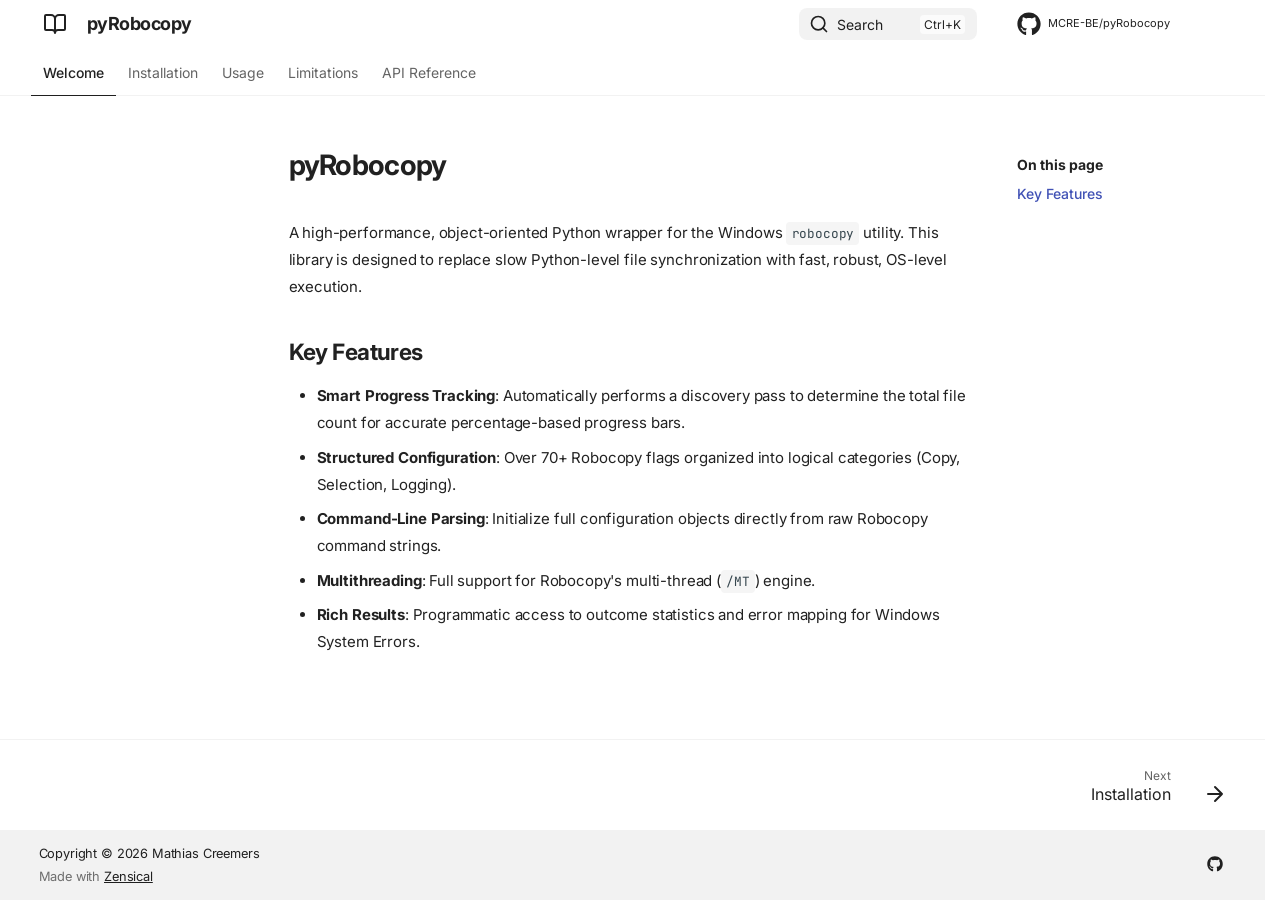
==== index.html @ 4ce52f13 "deploy: eb405501915160313f1ac45d04c2698e546c6771" ====
<!doctype html>
<html lang="en" class="no-js">
  <head>
    
      <meta charset="utf-8">
      <meta name="viewport" content="width=device-width,initial-scale=1">
      
      
      
      
      
        <link rel="next" href="./installation/">
      
      
        
      
      
      <link rel="icon" href="./assets/images/favicon.png">
      <meta name="generator" content="zensical-0.0.33">
    
    
      
        <title>pyRobocopy - pyRobocopy</title>
      
    
    
      
        
      
      <link rel="stylesheet" href="./assets/stylesheets/modern/main.53a7feaf.min.css">
      
        
          
        
        <link rel="stylesheet" href="./assets/stylesheets/modern/palette.dfe2e883.min.css">
      
      


    
    
      
    
    
      
        
        
        <link rel="preconnect" href="https://fonts.gstatic.com" crossorigin>
        <link rel="stylesheet" href="https://fonts.googleapis.com/css?family=Inter:300,300i,400,400i,500,500i,700,700i%7CJetBrains+Mono:400,400i,700,700i&amp;display=fallback">
        <style>:root{--md-text-font:"Inter";--md-code-font:"JetBrains Mono"}</style>
      
    
    
      <link rel="stylesheet" href="./stylesheets/extra.css">
    
    <script>__md_scope=new URL(".",location),__md_hash=e=>[...e].reduce(((e,t)=>(e<<5)-e+t.charCodeAt(0)),0),__md_get=(e,t=localStorage,a=__md_scope)=>JSON.parse(t.getItem(a.pathname+"."+e)),__md_set=(e,t,a=localStorage,_=__md_scope)=>{try{a.setItem(_.pathname+"."+e,JSON.stringify(t))}catch(e){}},document.documentElement.setAttribute("data-platform",navigator.platform)</script>
    
      

    
    
  </head>
  
  
    
    
      
    
    
    
    
    <body dir="ltr" data-md-color-scheme="default" data-md-color-primary="indigo" data-md-color-accent="indigo">
  
    
    <input class="md-toggle" data-md-toggle="drawer" type="checkbox" id="__drawer" autocomplete="off">
    <input class="md-toggle" data-md-toggle="search" type="checkbox" id="__search" autocomplete="off">
    <label class="md-overlay" for="__drawer" aria-label="Navigation"></label>
    <div data-md-component="skip">
      
        
        <a href="#pyrobocopy" class="md-skip">
          Skip to content
        </a>
      
    </div>
    <div data-md-component="announce">
      
    </div>
    
    
      

  

<header class="md-header md-header--shadow md-header--lifted" data-md-component="header">
  <nav class="md-header__inner md-grid" aria-label="Header">
    <a href="" title="pyRobocopy" class="md-header__button md-logo" aria-label="pyRobocopy" data-md-component="logo">
      
  
  <svg xmlns="http://www.w3.org/2000/svg" fill="none" stroke="currentColor" stroke-linecap="round" stroke-linejoin="round" stroke-width="2" class="lucide lucide-book-open" viewBox="0 0 24 24"><path d="M12 7v14M3 18a1 1 0 0 1-1-1V4a1 1 0 0 1 1-1h5a4 4 0 0 1 4 4 4 4 0 0 1 4-4h5a1 1 0 0 1 1 1v13a1 1 0 0 1-1 1h-6a3 3 0 0 0-3 3 3 3 0 0 0-3-3z"/></svg>

    </a>
    <label class="md-header__button md-icon" for="__drawer" aria-label="Navigation">
      
      <svg xmlns="http://www.w3.org/2000/svg" fill="none" stroke="currentColor" stroke-linecap="round" stroke-linejoin="round" stroke-width="2" class="lucide lucide-menu" viewBox="0 0 24 24"><path d="M4 5h16M4 12h16M4 19h16"/></svg>
    </label>
    <div class="md-header__title" data-md-component="header-title">
      <div class="md-header__ellipsis">
        <div class="md-header__topic">
          <span class="md-ellipsis">
            pyRobocopy
          </span>
        </div>
        <div class="md-header__topic" data-md-component="header-topic">
          <span class="md-ellipsis">
            
              pyRobocopy
            
          </span>
        </div>
      </div>
    </div>
    
      
        <form class="md-header__option" data-md-component="palette">
  
    
    
    
    <input class="md-option" data-md-color-media="none" data-md-color-scheme="default" data-md-color-primary="indigo" data-md-color-accent="indigo"  aria-hidden="true"  type="radio" name="__palette" id="__palette_0">
    
  
</form>
      
    
    
      <script>var palette=__md_get("__palette");if(palette&&palette.color){if("(prefers-color-scheme)"===palette.color.media){var media=matchMedia("(prefers-color-scheme: light)"),input=document.querySelector(media.matches?"[data-md-color-media='(prefers-color-scheme: light)']":"[data-md-color-media='(prefers-color-scheme: dark)']");palette.color.media=input.getAttribute("data-md-color-media"),palette.color.scheme=input.getAttribute("data-md-color-scheme"),palette.color.primary=input.getAttribute("data-md-color-primary"),palette.color.accent=input.getAttribute("data-md-color-accent")}for(var[key,value]of Object.entries(palette.color))document.body.setAttribute("data-md-color-"+key,value)}</script>
    
    
    
      
      
        <label class="md-header__button md-icon" for="__search" aria-label="Search">
          
          <svg xmlns="http://www.w3.org/2000/svg" fill="none" stroke="currentColor" stroke-linecap="round" stroke-linejoin="round" stroke-width="2" class="lucide lucide-search" viewBox="0 0 24 24"><path d="m21 21-4.34-4.34"/><circle cx="11" cy="11" r="8"/></svg>
        </label>
        <div class="md-search" data-md-component="search" role="dialog" aria-label="Search">
  <button type="button" class="md-search__button">
    Search
  </button>
</div>
      
    
    <div class="md-header__source">
      
        <a href="https://github.com/MCRE-BE/pyRobocopy" title="Go to repository" class="md-source" data-md-component="source">
  <div class="md-source__icon md-icon">
    
    <svg xmlns="http://www.w3.org/2000/svg" viewBox="0 0 512 512"><!--! Font Awesome Free 7.2.0 by @fontawesome - https://fontawesome.com License - https://fontawesome.com/license/free (Icons: CC BY 4.0, Fonts: SIL OFL 1.1, Code: MIT License) Copyright 2026 Fonticons, Inc.--><path fill="currentColor" d="M173.9 397.4c0 2-2.3 3.6-5.2 3.6-3.3.3-5.6-1.3-5.6-3.6 0-2 2.3-3.6 5.2-3.6 3-.3 5.6 1.3 5.6 3.6m-31.1-4.5c-.7 2 1.3 4.3 4.3 4.9 2.6 1 5.6 0 6.2-2s-1.3-4.3-4.3-5.2c-2.6-.7-5.5.3-6.2 2.3m44.2-1.7c-2.9.7-4.9 2.6-4.6 4.9.3 2 2.9 3.3 5.9 2.6 2.9-.7 4.9-2.6 4.6-4.6-.3-1.9-3-3.2-5.9-2.9M252.8 8C114.1 8 8 113.3 8 252c0 110.9 69.8 205.8 169.5 239.2 12.8 2.3 17.3-5.6 17.3-12.1 0-6.2-.3-40.4-.3-61.4 0 0-70 15-84.7-29.8 0 0-11.4-29.1-27.8-36.6 0 0-22.9-15.7 1.6-15.4 0 0 24.9 2 38.6 25.8 21.9 38.6 58.6 27.5 72.9 20.9 2.3-16 8.8-27.1 16-33.7-55.9-6.2-112.3-14.3-112.3-110.5 0-27.5 7.6-41.3 23.6-58.9-2.6-6.5-11.1-33.3 2.6-67.9 20.9-6.5 69 27 69 27 20-5.6 41.5-8.5 62.8-8.5s42.8 2.9 62.8 8.5c0 0 48.1-33.6 69-27 13.7 34.7 5.2 61.4 2.6 67.9 16 17.7 25.8 31.5 25.8 58.9 0 96.5-58.9 104.2-114.8 110.5 9.2 7.9 17 22.9 17 46.4 0 33.7-.3 75.4-.3 83.6 0 6.5 4.6 14.4 17.3 12.1C436.2 457.8 504 362.9 504 252 504 113.3 391.5 8 252.8 8M105.2 352.9c-1.3 1-1 3.3.7 5.2 1.6 1.6 3.9 2.3 5.2 1 1.3-1 1-3.3-.7-5.2-1.6-1.6-3.9-2.3-5.2-1m-10.8-8.1c-.7 1.3.3 2.9 2.3 3.9 1.6 1 3.6.7 4.3-.7.7-1.3-.3-2.9-2.3-3.9-2-.6-3.6-.3-4.3.7m32.4 35.6c-1.6 1.3-1 4.3 1.3 6.2 2.3 2.3 5.2 2.6 6.5 1 1.3-1.3.7-4.3-1.3-6.2-2.2-2.3-5.2-2.6-6.5-1m-11.4-14.7c-1.6 1-1.6 3.6 0 5.9s4.3 3.3 5.6 2.3c1.6-1.3 1.6-3.9 0-6.2-1.4-2.3-4-3.3-5.6-2"/></svg>
  </div>
  <div class="md-source__repository">
    MCRE-BE/pyRobocopy
  </div>
</a>
      
    </div>
  </nav>
  
    
      
<nav class="md-tabs" aria-label="Tabs" data-md-component="tabs">
  <div class="md-grid">
    <ul class="md-tabs__list">
      
        
  
  
  
    
  
  
    <li class="md-tabs__item md-tabs__item--active">
      <a href="" class="md-tabs__link">
        
  
  Welcome

      </a>
    </li>
  

      
        
  
  
  
  
    <li class="md-tabs__item">
      <a href="./installation/" class="md-tabs__link">
        
  
  Installation

      </a>
    </li>
  

      
        
  
  
  
  
    <li class="md-tabs__item">
      <a href="./usage/" class="md-tabs__link">
        
  
  Usage

      </a>
    </li>
  

      
        
  
  
  
  
    <li class="md-tabs__item">
      <a href="./limitation/" class="md-tabs__link">
        
  
  Limitations

      </a>
    </li>
  

      
        
  
  
  
  
    <li class="md-tabs__item">
      <a href="./references/" class="md-tabs__link">
        
  
  API Reference

      </a>
    </li>
  

      
    </ul>
  </div>
</nav>
    
  
</header>
    
    <div class="md-container" data-md-component="container">
      
      
        
      
      <main class="md-main" data-md-component="main">
        <div class="md-main__inner md-grid">
          
            
              
              <div class="md-sidebar md-sidebar--primary" data-md-component="sidebar" data-md-type="navigation" >
                <div class="md-sidebar__scrollwrap">
                  <div class="md-sidebar__inner">
                    


  


<nav class="md-nav md-nav--primary md-nav--lifted" aria-label="Navigation" data-md-level="0">
  <label class="md-nav__title" for="__drawer">
    <a href="" title="pyRobocopy" class="md-nav__button md-logo" aria-label="pyRobocopy" data-md-component="logo">
      
  
  <svg xmlns="http://www.w3.org/2000/svg" fill="none" stroke="currentColor" stroke-linecap="round" stroke-linejoin="round" stroke-width="2" class="lucide lucide-book-open" viewBox="0 0 24 24"><path d="M12 7v14M3 18a1 1 0 0 1-1-1V4a1 1 0 0 1 1-1h5a4 4 0 0 1 4 4 4 4 0 0 1 4-4h5a1 1 0 0 1 1 1v13a1 1 0 0 1-1 1h-6a3 3 0 0 0-3 3 3 3 0 0 0-3-3z"/></svg>

    </a>
    pyRobocopy
  </label>
  
    <div class="md-nav__source">
      <a href="https://github.com/MCRE-BE/pyRobocopy" title="Go to repository" class="md-source" data-md-component="source">
  <div class="md-source__icon md-icon">
    
    <svg xmlns="http://www.w3.org/2000/svg" viewBox="0 0 512 512"><!--! Font Awesome Free 7.2.0 by @fontawesome - https://fontawesome.com License - https://fontawesome.com/license/free (Icons: CC BY 4.0, Fonts: SIL OFL 1.1, Code: MIT License) Copyright 2026 Fonticons, Inc.--><path fill="currentColor" d="M173.9 397.4c0 2-2.3 3.6-5.2 3.6-3.3.3-5.6-1.3-5.6-3.6 0-2 2.3-3.6 5.2-3.6 3-.3 5.6 1.3 5.6 3.6m-31.1-4.5c-.7 2 1.3 4.3 4.3 4.9 2.6 1 5.6 0 6.2-2s-1.3-4.3-4.3-5.2c-2.6-.7-5.5.3-6.2 2.3m44.2-1.7c-2.9.7-4.9 2.6-4.6 4.9.3 2 2.9 3.3 5.9 2.6 2.9-.7 4.9-2.6 4.6-4.6-.3-1.9-3-3.2-5.9-2.9M252.8 8C114.1 8 8 113.3 8 252c0 110.9 69.8 205.8 169.5 239.2 12.8 2.3 17.3-5.6 17.3-12.1 0-6.2-.3-40.4-.3-61.4 0 0-70 15-84.7-29.8 0 0-11.4-29.1-27.8-36.6 0 0-22.9-15.7 1.6-15.4 0 0 24.9 2 38.6 25.8 21.9 38.6 58.6 27.5 72.9 20.9 2.3-16 8.8-27.1 16-33.7-55.9-6.2-112.3-14.3-112.3-110.5 0-27.5 7.6-41.3 23.6-58.9-2.6-6.5-11.1-33.3 2.6-67.9 20.9-6.5 69 27 69 27 20-5.6 41.5-8.5 62.8-8.5s42.8 2.9 62.8 8.5c0 0 48.1-33.6 69-27 13.7 34.7 5.2 61.4 2.6 67.9 16 17.7 25.8 31.5 25.8 58.9 0 96.5-58.9 104.2-114.8 110.5 9.2 7.9 17 22.9 17 46.4 0 33.7-.3 75.4-.3 83.6 0 6.5 4.6 14.4 17.3 12.1C436.2 457.8 504 362.9 504 252 504 113.3 391.5 8 252.8 8M105.2 352.9c-1.3 1-1 3.3.7 5.2 1.6 1.6 3.9 2.3 5.2 1 1.3-1 1-3.3-.7-5.2-1.6-1.6-3.9-2.3-5.2-1m-10.8-8.1c-.7 1.3.3 2.9 2.3 3.9 1.6 1 3.6.7 4.3-.7.7-1.3-.3-2.9-2.3-3.9-2-.6-3.6-.3-4.3.7m32.4 35.6c-1.6 1.3-1 4.3 1.3 6.2 2.3 2.3 5.2 2.6 6.5 1 1.3-1.3.7-4.3-1.3-6.2-2.2-2.3-5.2-2.6-6.5-1m-11.4-14.7c-1.6 1-1.6 3.6 0 5.9s4.3 3.3 5.6 2.3c1.6-1.3 1.6-3.9 0-6.2-1.4-2.3-4-3.3-5.6-2"/></svg>
  </div>
  <div class="md-source__repository">
    MCRE-BE/pyRobocopy
  </div>
</a>
    </div>
  
  <ul class="md-nav__list" data-md-scrollfix>
    
      
      
  
  
    
  
  
  
    <li class="md-nav__item md-nav__item--active">
      
      
      
      
        
      
      
        <label class="md-nav__link md-nav__link--active" for="__toc">
          
  
  
  <span class="md-ellipsis">
    
  
    Welcome
  

    
  </span>
  
  

          <span class="md-nav__icon md-icon"></span>
        </label>
      
      <a href="" class="md-nav__link md-nav__link--active">
        
  
  
  <span class="md-ellipsis">
    
  
    Welcome
  

    
  </span>
  
  

      </a>
      
        


<nav class="md-nav md-nav--secondary" aria-label="On this page">
  
  
  
    
  
  
    <label class="md-nav__title" for="__toc">
      <span class="md-nav__icon md-icon"></span>
      On this page
    </label>
    <ul class="md-nav__list" data-md-component="toc" data-md-scrollfix>
      
        <li class="md-nav__item">
  <a href="#key-features" class="md-nav__link">
    <span class="md-ellipsis">
      
        Key Features
      
    </span>
  </a>
  
</li>
      
    </ul>
  
</nav>
      
    </li>
  

    
      
      
  
  
  
  
    <li class="md-nav__item">
      <a href="./installation/" class="md-nav__link">
        
  
  
  <span class="md-ellipsis">
    
  
    Installation
  

    
  </span>
  
  

      </a>
    </li>
  

    
      
      
  
  
  
  
    <li class="md-nav__item">
      <a href="./usage/" class="md-nav__link">
        
  
  
  <span class="md-ellipsis">
    
  
    Usage
  

    
  </span>
  
  

      </a>
    </li>
  

    
      
      
  
  
  
  
    <li class="md-nav__item">
      <a href="./limitation/" class="md-nav__link">
        
  
  
  <span class="md-ellipsis">
    
  
    Limitations
  

    
  </span>
  
  

      </a>
    </li>
  

    
      
      
  
  
  
  
    <li class="md-nav__item">
      <a href="./references/" class="md-nav__link">
        
  
  
  <span class="md-ellipsis">
    
  
    API Reference
  

    
  </span>
  
  

      </a>
    </li>
  

    
  </ul>
</nav>
                  </div>
                </div>
              </div>
            
            
              
              <div class="md-sidebar md-sidebar--secondary" data-md-component="sidebar" data-md-type="toc" >
                <div class="md-sidebar__scrollwrap">
                  
                    
                    
                    
                      
                    
                    
                      <input class="md-nav__toggle md-toggle" type="checkbox" id="__toc">
                      <div class="md-sidebar-button__wrapper">
                        <label class="md-sidebar-button" for="__toc"></label>
                      </div>
                    
                  
                  <div class="md-sidebar__inner">
                    


<nav class="md-nav md-nav--secondary" aria-label="On this page">
  
  
  
    
  
  
    <label class="md-nav__title" for="__toc">
      <span class="md-nav__icon md-icon"></span>
      On this page
    </label>
    <ul class="md-nav__list" data-md-component="toc" data-md-scrollfix>
      
        <li class="md-nav__item">
  <a href="#key-features" class="md-nav__link">
    <span class="md-ellipsis">
      
        Key Features
      
    </span>
  </a>
  
</li>
      
    </ul>
  
</nav>
                  </div>
                </div>
              </div>
            
          
          
            <div class="md-content" data-md-component="content">
              
              <article class="md-content__inner md-typeset">
                
                  
  
  


<h1 id="pyrobocopy">pyRobocopy</h1>
<p>A high-performance, object-oriented Python wrapper for the Windows <code>robocopy</code> utility. This library is designed to replace slow Python-level file synchronization with fast, robust, OS-level execution.</p>
<h2 id="key-features">Key Features</h2>
<ul>
<li><strong>Smart Progress Tracking</strong>: Automatically performs a discovery pass to determine the total file count for accurate percentage-based progress bars.</li>
<li><strong>Structured Configuration</strong>: Over 70+ Robocopy flags organized into logical categories (Copy, Selection, Logging).</li>
<li><strong>Command-Line Parsing</strong>: Initialize full configuration objects directly from raw Robocopy command strings.</li>
<li><strong>Multithreading</strong>: Full support for Robocopy's multi-thread (<code>/MT</code>) engine.</li>
<li><strong>Rich Results</strong>: Programmatic access to outcome statistics and error mapping for Windows System Errors.</li>
</ul>














                
              </article>
            </div>
          
          
<script>var target=document.getElementById(location.hash.slice(1));target&&target.name&&(target.checked=target.name.startsWith("__tabbed_"))</script>
        </div>
        
      </main>
      
        <footer class="md-footer">
  
    
      
      <nav class="md-footer__inner md-grid" aria-label="Footer" >
        
        
          
          <a href="./installation/" class="md-footer__link md-footer__link--next" aria-label="Next: Installation">
            <div class="md-footer__title">
              <span class="md-footer__direction">
                Next
              </span>
              <div class="md-ellipsis">
                Installation
              </div>
            </div>
            <div class="md-footer__button md-icon">
              
              <svg xmlns="http://www.w3.org/2000/svg" fill="none" stroke="currentColor" stroke-linecap="round" stroke-linejoin="round" stroke-width="2" class="lucide lucide-arrow-right" viewBox="0 0 24 24"><path d="M5 12h14M12 5l7 7-7 7"/></svg>
            </div>
          </a>
        
      </nav>
    
  
  <div class="md-footer-meta md-typeset">
    <div class="md-footer-meta__inner md-grid">
      <div class="md-copyright">
  
    <div class="md-copyright__highlight">
      Copyright &copy; 2026 Mathias Creemers
    </div>
  
  
    Made with
    <a href="https://zensical.org/" target="_blank" rel="noopener">
      Zensical
    </a>
  
</div>
      
        
<div class="md-social">
  
    
    
    
    
      
      
    
    <a href="https://github.com/MCRE-BE/pyRobocopy" target="_blank" rel="noopener" title="github.com" class="md-social__link">
      <svg xmlns="http://www.w3.org/2000/svg" viewBox="0 0 512 512"><!--! Font Awesome Free 7.2.0 by @fontawesome - https://fontawesome.com License - https://fontawesome.com/license/free (Icons: CC BY 4.0, Fonts: SIL OFL 1.1, Code: MIT License) Copyright 2026 Fonticons, Inc.--><path fill="currentColor" d="M173.9 397.4c0 2-2.3 3.6-5.2 3.6-3.3.3-5.6-1.3-5.6-3.6 0-2 2.3-3.6 5.2-3.6 3-.3 5.6 1.3 5.6 3.6m-31.1-4.5c-.7 2 1.3 4.3 4.3 4.9 2.6 1 5.6 0 6.2-2s-1.3-4.3-4.3-5.2c-2.6-.7-5.5.3-6.2 2.3m44.2-1.7c-2.9.7-4.9 2.6-4.6 4.9.3 2 2.9 3.3 5.9 2.6 2.9-.7 4.9-2.6 4.6-4.6-.3-1.9-3-3.2-5.9-2.9M252.8 8C114.1 8 8 113.3 8 252c0 110.9 69.8 205.8 169.5 239.2 12.8 2.3 17.3-5.6 17.3-12.1 0-6.2-.3-40.4-.3-61.4 0 0-70 15-84.7-29.8 0 0-11.4-29.1-27.8-36.6 0 0-22.9-15.7 1.6-15.4 0 0 24.9 2 38.6 25.8 21.9 38.6 58.6 27.5 72.9 20.9 2.3-16 8.8-27.1 16-33.7-55.9-6.2-112.3-14.3-112.3-110.5 0-27.5 7.6-41.3 23.6-58.9-2.6-6.5-11.1-33.3 2.6-67.9 20.9-6.5 69 27 69 27 20-5.6 41.5-8.5 62.8-8.5s42.8 2.9 62.8 8.5c0 0 48.1-33.6 69-27 13.7 34.7 5.2 61.4 2.6 67.9 16 17.7 25.8 31.5 25.8 58.9 0 96.5-58.9 104.2-114.8 110.5 9.2 7.9 17 22.9 17 46.4 0 33.7-.3 75.4-.3 83.6 0 6.5 4.6 14.4 17.3 12.1C436.2 457.8 504 362.9 504 252 504 113.3 391.5 8 252.8 8M105.2 352.9c-1.3 1-1 3.3.7 5.2 1.6 1.6 3.9 2.3 5.2 1 1.3-1 1-3.3-.7-5.2-1.6-1.6-3.9-2.3-5.2-1m-10.8-8.1c-.7 1.3.3 2.9 2.3 3.9 1.6 1 3.6.7 4.3-.7.7-1.3-.3-2.9-2.3-3.9-2-.6-3.6-.3-4.3.7m32.4 35.6c-1.6 1.3-1 4.3 1.3 6.2 2.3 2.3 5.2 2.6 6.5 1 1.3-1.3.7-4.3-1.3-6.2-2.2-2.3-5.2-2.6-6.5-1m-11.4-14.7c-1.6 1-1.6 3.6 0 5.9s4.3 3.3 5.6 2.3c1.6-1.3 1.6-3.9 0-6.2-1.4-2.3-4-3.3-5.6-2"/></svg>
    </a>
  
</div>
      
    </div>
  </div>
</footer>
      
    </div>
    <div class="md-dialog" data-md-component="dialog">
      <div class="md-dialog__inner md-typeset"></div>
    </div>
    
    
    
      
      
      <script id="__config" type="application/json">{"annotate":null,"base":".","features":["navigation.tabs","navigation.tabs.sticky","navigation.footer"],"search":"./assets/javascripts/workers/search.e2d2d235.min.js","tags":null,"translations":{"clipboard.copied":"Copied to clipboard","clipboard.copy":"Copy to clipboard","search.result.more.one":"1 more on this page","search.result.more.other":"# more on this page","search.result.none":"No matching documents","search.result.one":"1 matching document","search.result.other":"# matching documents","search.result.placeholder":"Type to start searching","search.result.term.missing":"Missing","select.version":"Select version"},"version":null}</script>
    
    
      <script src="./assets/javascripts/bundle.63456bd9.min.js"></script>
      
    
  </body>
</html>
---- assets/stylesheets/modern/main.53a7feaf.min.css ----
@charset "UTF-8";html{-webkit-text-size-adjust:none;-moz-text-size-adjust:none;text-size-adjust:none;box-sizing:border-box}*,:after,:before{box-sizing:inherit}@media (prefers-reduced-motion){*,:after,:before{transition:none!important}}body{margin:0}a,button,input,label{-webkit-tap-highlight-color:transparent}a{color:inherit;text-decoration:none}hr{border:0;box-sizing:initial;display:block;height:.05rem;overflow:visible;padding:0}small{font-size:80%}sub,sup{line-height:1em}img{border-style:none}table{border-collapse:initial;border-spacing:0}td,th{font-weight:400;vertical-align:top}button{background:#0000;border:0;font-family:inherit;font-size:inherit;margin:0;padding:0}input{border:0;outline:none}:root{--md-primary-fg-color:#4051b5;--md-primary-fg-color--light:#5d6cc0;--md-primary-fg-color--dark:#303fa1;--md-primary-bg-color:#fff;--md-primary-bg-color--light:#ffffffb3;--md-accent-fg-color:#526cfe;--md-accent-fg-color--transparent:#526cfe1a;--md-accent-bg-color:#fff;--md-accent-bg-color--light:#ffffffb3}[data-md-color-scheme=default]{color-scheme:light}[data-md-color-scheme=default] img[src$="#gh-dark-mode-only"],[data-md-color-scheme=default] img[src$="#only-dark"]{display:none}:root,[data-md-color-scheme=default]{--md-hue:225deg;--md-default-fg-color:#000000de;--md-default-fg-color--light:#0000008c;--md-default-fg-color--lighter:#00000052;--md-default-fg-color--lightest:#0000000d;--md-default-bg-color:#fff;--md-default-bg-color--light:#ffffffb3;--md-default-bg-color--lighter:#ffffff4d;--md-default-bg-color--lightest:#ffffff1f;--md-code-fg-color:#36464e;--md-code-bg-color:#f5f5f5;--md-code-bg-color--light:#f5f5f5b3;--md-code-bg-color--lighter:#f5f5f54d;--md-code-hl-color:#4287ff;--md-code-hl-color--light:#4287ff1a;--md-code-hl-number-color:#d52a2a;--md-code-hl-special-color:#db1457;--md-code-hl-function-color:#a846b9;--md-code-hl-constant-color:#6e59d9;--md-code-hl-keyword-color:#3f6ec6;--md-code-hl-string-color:#1c7d4d;--md-code-hl-name-color:var(--md-code-fg-color);--md-code-hl-operator-color:var(--md-default-fg-color--light);--md-code-hl-punctuation-color:var(--md-default-fg-color--light);--md-code-hl-comment-color:var(--md-default-fg-color--light);--md-code-hl-generic-color:var(--md-default-fg-color--light);--md-code-hl-variable-color:var(--md-default-fg-color--light);--md-typeset-color:var(--md-default-fg-color);--md-typeset-a-color:var(--md-primary-fg-color);--md-typeset-del-color:#f5503d26;--md-typeset-ins-color:#0bd57026;--md-typeset-kbd-color:#fafafa;--md-typeset-kbd-accent-color:#fff;--md-typeset-kbd-border-color:#b8b8b8;--md-typeset-mark-color:#ffff0080;--md-typeset-table-color:#0000001f;--md-typeset-table-color--light:rgba(0,0,0,.035);--md-admonition-fg-color:var(--md-default-fg-color);--md-admonition-bg-color:var(--md-default-bg-color);--md-warning-fg-color:#000000de;--md-warning-bg-color:#ff9;--md-shadow-z1:0 0.2rem 0.5rem #0000000d,0 0 0.05rem #0000001a;--md-shadow-z2:0 0.2rem 0.5rem #0000001a,0 0 0.05rem #00000040;--md-shadow-z3:0 0.2rem 0.5rem #0003,0 0 0.05rem #00000059;--color-foreground:0 0 0;--color-background:255 255 255;--color-background-subtle:240 240 240;--color-backdrop:255 255 255}.md-icon svg{fill:currentcolor;display:block;height:1.2rem;width:1.2rem}.md-icon svg.lucide{fill:#0000;stroke:currentcolor}body{-webkit-font-smoothing:antialiased;-moz-osx-font-smoothing:grayscale;--md-text-font-family:var(--md-text-font,_),-apple-system,BlinkMacSystemFont,Helvetica,Arial,sans-serif;--md-code-font-family:var(--md-code-font,_),SFMono-Regular,Consolas,Menlo,monospace}aside,body,input{font-feature-settings:"kern","liga";color:var(--md-typeset-color);font-family:var(--md-text-font-family)}code,kbd,pre{font-feature-settings:"kern";font-family:var(--md-code-font-family)}:root{--md-typeset-table-sort-icon:url('data:image/svg+xml;charset=utf-8,<svg xmlns="http://www.w3.org/2000/svg" fill="none" stroke="currentColor" stroke-linecap="round" stroke-linejoin="round" stroke-width="2" class="lucide lucide-arrow-down-up" viewBox="0 0 24 24"><path d="m3 16 4 4 4-4m-4 4V4m14 4-4-4-4 4m4-4v16"/></svg>');--md-typeset-table-sort-icon--asc:url('data:image/svg+xml;charset=utf-8,<svg xmlns="http://www.w3.org/2000/svg" fill="none" stroke="currentColor" stroke-linecap="round" stroke-linejoin="round" stroke-width="2" class="lucide lucide-arrow-down-narrow-wide" viewBox="0 0 24 24"><path d="m3 16 4 4 4-4m-4 4V4m4 0h4m-4 4h7m-7 4h10"/></svg>');--md-typeset-table-sort-icon--desc:url('data:image/svg+xml;charset=utf-8,<svg xmlns="http://www.w3.org/2000/svg" fill="none" stroke="currentColor" stroke-linecap="round" stroke-linejoin="round" stroke-width="2" class="lucide lucide-arrow-up-narrow-wide" viewBox="0 0 24 24"><path d="m3 8 4-4 4 4M7 4v16m4-8h4m-4 4h7m-7 4h10"/></svg>');--md-typeset-preview-icon:url('data:image/svg+xml;charset=utf-8,<svg xmlns="http://www.w3.org/2000/svg" fill="none" stroke="currentColor" stroke-linecap="round" stroke-linejoin="round" stroke-width="2" class="lucide lucide-mouse-pointer-2" viewBox="0 0 24 24"><path d="M4.037 4.688a.495.495 0 0 1 .651-.651l16 6.5a.5.5 0 0 1-.063.947l-6.124 1.58a2 2 0 0 0-1.438 1.435l-1.579 6.126a.5.5 0 0 1-.947.063z"/></svg>')}.md-typeset{-webkit-print-color-adjust:exact;color-adjust:exact;font-size:.75rem;letter-spacing:-.01em;line-height:1.8;overflow-wrap:break-word}@media print{.md-typeset{font-size:.68rem}}.md-typeset blockquote,.md-typeset dl,.md-typeset figure,.md-typeset ol,.md-typeset pre,.md-typeset ul{margin-bottom:1em;margin-top:1em}.md-typeset h1{color:var(--md-default-fg-color);font-size:1.875em;line-height:1.3;margin:0 0 1.25em}.md-typeset h1,.md-typeset h2{font-weight:700;letter-spacing:-.025em}.md-typeset h2{font-size:1.5em;line-height:1.4;margin:1.6em 0 .64em}.md-typeset h3{font-size:1.25em;font-weight:700;letter-spacing:-.01em;line-height:1.5;margin:1.6em 0 .8em}.md-typeset h2+h3{margin-top:.8em}.md-typeset h4{font-weight:700;letter-spacing:-.01em;margin:1em 0}.md-typeset h5,.md-typeset h6{color:var(--md-default-fg-color--light);font-size:.8em;font-weight:700;letter-spacing:-.01em;margin:1.25em 0}.md-typeset h5{text-transform:uppercase}.md-typeset h5 code{text-transform:none}.md-typeset hr{border-bottom:.05rem solid var(--md-default-fg-color--lightest);display:flow-root;margin:1.5em 0}.md-typeset a{color:var(--md-typeset-a-color);text-decoration:underline;word-break:break-word}.md-typeset a,.md-typeset a:before{transition:color 125ms}.md-typeset a:focus,.md-typeset a:hover{color:var(--md-accent-fg-color)}.md-typeset a:focus code,.md-typeset a:hover code{background-color:var(--md-accent-fg-color--transparent);color:var(--md-accent-fg-color)}.md-typeset a code{color:var(--md-typeset-a-color)}.md-typeset a.focus-visible{outline-color:var(--md-accent-fg-color);outline-offset:.2rem}.md-typeset code,.md-typeset kbd,.md-typeset pre{color:var(--md-code-fg-color);direction:ltr;font-variant-ligatures:none;transition:background-color 125ms}@media print{.md-typeset code,.md-typeset kbd,.md-typeset pre{white-space:pre-wrap}}.md-typeset code{background-color:var(--md-code-bg-color);border-radius:.2rem;-webkit-box-decoration-break:clone;box-decoration-break:clone;font-size:.85em;padding:.25em .4em;transition:color 125ms,background-color 125ms;word-break:break-word}.md-typeset code:not(.focus-visible){-webkit-tap-highlight-color:transparent;outline:none}.md-typeset pre{display:flow-root;line-height:1.4;position:relative}.md-typeset pre>code{border-radius:.4rem;-webkit-box-decoration-break:slice;box-decoration-break:slice;box-shadow:none;display:block;margin:0;outline-color:var(--md-accent-fg-color);overflow:auto;padding:.7720588235em 1.1764705882em;scrollbar-color:var(--md-default-fg-color--lighter) #0000;scrollbar-width:thin;touch-action:auto;word-break:normal}.md-typeset pre>code:hover{scrollbar-color:var(--md-accent-fg-color) #0000}.md-typeset pre>code::-webkit-scrollbar{height:.2rem;width:.2rem}.md-typeset pre>code::-webkit-scrollbar-thumb{background-color:var(--md-default-fg-color--lighter)}.md-typeset pre>code::-webkit-scrollbar-thumb:hover{background-color:var(--md-accent-fg-color)}.md-typeset kbd{border-radius:.2rem;box-shadow:0 0 0 .05rem var(--md-typeset-kbd-border-color),0 .15rem 0 var(--md-typeset-kbd-border-color);color:var(--md-default-fg-color);display:inline-block;font-size:.75em;padding:0 .6666666667em;vertical-align:text-top;word-break:break-word}.md-typeset mark{background-color:var(--md-typeset-mark-color);-webkit-box-decoration-break:clone;box-decoration-break:clone;color:inherit;word-break:break-word}.md-typeset abbr{border-bottom:.05rem dotted var(--md-default-fg-color--light);cursor:help;text-decoration:none}.md-typeset [data-preview]{position:relative}[dir=ltr] .md-typeset [data-preview]:after{margin-left:.125em}[dir=rtl] .md-typeset [data-preview]:after{margin-right:.125em}.md-typeset [data-preview]:after{background-color:currentcolor;content:"";display:inline-block;height:.8em;-webkit-mask-image:var(--md-typeset-preview-icon);mask-image:var(--md-typeset-preview-icon);-webkit-mask-repeat:no-repeat;mask-repeat:no-repeat;-webkit-mask-size:contain;mask-size:contain;transition:background-color 125ms;vertical-align:text-top;width:.8em}.md-typeset small{opacity:.75}[dir=ltr] .md-typeset sub,[dir=ltr] .md-typeset sup{margin-left:.078125em}[dir=rtl] .md-typeset sub,[dir=rtl] .md-typeset sup{margin-right:.078125em}[dir=ltr] .md-typeset blockquote{padding-left:.6rem}[dir=rtl] .md-typeset blockquote{padding-right:.6rem}[dir=ltr] .md-typeset blockquote{border-left:.2rem solid var(--md-default-fg-color--lighter)}[dir=rtl] .md-typeset blockquote{border-right:.2rem solid var(--md-default-fg-color--lighter)}.md-typeset blockquote{color:var(--md-default-fg-color--light);margin-left:0;margin-right:0}.md-typeset ul{list-style-type:disc}.md-typeset ul[type]{list-style-type:revert-layer}[dir=ltr] .md-typeset ol,[dir=ltr] .md-typeset ul{margin-left:.625em}[dir=rtl] .md-typeset ol,[dir=rtl] .md-typeset ul{margin-right:.625em}.md-typeset ol,.md-typeset ul{padding:0}.md-typeset ol:not([hidden]),.md-typeset ul:not([hidden]){display:flow-root}.md-typeset ol ol,.md-typeset ul ol{list-style-type:lower-alpha}.md-typeset ol ol ol,.md-typeset ul ol ol{list-style-type:lower-roman}.md-typeset ol ol ol ol,.md-typeset ul ol ol ol{list-style-type:upper-alpha}.md-typeset ol ol ol ol ol,.md-typeset ul ol ol ol ol{list-style-type:upper-roman}.md-typeset ol[type],.md-typeset ul[type]{list-style-type:revert-layer}[dir=ltr] .md-typeset ol li,[dir=ltr] .md-typeset ul li{margin-left:1.25em}[dir=rtl] .md-typeset ol li,[dir=rtl] .md-typeset ul li{margin-right:1.25em}.md-typeset ol li,.md-typeset ul li{margin-bottom:.5em}.md-typeset ol li blockquote,.md-typeset ol li p,.md-typeset ul li blockquote,.md-typeset ul li p{margin:.5em 0}.md-typeset ol li:last-child,.md-typeset ul li:last-child{margin-bottom:0}[dir=ltr] .md-typeset ol li ol,[dir=ltr] .md-typeset ol li ul,[dir=ltr] .md-typeset ul li ol,[dir=ltr] .md-typeset ul li ul{margin-left:.625em}[dir=rtl] .md-typeset ol li ol,[dir=rtl] .md-typeset ol li ul,[dir=rtl] .md-typeset ul li ol,[dir=rtl] .md-typeset ul li ul{margin-right:.625em}.md-typeset ol li ol,.md-typeset ol li ul,.md-typeset ul li ol,.md-typeset ul li ul{margin-bottom:.5em;margin-top:.5em}[dir=ltr] .md-typeset dd{margin-left:1.875em}[dir=rtl] .md-typeset dd{margin-right:1.875em}.md-typeset dd{margin-bottom:1.5em;margin-top:1em}.md-typeset img,.md-typeset svg,.md-typeset video{height:auto;max-width:100%}.md-typeset img[align=left]{margin:1em 1em 1em 0}.md-typeset img[align=right]{margin:1em 0 1em 1em}.md-typeset img[align]:only-child{margin-top:0}.md-typeset figure{display:flow-root;margin:1em auto;max-width:100%;text-align:center;width:fit-content}.md-typeset figure img{display:block;margin:0 auto}.md-typeset figcaption{font-style:italic;margin:1em auto;max-width:24rem}.md-typeset iframe{max-width:100%}.md-typeset table:not([class]){background-color:var(--md-default-bg-color);border:.05rem solid var(--md-typeset-table-color);border-radius:.1rem;display:inline-block;font-size:.64rem;max-width:100%;overflow:auto;touch-action:auto}@media print{.md-typeset table:not([class]){display:table}}.md-typeset table:not([class])+*{margin-top:1.5em}.md-typeset table:not([class]) td>:first-child,.md-typeset table:not([class]) th>:first-child{margin-top:0}.md-typeset table:not([class]) td>:last-child,.md-typeset table:not([class]) th>:last-child{margin-bottom:0}.md-typeset table:not([class]) td:not([align]),.md-typeset table:not([class]) th:not([align]){text-align:left}[dir=rtl] .md-typeset table:not([class]) td:not([align]),[dir=rtl] .md-typeset table:not([class]) th:not([align]){text-align:right}.md-typeset table:not([class]) th{font-weight:700;min-width:5rem;padding:.9375em 1.25em;vertical-align:top}.md-typeset table:not([class]) td{border-top:.05rem solid var(--md-typeset-table-color);padding:.9375em 1.25em;vertical-align:top}.md-typeset table:not([class]) tbody tr{transition:background-color 125ms}.md-typeset table:not([class]) tbody tr:hover{background-color:var(--md-typeset-table-color--light);box-shadow:0 .05rem 0 var(--md-default-bg-color) inset}.md-typeset table:not([class]) a{word-break:normal}.md-typeset table th[role=columnheader]{cursor:pointer}[dir=ltr] .md-typeset table th[role=columnheader]:after{margin-left:.5em}[dir=rtl] .md-typeset table th[role=columnheader]:after{margin-right:.5em}.md-typeset table th[role=columnheader]:after{content:"";display:inline-block;height:1.2em;-webkit-mask-image:var(--md-typeset-table-sort-icon);mask-image:var(--md-typeset-table-sort-icon);-webkit-mask-repeat:no-repeat;mask-repeat:no-repeat;-webkit-mask-size:contain;mask-size:contain;transition:background-color 125ms;vertical-align:text-bottom;width:1.2em}.md-typeset table th[role=columnheader]:hover:after{background-color:var(--md-default-fg-color--lighter)}.md-typeset table th[role=columnheader][aria-sort=ascending]:after{background-color:var(--md-default-fg-color--light);-webkit-mask-image:var(--md-typeset-table-sort-icon--asc);mask-image:var(--md-typeset-table-sort-icon--asc)}.md-typeset table th[role=columnheader][aria-sort=descending]:after{background-color:var(--md-default-fg-color--light);-webkit-mask-image:var(--md-typeset-table-sort-icon--desc);mask-image:var(--md-typeset-table-sort-icon--desc)}.md-typeset__scrollwrap{margin:1em -.8rem;overflow-x:auto;touch-action:auto}.md-typeset__table{display:inline-block;margin-bottom:.5em;padding:0 .8rem}@media print{.md-typeset__table{display:block}}html .md-typeset__table table{display:table;margin:0;overflow:hidden;width:100%}@media screen and (max-width:44.984375em){.md-content__inner>pre{margin:1em -.8rem}.md-content__inner>pre code{border-radius:0}}.md-banner{background-color:var(--md-accent-fg-color--transparent);color:var(--md-default-fg-color);overflow:auto}@media print{.md-banner{display:none}}.md-banner--warning{background-color:var(--md-warning-bg-color);color:var(--md-warning-fg-color)}.md-banner__inner{font-size:.7rem;margin:.6rem auto;padding:0 .8rem}[dir=ltr] .md-banner__button{float:right}[dir=rtl] .md-banner__button{float:left}.md-banner__button{color:inherit;cursor:pointer;transition:opacity .25s}.no-js .md-banner__button{display:none}.md-banner__button:hover{opacity:.7}html{scrollbar-gutter:stable;font-size:125%;height:100%;overflow-x:hidden}@media screen and (min-width:100em){html{font-size:137.5%}}@media screen and (min-width:125em){html{font-size:150%}}body{background-color:var(--md-default-bg-color);display:flex;flex-direction:column;font-size:.5rem;min-height:100%;position:relative;width:100%}@media print{body{display:block}}@media screen and (max-width:59.984375em){body[data-md-scrolllock]{position:fixed}}.md-grid{margin-left:auto;margin-right:auto;max-width:61rem}.md-container{display:flex;flex-direction:column;flex-grow:1}@media print{.md-container{display:block}}.md-main{flex-grow:1}.md-main__inner{display:flex;height:100%;margin-top:1.5rem}.md-ellipsis{overflow:hidden;text-overflow:ellipsis}.md-toggle{display:none}.md-option{height:0;opacity:0;position:absolute;width:0}.md-option:checked+label:not([hidden]){display:block}.md-option.focus-visible+label{outline-color:var(--md-accent-fg-color);outline-style:auto}.md-skip{background-color:var(--md-default-fg-color);border-radius:.1rem;color:var(--md-default-bg-color);font-size:.64rem;margin:.5rem;opacity:0;outline-color:var(--md-accent-fg-color);padding:.3rem .5rem;position:fixed;transform:translateY(.4rem);z-index:-1}.md-skip:focus{opacity:1;transform:translateY(0);transition:transform .25s cubic-bezier(.4,0,.2,1),opacity 175ms 75ms;z-index:10}@page{margin:25mm}:root{--md-clipboard-icon:url('data:image/svg+xml;charset=utf-8,<svg xmlns="http://www.w3.org/2000/svg" fill="none" stroke="currentColor" stroke-linecap="round" stroke-linejoin="round" stroke-width="2" class="lucide lucide-clipboard-copy" viewBox="0 0 24 24"><rect width="8" height="4" x="8" y="2" rx="1" ry="1"/><path d="M8 4H6a2 2 0 0 0-2 2v14a2 2 0 0 0 2 2h12a2 2 0 0 0 2-2v-2M16 4h2a2 2 0 0 1 2 2v4m1 4H11"/><path d="m15 10-4 4 4 4"/></svg>')}.md-clipboard{border-radius:.1rem;color:var(--md-default-fg-color--lightest);cursor:pointer;height:1.5em;outline-color:var(--md-accent-fg-color);outline-offset:.1rem;transition:color .25s;width:1.5em;z-index:1}@media print{.md-clipboard{display:none}}.md-clipboard:not(.focus-visible){-webkit-tap-highlight-color:transparent;outline:none}:hover>.md-clipboard{color:var(--md-default-fg-color--light)}.md-clipboard:focus,.md-clipboard:hover{color:var(--md-accent-fg-color)}.md-clipboard:after{background-color:currentcolor;content:"";display:block;height:1.125em;margin:0 auto;-webkit-mask-image:var(--md-clipboard-icon);mask-image:var(--md-clipboard-icon);-webkit-mask-position:center;mask-position:center;-webkit-mask-repeat:no-repeat;mask-repeat:no-repeat;-webkit-mask-size:contain;mask-size:contain;width:1.125em}.md-clipboard--inline{cursor:pointer}.md-clipboard--inline code{transition:color .25s,background-color .25s}.md-clipboard--inline:focus code,.md-clipboard--inline:hover code{background-color:var(--md-accent-fg-color--transparent);color:var(--md-accent-fg-color)}:root{--md-code-select-icon:url('data:image/svg+xml;charset=utf-8,<svg xmlns="http://www.w3.org/2000/svg" fill="none" stroke="currentColor" stroke-linecap="round" stroke-linejoin="round" stroke-width="2" class="lucide lucide-scan" viewBox="0 0 24 24"><path d="M3 7V5a2 2 0 0 1 2-2h2m10 0h2a2 2 0 0 1 2 2v2m0 10v2a2 2 0 0 1-2 2h-2M7 21H5a2 2 0 0 1-2-2v-2"/></svg>');--md-code-copy-icon:url('data:image/svg+xml;charset=utf-8,<svg xmlns="http://www.w3.org/2000/svg" fill="none" stroke="currentColor" stroke-linecap="round" stroke-linejoin="round" stroke-width="2" class="lucide lucide-clipboard-copy" viewBox="0 0 24 24"><rect width="8" height="4" x="8" y="2" rx="1" ry="1"/><path d="M8 4H6a2 2 0 0 0-2 2v14a2 2 0 0 0 2 2h12a2 2 0 0 0 2-2v-2M16 4h2a2 2 0 0 1 2 2v4m1 4H11"/><path d="m15 10-4 4 4 4"/></svg>')}.md-typeset .md-code__content{display:grid}.md-code__nav{background-color:var(--md-code-bg-color--lighter);border-radius:.1rem;display:flex;gap:.2rem;padding:.2rem;position:absolute;right:.25em;top:.25em;transition:background-color .25s;z-index:1}:hover>.md-code__nav{background-color:var(--md-code-bg-color--light)}.md-code__button{color:var(--md-default-fg-color--lightest);cursor:pointer;display:block;height:1.5em;outline-color:var(--md-accent-fg-color);outline-offset:.1rem;transition:color .25s;width:1.5em}:hover>*>.md-code__button{color:var(--md-default-fg-color--light)}.md-code__button.focus-visible,.md-code__button:hover{color:var(--md-accent-fg-color)}.md-code__button--active{color:var(--md-default-fg-color)!important}.md-code__button:after{background-color:currentcolor;content:"";display:block;height:1.125em;margin:0 auto;-webkit-mask-position:center;mask-position:center;-webkit-mask-repeat:no-repeat;mask-repeat:no-repeat;-webkit-mask-size:contain;mask-size:contain;width:1.125em}.md-code__button[data-md-type=select]:after{-webkit-mask-image:var(--md-code-select-icon);mask-image:var(--md-code-select-icon)}.md-code__button[data-md-type=copy]:after{-webkit-mask-image:var(--md-code-copy-icon);mask-image:var(--md-code-copy-icon)}@keyframes consent{0%{opacity:0;transform:translateY(100%)}to{opacity:1;transform:translateY(0)}}@keyframes overlay{0%{opacity:0}to{opacity:1}}.md-consent__overlay{animation:overlay .35s both;-webkit-backdrop-filter:blur(.2rem);backdrop-filter:blur(.2rem);background-color:var(--md-default-bg-color--light);height:100%;opacity:1;position:fixed;top:0;width:100%;z-index:5}.md-consent__inner{bottom:0;display:flex;justify-content:center;max-height:100%;padding:0;position:fixed;width:100%;z-index:5}.md-consent__form{animation:consent .5s cubic-bezier(.1,.7,.1,1) both;background-color:var(--md-default-bg-color);border:0;border-radius:.8rem;box-shadow:var(--md-shadow-z3);margin:.4rem;overflow:auto;padding-left:1.2rem;padding-right:1.2rem}.md-consent__settings{display:none;margin:1em 0}input:checked+.md-consent__settings{display:block}.md-consent__controls{line-height:1.2;margin-bottom:.8rem}.md-typeset .md-consent__controls .md-button{display:inline}@media screen and (max-width:44.984375em){.md-typeset .md-consent__controls .md-button{display:block;margin-top:.4rem;text-align:center;width:100%}}.md-consent label{cursor:pointer}.md-content{flex-grow:1;min-width:0}.md-content__inner{margin:0 .8rem 1.2rem;padding-top:.7rem}@media screen and (min-width:76.25em){[dir=ltr] .md-sidebar--primary:not([hidden])~.md-content>.md-content__inner{margin-left:1.2rem}[dir=ltr] .md-sidebar--secondary:not([hidden])~.md-content>.md-content__inner,[dir=rtl] .md-sidebar--primary:not([hidden])~.md-content>.md-content__inner{margin-right:1.2rem}[dir=rtl] .md-sidebar--secondary:not([hidden])~.md-content>.md-content__inner{margin-left:1.2rem}}.md-content__inner:before{content:"";display:block;height:.4rem}.md-content__inner>:last-child{margin-bottom:0}[dir=ltr] .md-content__button{float:right}[dir=rtl] .md-content__button{float:left}[dir=ltr] .md-content__button{margin-left:.4rem}[dir=rtl] .md-content__button{margin-right:.4rem}.md-content__button{background-color:var(--md-default-fg-color--lightest);border-radius:.4rem;display:flex;margin-top:.2rem;padding:.3rem}@media print{.md-content__button{display:none}}.md-typeset .md-content__button{color:var(--md-default-fg-color);transition:color .25s,background-color .25s}.md-typeset .md-content__button svg{opacity:.5;transition:opacity .25s}.md-typeset .md-content__button:focus,.md-typeset .md-content__button:hover{background-color:var(--md-accent-fg-color--transparent);color:var(--md-accent-fg-color)}.md-typeset .md-content__button:focus svg,.md-typeset .md-content__button:hover svg{opacity:1}.md-content__button svg{height:.9rem;width:.9rem}[dir=rtl] .md-content__button svg{transform:scaleX(-1)}.md-content__button svg.lucide{fill:#0000;stroke:currentcolor}[dir=ltr] .md-dialog{right:.8rem}[dir=rtl] .md-dialog{left:.8rem}.md-dialog{background-color:var(--md-accent-fg-color);border-radius:1.2rem;bottom:.8rem;box-shadow:var(--md-shadow-z3);min-width:11.1rem;opacity:0;padding:.4rem 1.2rem;pointer-events:none;position:fixed;transform:translateY(100%);transition:transform 0ms .4s,opacity .4s;z-index:4}@media print{.md-dialog{display:none}}.md-dialog--active{opacity:1;pointer-events:auto;transform:translateY(0);transition:transform .4s cubic-bezier(.075,.85,.175,1),opacity .4s}.md-dialog__inner{color:var(--md-default-bg-color);font-size:.7rem}.md-feedback{margin:2em 0 1em;text-align:center}.md-feedback fieldset{border:none;margin:0;padding:0}.md-feedback__title{font-weight:700;margin:1em auto}.md-feedback__inner{position:relative}.md-feedback__list{display:flex;flex-wrap:wrap;place-content:baseline center;position:relative}.md-feedback__list:hover .md-icon:not(:disabled){color:var(--md-default-fg-color--lighter)}:disabled .md-feedback__list{min-height:1.8rem}.md-feedback__icon{color:var(--md-default-fg-color--light);cursor:pointer;flex-shrink:0;margin:0 .1rem;transition:color 125ms}.md-feedback__icon:not(:disabled).md-icon:hover{color:var(--md-accent-fg-color)}.md-feedback__icon:disabled{color:var(--md-default-fg-color--lightest);pointer-events:none}.md-feedback__note{opacity:0;position:relative;transform:translateY(.4rem);transition:transform .4s cubic-bezier(.1,.7,.1,1),opacity .15s}.md-feedback__note>*{margin:0 auto;max-width:16rem}:disabled .md-feedback__note{opacity:1;transform:translateY(0)}@media print{.md-feedback{display:none}}.md-footer{background-color:var(--md-default-bg-color);border-top:.05rem solid var(--md-default-fg-color--lightest);color:var(--md-default-fg-color)}@media print{.md-footer{display:none}}.md-footer__inner{justify-content:space-between;overflow:auto;padding:.2rem}.md-footer__inner:not([hidden]){display:flex}.md-footer__link{align-items:end;display:flex;flex-grow:0.01;margin-bottom:.4rem;margin-top:1rem;max-width:100%;outline-color:var(--md-accent-fg-color);overflow:hidden;transition:opacity .25s}.md-footer__link:focus,.md-footer__link:hover{opacity:.7}[dir=rtl] .md-footer__link svg{transform:scaleX(-1)}@media screen and (max-width:44.984375em){.md-footer__link--prev{flex-shrink:0}.md-footer__link--prev .md-footer__title{display:none}}[dir=ltr] .md-footer__link--next{margin-left:auto}[dir=rtl] .md-footer__link--next{margin-right:auto}.md-footer__link--next{text-align:right}[dir=rtl] .md-footer__link--next{text-align:left}.md-footer__title{flex-grow:1;font-size:.8rem;margin-bottom:.7rem;max-width:calc(100% - 2.4rem);padding:0 1rem;white-space:nowrap}.md-footer__button{margin:.2rem;padding:.4rem}.md-footer__direction{font-size:.6rem;opacity:.7}.md-footer-meta{background-color:var(--md-default-fg-color--lightest)}.md-footer-meta__inner{display:flex;flex-wrap:wrap;justify-content:space-between;padding:.2rem}html .md-footer-meta.md-typeset a:not(:focus,:hover){color:var(--md-default-fg-color)}.md-copyright{color:var(--md-default-fg-color--light);font-size:.64rem;margin:auto .6rem;padding:.4rem 0;width:100%}@media screen and (min-width:45em){.md-copyright{width:auto}}.md-copyright__highlight{color:var(--md-default-fg-color)}.md-social{display:inline-flex;gap:.2rem;margin:0 .4rem;padding:.2rem 0 .6rem}@media screen and (min-width:45em){.md-social{padding:.6rem 0}}.md-social__link{display:inline-block;height:1.6rem;text-align:center;width:1.6rem}.md-social__link:before{line-height:1.9}.md-social__link svg{fill:currentcolor;max-height:.8rem;vertical-align:-25%}.md-social__link svg.lucide{fill:#0000;stroke:currentcolor}.md-typeset .md-button{background-color:var(--md-default-fg-color--lightest);border-radius:1.2rem;color:var(--md-default-fg-color--light);cursor:pointer;display:inline-block;font-size:.875em;font-weight:700;padding:.625em 2em;text-decoration:none;transition:color 125ms,background-color 125ms,opacity 125ms}.md-typeset .md-button.focus-visible{outline-offset:0}.md-typeset .md-button:focus,.md-typeset .md-button:hover{color:var(--md-default-fg-color--light);opacity:.8}.md-typeset .md-button--primary{background-color:var(--md-primary-fg-color);color:var(--md-primary-bg-color)}.md-typeset .md-button--primary:focus,.md-typeset .md-button--primary:hover{color:var(--md-primary-bg-color);opacity:.8}[dir=ltr] .md-typeset .md-input{border-top-left-radius:.1rem}[dir=ltr] .md-typeset .md-input,[dir=rtl] .md-typeset .md-input{border-top-right-radius:.1rem}[dir=rtl] .md-typeset .md-input{border-top-left-radius:.1rem}.md-typeset .md-input{border-bottom:.1rem solid var(--md-default-fg-color--lighter);box-shadow:var(--md-shadow-z1);font-size:.8rem;height:1.8rem;padding:0 .6rem;transition:border .25s,box-shadow .25s}.md-typeset .md-input:focus,.md-typeset .md-input:hover{border-bottom-color:var(--md-accent-fg-color);box-shadow:var(--md-shadow-z2)}.md-typeset .md-input--stretch{width:100%}.md-header{-webkit-backdrop-filter:blur(.4rem);backdrop-filter:blur(.4rem);background-color:var(--md-default-bg-color--light);color:var(--md-default-fg-color);display:block;left:0;position:sticky;right:0;top:0;z-index:4}@media print{.md-header{display:none}}.md-header[hidden]{transform:translateY(-100%);transition:transform .25s cubic-bezier(.8,0,.6,1)}.md-header--shadow{box-shadow:0 .05rem 0 var(--md-default-fg-color--lightest);transition:transform .25s cubic-bezier(.1,.7,.1,1)}.md-header__inner{align-items:center;display:flex;padding:0 .4rem}.md-header__button{color:currentcolor;cursor:pointer;margin:.2rem;outline-color:var(--md-accent-fg-color);padding:.4rem;position:relative;transition:opacity .25s;vertical-align:middle;z-index:1}.md-header__button:hover{opacity:.7}.md-header__button:not([hidden]){display:inline-block}.md-header__button:not(.focus-visible){-webkit-tap-highlight-color:transparent;outline:none}.md-header__button.md-logo{margin:.2rem;padding:.4rem}@media screen and (max-width:76.234375em){.md-header__button.md-logo{display:none}}.md-header__button.md-logo img,.md-header__button.md-logo svg{fill:currentcolor;display:block;height:1.2rem;width:auto}.md-header__button.md-logo img.lucide,.md-header__button.md-logo svg.lucide{fill:#0000;stroke:currentcolor}@media screen and (min-width:60em){.md-header__button[for=__search]{display:none}}.no-js .md-header__button[for=__search]{display:none}[dir=rtl] .md-header__button[for=__search] svg{transform:scaleX(-1)}@media screen and (min-width:76.25em){.md-header__button[for=__drawer]{display:none}}.md-header__topic{display:flex;max-width:100%;position:absolute;transition:transform .4s cubic-bezier(.1,.7,.1,1),opacity .15s;white-space:nowrap}.md-header__topic+.md-header__topic{opacity:0;pointer-events:none;transform:translateX(1.25rem);transition:transform .4s cubic-bezier(1,.7,.1,.1),opacity .15s;z-index:-1}[dir=rtl] .md-header__topic+.md-header__topic{transform:translateX(-1.25rem)}.md-header__topic:first-child{font-weight:700}.md-header__title{flex-grow:1;font-size:.9rem;height:2.4rem;letter-spacing:-.025em;line-height:2.4rem;margin-left:.4rem;margin-right:.4rem}.md-header__title--active .md-header__topic{opacity:0;pointer-events:none;transform:translateX(-1.25rem);transition:transform .4s cubic-bezier(1,.7,.1,.1),opacity .15s;z-index:-1}[dir=rtl] .md-header__title--active .md-header__topic{transform:translateX(1.25rem)}.md-header__title--active .md-header__topic+.md-header__topic{opacity:1;pointer-events:auto;transform:translateX(0);transition:transform .4s cubic-bezier(.1,.7,.1,1),opacity .15s;z-index:0}.md-header__title>.md-header__ellipsis{height:100%;position:relative;width:100%}.md-header__option{display:flex;flex-shrink:0;max-width:100%;white-space:nowrap}.md-header__option>input{bottom:0}.md-header__source{display:none}@media screen and (min-width:60em){[dir=ltr] .md-header__source{margin-left:1rem}[dir=rtl] .md-header__source{margin-right:1rem}.md-header__source{display:block;max-width:11.5rem;width:11.5rem}}@media screen and (min-width:76.25em){[dir=ltr] .md-header__source{margin-left:1.4rem}[dir=rtl] .md-header__source{margin-right:1.4rem}}.md-header .md-icon svg{height:1rem;width:1rem}:root{--md-nav-icon--next:url('data:image/svg+xml;charset=utf-8,<svg xmlns="http://www.w3.org/2000/svg" fill="none" stroke="currentColor" stroke-linecap="round" stroke-linejoin="round" stroke-width="2" class="lucide lucide-chevron-right" viewBox="0 0 24 24"><path d="m9 18 6-6-6-6"/></svg>')}.md-nav{font-size:.7rem;line-height:1.3;transition:max-height .25s cubic-bezier(.86,0,.07,1)}.md-nav .md-nav__title{display:none}.md-nav__list{display:flex;flex-direction:column;gap:.2rem;list-style:none;margin:0;padding:0}[dir=ltr] .md-nav__list .md-nav__list{margin-left:.6rem}[dir=rtl] .md-nav__list .md-nav__list{margin-right:.6rem}.md-nav__item--nested .md-nav__list:after,.md-nav__item--nested .md-nav__list:before{content:" ";display:block;height:0}.md-nav__link{align-items:flex-start;border-radius:.4rem;cursor:pointer;display:flex;gap:.6rem;margin-left:.2rem;margin-right:.2rem;padding:.35rem .8rem;transition:color .25s,background-color .25s}.md-nav__link .md-nav__link{margin:0}.md-nav__link--passed,.md-nav__link--passed code{color:var(--md-default-fg-color--light)}.md-nav__item .md-nav__link--active{font-weight:500}.md-nav--primary .md-nav__item .md-nav__link--active{background:var(--md-accent-fg-color--transparent);color:var(--md-accent-fg-color)}.md-nav__item .md-nav__link--active,.md-nav__item .md-nav__link--active code{color:var(--md-typeset-a-color)}.md-nav__item .md-nav__link--active code svg,.md-nav__item .md-nav__link--active svg{opacity:1}[dir=ltr] .md-nav__item--nested>.md-nav__link:not(.md-nav__container){padding-right:.35rem}[dir=rtl] .md-nav__item--nested>.md-nav__link:not(.md-nav__container){padding-left:.35rem}.md-nav__link .md-ellipsis{flex-grow:1;position:relative}.md-nav__link .md-ellipsis code{word-break:normal}.md-nav__link svg{fill:currentcolor;flex-shrink:0;height:1.3em;opacity:.5;position:relative;width:1.3em}.md-nav__link svg.lucide{fill:#0000;stroke:currentcolor}.md-nav--primary .md-nav__link[for]:focus:not(.md-nav__link--active),.md-nav--primary .md-nav__link[for]:hover:not(.md-nav__link--active),.md-nav--primary .md-nav__link[href]:focus:not(.md-nav__link--active),.md-nav--primary .md-nav__link[href]:hover:not(.md-nav__link--active){background-color:var(--md-default-fg-color--lightest);color:var(--md-default-fg-color)}.md-nav--secondary .md-nav__link{margin-left:.2rem;margin-right:.2rem;padding:.35rem .8rem}.md-nav--secondary .md-nav__link[for]:focus,.md-nav--secondary .md-nav__link[for]:hover,.md-nav--secondary .md-nav__link[href]:focus,.md-nav--secondary .md-nav__link[href]:hover{background-color:initial;color:var(--md-accent-fg-color)}.md-nav__link.focus-visible{outline-color:var(--md-accent-fg-color)}.md-nav--primary .md-nav__link[for=__toc],.md-nav--primary .md-nav__link[for=__toc]~.md-nav{display:none}.md-nav__icon{font-size:.9rem;height:.9rem;width:.9rem}[dir=rtl] .md-nav__icon:after{transform:rotate(180deg)}.md-nav__item--nested .md-nav__icon:after{background-color:currentcolor;content:"";display:block;height:100%;-webkit-mask-image:var(--md-nav-icon--next);mask-image:var(--md-nav-icon--next);-webkit-mask-position:center;mask-position:center;-webkit-mask-repeat:no-repeat;mask-repeat:no-repeat;-webkit-mask-size:contain;mask-size:contain;transition:transform .25s;width:100%}@media screen and (min-width:76.25em){.md-nav__item--nested.md-nav__item--section>.md-nav__link .md-nav__icon:after{display:none}}.md-nav__item--nested .md-nav__toggle:checked~.md-nav__link .md-nav__icon:after,.md-nav__item--nested .md-toggle--indeterminate~.md-nav__link .md-nav__icon:after{transform:rotate(90deg)}.md-nav__container{background:#0000;gap:.2rem;padding:0}.md-nav__container>:first-child{flex-grow:1;min-width:0}.md-nav__container>:nth-child(2){padding:.35rem}@media screen and (min-width:76.25em){.md-nav__item--section>.md-nav__container>:nth-child(2){display:none}}.md-nav__container__icon{flex-shrink:0}.md-nav__toggle~.md-nav{display:grid;grid-template-rows:minmax(.005rem,0fr);opacity:0;transition:grid-template-rows .25s cubic-bezier(.86,0,.07,1),opacity .25s,visibility 0ms .25s;visibility:collapse}.md-nav__toggle~.md-nav>.md-nav__list{overflow:hidden}.md-nav__toggle.md-toggle--indeterminate~.md-nav,.md-nav__toggle:checked~.md-nav{grid-template-rows:minmax(.4rem,1fr);opacity:1;transition:grid-template-rows .25s cubic-bezier(.86,0,.07,1),opacity .15s .1s,visibility 0ms;visibility:visible}.md-nav__toggle.md-toggle--indeterminate~.md-nav{transition:none}.md-nav--secondary{margin-bottom:.1rem;margin-top:.1rem}.md-nav--secondary .md-nav{margin-top:.2rem}.md-nav--secondary .md-nav__title{background:var(--md-default-bg-color);display:flex;font-weight:700;margin-left:.2rem;margin-right:.2rem;padding:.35rem .6rem;position:sticky;top:0;z-index:1}.md-nav--secondary .md-nav__title .md-nav__icon{display:none}.md-nav--secondary .md-nav__link{padding:.2rem .6rem}@media screen and (max-width:76.234375em){.md-nav--primary{margin-bottom:.4rem;margin-left:.2rem;margin-right:.2rem}.md-nav .md-nav__title[for=__drawer]{align-items:center;border-bottom:.05rem solid var(--md-default-fg-color-lightest);display:flex;font-size:.8rem;font-weight:700;gap:.4rem;padding:.8rem}.md-nav .md-nav__title[for=__drawer] .md-logo{height:1.6rem;width:1.6rem}.md-nav .md-nav__title[for=__drawer] .md-logo img,.md-nav .md-nav__title[for=__drawer] .md-logo svg{fill:currentcolor;display:block;height:100%;max-width:100%;object-fit:contain;width:auto}.md-nav .md-nav__title[for=__drawer] .md-logo img.lucide,.md-nav .md-nav__title[for=__drawer] .md-logo svg.lucide{fill:#0000;stroke:currentcolor}}.md-nav__source{border:.05rem solid var(--md-default-fg-color--lightest);border-radius:.4rem;margin:.2rem .2rem .6rem;transition:background-color .25s,border-color .25s}.md-nav__source:focus,.md-nav__source:hover{background-color:var(--md-default-fg-color--lightest);border-color:#0000}[dir=ltr] .md-nav--integrated>.md-nav__list>.md-nav__item--active .md-nav--secondary{margin-left:1.1rem}[dir=rtl] .md-nav--integrated>.md-nav__list>.md-nav__item--active .md-nav--secondary{margin-right:1.1rem}[dir=ltr] .md-nav--integrated>.md-nav__list>.md-nav__item--active .md-nav--secondary{border-left:.05rem solid var(--md-default-fg-color--lightest)}[dir=rtl] .md-nav--integrated>.md-nav__list>.md-nav__item--active .md-nav--secondary{border-right:.05rem solid var(--md-default-fg-color--lightest)}.md-nav--integrated>.md-nav__list>.md-nav__item--active .md-nav--secondary{display:block;margin-bottom:.5em;margin-top:.5em;opacity:1;visibility:visible}.md-nav--integrated>.md-nav__list>.md-nav__item--active .md-nav--secondary .md-nav__link{background:#0000}.md-nav--integrated>.md-nav__list>.md-nav__item--active .md-nav--secondary .md-nav__link--active{font-weight:500}.md-nav--integrated>.md-nav__list>.md-nav__item--active .md-nav--secondary .md-nav__link:focus,.md-nav--integrated>.md-nav__list>.md-nav__item--active .md-nav--secondary .md-nav__link:hover{color:var(--md-accent-fg-color)}.md-nav--integrated>.md-nav__list>.md-nav__item--active .md-nav--secondary>.md-nav__list{margin-left:0;overflow:visible;padding-bottom:0}.md-nav--integrated>.md-nav__list>.md-nav__item--active .md-nav--secondary>.md-nav__title{display:none}@media screen and (min-width:76.25em){.md-nav--primary{margin-bottom:.1rem;margin-top:.1rem}.md-nav__source{display:none}[dir=ltr] .md-nav__list .md-nav__item--section>.md-nav>.md-nav__list{margin-left:0}[dir=rtl] .md-nav__list .md-nav__item--section>.md-nav>.md-nav__list{margin-right:0}.md-nav__item--section>.md-nav__link--active,.md-nav__item--section>.md-nav__link>.md-nav__link--active{font-weight:700}.md-nav__item--section{margin-top:.4rem}.md-nav__item--section:first-child{margin-top:0}.md-nav__item--section:last-child{margin-bottom:0}.md-nav__item--section>.md-nav__link{font-weight:700}.md-nav__item--section>.md-nav__link:not(.md-nav__container){pointer-events:none}.md-nav__item--section>.md-nav{display:block;opacity:1;visibility:visible}.md-nav__item--section>.md-nav>.md-nav__list>.md-nav__item{padding:0}.md-nav--lifted{margin-top:0}.md-nav--lifted>.md-nav__list>.md-nav__item{display:none}.md-nav--lifted>.md-nav__list>.md-nav__item--active{display:block}.md-nav--lifted>.md-nav__list>.md-nav__item--active>.md-nav{margin-top:.1rem}.md-nav--lifted>.md-nav__list>.md-nav__item--active>.md-nav>.md-nav__list:before,.md-nav--lifted>.md-nav__list>.md-nav__item--active>.md-nav__link{display:none}.md-nav--lifted>.md-nav__list>.md-nav__item--active.md-nav__item--section{margin:0}.md-nav--lifted .md-nav[data-md-level="1"]{grid-template-rows:minmax(.4rem,1fr);opacity:1;visibility:visible}}:root{--md-path-icon:url('data:image/svg+xml;charset=utf-8,<svg xmlns="http://www.w3.org/2000/svg" fill="none" stroke="currentColor" stroke-linecap="round" stroke-linejoin="round" stroke-width="2" class="lucide lucide-chevron-right" viewBox="0 0 24 24"><path d="m9 18 6-6-6-6"/></svg>')}.md-path{font-size:.7rem;margin:.4rem .8rem 0;overflow:auto;padding-top:1.2rem}.md-path:not([hidden]){display:block}@media screen and (min-width:76.25em){.md-path{margin:.4rem 1.2rem 0}}.md-path__list{align-items:center;display:flex;gap:.2rem;list-style:none;margin:0;padding:0}.md-path__item:not(:first-child){align-items:center;display:inline-flex;gap:.2rem;white-space:nowrap}.md-path__item:not(:first-child):before{background-color:var(--md-default-fg-color--lighter);content:"";display:inline;height:.6rem;-webkit-mask-image:var(--md-path-icon);mask-image:var(--md-path-icon);width:.6rem}.md-path__link{align-items:center;color:var(--md-default-fg-color--light);display:flex;transition:color .25s}.md-path__link:focus,.md-path__link:hover{color:var(--md-accent-fg-color)}:root{--md-progress-value:0;--md-progress-delay:400ms}.md-progress{background:var(--md-primary-bg-color);height:.075rem;opacity:min(clamp(0,var(--md-progress-value),1),clamp(0,100 - var(--md-progress-value),1));position:fixed;top:0;transform:scaleX(calc(var(--md-progress-value)*1%));transform-origin:left;transition:transform .5s cubic-bezier(.19,1,.22,1),opacity .25s var(--md-progress-delay);width:100%;z-index:4}:root{--md-search-icon:url('data:image/svg+xml;charset=utf-8,<svg xmlns="http://www.w3.org/2000/svg" fill="none" stroke="currentColor" stroke-linecap="round" stroke-linejoin="round" stroke-width="2" class="lucide lucide-search" viewBox="0 0 24 24"><path d="m21 21-4.34-4.34"/><circle cx="11" cy="11" r="8"/></svg>')}.md-search{position:relative}@media screen and (min-width:45em){.md-search{padding:.2rem 0}}@media screen and (max-width:59.984375em){.md-search{display:none}}.no-js .md-search{display:none}[dir=ltr] .md-search__button{padding-left:1.9rem;padding-right:2.2rem}[dir=rtl] .md-search__button{padding-left:2.2rem;padding-right:1.9rem}.md-search__button{background:var(--md-default-bg-color);color:var(--md-default-fg-color);cursor:pointer;font-size:.7rem;position:relative;text-align:left}@media screen and (min-width:45em){.md-search__button{background-color:var(--md-default-fg-color--lightest);border-radius:.4rem;height:1.6rem;transition:background-color .4s,color .4s;width:8.9rem}.md-search__button:focus,.md-search__button:hover{background-color:var(--md-default-fg-color--lighter);color:var(--md-default-fg-color)}}[dir=ltr] .md-search__button:before{left:0}[dir=rtl] .md-search__button:before{right:0}.md-search__button:before{background-color:var(--md-default-fg-color);content:"";height:1rem;margin-left:.5rem;-webkit-mask-image:var(--md-search-icon);mask-image:var(--md-search-icon);-webkit-mask-position:center;mask-position:center;-webkit-mask-repeat:no-repeat;mask-repeat:no-repeat;-webkit-mask-size:contain;mask-size:contain;position:absolute;top:.3rem;width:1rem}.md-search__button:after{background:var(--md-default-bg-color--light);border-radius:.2rem;content:"Ctrl+K";display:block;font-size:.6rem;padding:.1rem .2rem;position:absolute;right:.6rem;top:.35rem}[data-platform^=Mac] .md-search__button:after{content:"⌘K"}.md-select{position:relative;z-index:1}.md-select__inner{background-color:var(--md-default-bg-color);border-radius:.4rem;box-shadow:var(--md-shadow-z2);color:var(--md-default-fg-color);left:50%;margin-top:.2rem;max-height:0;opacity:0;position:absolute;top:calc(100% - .2rem);transform:translate3d(-50%,.3rem,0);transition:transform .25s 375ms,opacity .25s .25s,max-height 0ms .5s}@media screen and (max-width:59.984375em){.md-select__inner{left:100%;transform:translate3d(-100%,.3rem,0)}}.md-select:focus-within .md-select__inner,.md-select:hover .md-select__inner{max-height:min(75vh,28rem);opacity:1;transform:translate3d(-50%,0,0);transition:transform .25s cubic-bezier(.1,.7,.1,1),opacity .25s,max-height 0ms}@media screen and (max-width:59.984375em){.md-select:focus-within .md-select__inner,.md-select:hover .md-select__inner{transform:translate3d(-100%,0,0)}}.md-select__inner:after{border-bottom:.2rem solid #0000;border-bottom-color:var(--md-default-bg-color);border-left:.2rem solid #0000;border-right:.2rem solid #0000;border-top:0;content:"";filter:drop-shadow(0 -1px 0 var(--md-default-fg-color--lightest));height:0;left:50%;margin-left:-.2rem;margin-top:-.2rem;position:absolute;top:0;width:0}@media screen and (max-width:59.984375em){.md-select__inner:after{left:auto;right:1rem}}.md-select__list{border-radius:.1rem;font-size:.8rem;list-style-type:none;margin:0;max-height:inherit;overflow:auto;padding:0}.md-select__item{line-height:1.8rem}[dir=ltr] .md-select__link{padding-left:.6rem;padding-right:1.2rem}[dir=rtl] .md-select__link{padding-left:1.2rem;padding-right:.6rem}.md-select__link{cursor:pointer;display:block;outline:none;scroll-snap-align:start;transition:background-color .25s,color .25s;width:100%}.md-select__link:focus,.md-select__link:hover{color:var(--md-accent-fg-color)}.md-select__link:focus{background-color:var(--md-default-fg-color--lightest)}:root{--md-toc-icon:url('data:image/svg+xml;charset=utf-8,<svg xmlns="http://www.w3.org/2000/svg" fill="none" stroke="currentColor" stroke-linecap="round" stroke-linejoin="round" stroke-width="2" class="lucide lucide-text-align-start" viewBox="0 0 24 24"><path d="M21 5H3m12 7H3m14 7H3"/></svg>')}.md-sidebar{align-self:flex-start;flex-shrink:0;padding:1.1rem 0;position:sticky;top:2.4rem;width:12.1rem}@media print{.md-sidebar{display:none}}@media screen and (max-width:76.234375em){[dir=ltr] .md-sidebar--primary{left:-12.1rem}[dir=rtl] .md-sidebar--primary{right:-12.1rem}.md-sidebar--primary{-webkit-backdrop-filter:blur(.4rem);backdrop-filter:blur(.4rem);background-color:var(--md-default-bg-color--light);border-radius:.8rem;display:block;height:calc(100% - .8rem);position:fixed;top:.4rem;transform:translateX(0);transition:transform .2s cubic-bezier(.5,0,.5,0),box-shadow .2s;width:12.1rem;z-index:5}[data-md-toggle=drawer]:checked~.md-container .md-sidebar--primary{box-shadow:var(--md-shadow-z3);transform:translateX(12.5rem);transition:transform .25s cubic-bezier(.7,.7,.1,1),box-shadow .25s}[dir=rtl] [data-md-toggle=drawer]:checked~.md-container .md-sidebar--primary{transform:translateX(-12.5rem)}.md-sidebar--primary .md-sidebar__scrollwrap{bottom:0;left:0;margin:0;overscroll-behavior-y:contain;position:absolute;right:0;top:0}}@media screen and (min-width:76.25em){.md-sidebar{height:0}.no-js .md-sidebar{height:auto}.md-header--lifted~.md-container .md-sidebar{top:4.8rem}}.md-sidebar--secondary{order:2}@media screen and (max-width:59.984375em){.md-sidebar--secondary{bottom:1.6rem;padding:0;position:fixed;right:.8rem;top:auto;width:auto;z-index:2}.md-sidebar--secondary .md-nav--secondary{margin-top:0}.md-sidebar--secondary .md-nav__title{padding:.55rem .6rem .35rem}.md-sidebar--secondary .md-sidebar__scrollwrap{display:flex;flex-direction:column-reverse;overflow-y:visible;position:relative}.md-sidebar--secondary .md-sidebar__inner{background-color:var(--md-default-bg-color);border-radius:.4rem;bottom:2.7rem;box-shadow:var(--md-shadow-z2);max-height:50vh;opacity:0;overflow-y:auto;padding-bottom:.4rem;pointer-events:none;position:absolute;right:0;transform:translateY(.4rem);transition:transform 0ms .25s,opacity .25s;width:11.7rem}.md-sidebar--secondary [type=checkbox]:checked~.md-sidebar__inner{opacity:1;pointer-events:auto;transform:translateY(0);transition:transform .4s cubic-bezier(0,1,.35,1),opacity .25s,z-index 0ms}.md-sidebar--secondary .md-sidebar-button{-webkit-backdrop-filter:blur(.4rem);backdrop-filter:blur(.4rem);background-color:var(--md-default-bg-color--light);border-radius:1.6rem;box-shadow:var(--md-shadow-z2);color:var(--md-default-fg-color--light);cursor:pointer;display:inline-flex;font-size:.7rem;gap:.4rem;outline:none;padding:.5rem;transition:color 125ms,background-color 125ms,transform 125ms cubic-bezier(.4,0,.2,1),opacity 125ms}.md-sidebar--secondary .md-sidebar-button:after{background-color:currentcolor;content:"";display:block;height:.9rem;-webkit-mask-image:var(--md-toc-icon);mask-image:var(--md-toc-icon);-webkit-mask-position:center;mask-position:center;-webkit-mask-repeat:no-repeat;mask-repeat:no-repeat;-webkit-mask-size:contain;mask-size:contain;transition:transform .25s;width:.9rem}.md-sidebar--secondary .md-sidebar-button:focus,.md-sidebar--secondary .md-sidebar-button:hover{background-color:var(--md-accent-fg-color);color:var(--md-accent-bg-color)}.md-sidebar--secondary .md-sidebar-button__wrapper{text-align:right}}@media screen and (min-width:60em){.md-sidebar--secondary{height:0}.md-sidebar--secondary .md-sidebar-button{display:none}.no-js .md-sidebar--secondary{height:auto}.md-sidebar--secondary:not([hidden]){display:block}.md-sidebar--secondary .md-sidebar__scrollwrap{touch-action:pan-y}}.md-sidebar__scrollwrap{backface-visibility:hidden;overflow-y:auto;scrollbar-color:var(--md-default-fg-color--lighter) #0000}@media screen and (min-width:60em){.md-sidebar__scrollwrap{scrollbar-gutter:stable;scrollbar-width:thin}}.md-sidebar__scrollwrap::-webkit-scrollbar{height:.2rem;width:.2rem}.md-sidebar__scrollwrap:focus-within,.md-sidebar__scrollwrap:hover{scrollbar-color:var(--md-accent-fg-color) #0000}.md-sidebar__scrollwrap:focus-within::-webkit-scrollbar-thumb,.md-sidebar__scrollwrap:hover::-webkit-scrollbar-thumb{background-color:var(--md-default-fg-color--lighter)}.md-sidebar__scrollwrap:focus-within::-webkit-scrollbar-thumb:hover,.md-sidebar__scrollwrap:hover::-webkit-scrollbar-thumb:hover{background-color:var(--md-accent-fg-color)}@supports selector(::-webkit-scrollbar){.md-sidebar__scrollwrap{scrollbar-gutter:auto}[dir=ltr] .md-sidebar__inner{padding-right:calc(100% - 11.5rem)}[dir=rtl] .md-sidebar__inner{padding-left:calc(100% - 11.5rem)}@media screen and (max-width:76.234375em){[dir=ltr] .md-sidebar__inner{padding-right:0}[dir=rtl] .md-sidebar__inner{padding-left:0}}}@media screen and (max-width:76.234375em){.md-overlay{-webkit-backdrop-filter:blur(.2rem);backdrop-filter:blur(.2rem);background-color:var(--md-default-bg-color--light);height:0;opacity:0;position:fixed;top:0;transition:width 0ms .5s,height 0ms .5s,opacity .25s 125ms;width:0;z-index:5}[data-md-toggle=drawer]:checked~.md-overlay{height:100%;opacity:1;transition:width 0ms,height 0ms,opacity .25s;width:100%}}@keyframes facts{0%{height:0}to{height:.65rem}}@keyframes fact{0%{opacity:0;transform:translateY(100%)}50%{opacity:0}to{opacity:1;transform:translateY(0)}}:root{--md-source-forks-icon:url('data:image/svg+xml;charset=utf-8,<svg xmlns="http://www.w3.org/2000/svg" fill="none" stroke="currentColor" stroke-linecap="round" stroke-linejoin="round" stroke-width="2" class="lucide lucide-git-fork" viewBox="0 0 24 24"><circle cx="12" cy="18" r="3"/><circle cx="6" cy="6" r="3"/><circle cx="18" cy="6" r="3"/><path d="M18 9v2c0 .6-.4 1-1 1H7c-.6 0-1-.4-1-1V9m6 3v3"/></svg>');--md-source-repositories-icon:url('data:image/svg+xml;charset=utf-8,<svg xmlns="http://www.w3.org/2000/svg" fill="none" stroke="currentColor" stroke-linecap="round" stroke-linejoin="round" stroke-width="2" class="lucide lucide-book" viewBox="0 0 24 24"><path d="M4 19.5v-15A2.5 2.5 0 0 1 6.5 2H19a1 1 0 0 1 1 1v18a1 1 0 0 1-1 1H6.5a1 1 0 0 1 0-5H20"/></svg>');--md-source-stars-icon:url('data:image/svg+xml;charset=utf-8,<svg xmlns="http://www.w3.org/2000/svg" fill="none" stroke="currentColor" stroke-linecap="round" stroke-linejoin="round" stroke-width="2" class="lucide lucide-star" viewBox="0 0 24 24"><path d="M11.525 2.295a.53.53 0 0 1 .95 0l2.31 4.679a2.12 2.12 0 0 0 1.595 1.16l5.166.756a.53.53 0 0 1 .294.904l-3.736 3.638a2.12 2.12 0 0 0-.611 1.878l.882 5.14a.53.53 0 0 1-.771.56l-4.618-2.428a2.12 2.12 0 0 0-1.973 0L6.396 21.01a.53.53 0 0 1-.77-.56l.881-5.139a2.12 2.12 0 0 0-.611-1.879L2.16 9.795a.53.53 0 0 1 .294-.906l5.165-.755a2.12 2.12 0 0 0 1.597-1.16z"/></svg>');--md-source-version-icon:url('data:image/svg+xml;charset=utf-8,<svg xmlns="http://www.w3.org/2000/svg" fill="none" stroke="currentColor" stroke-linecap="round" stroke-linejoin="round" stroke-width="2" class="lucide lucide-tag" viewBox="0 0 24 24"><path d="M12.586 2.586A2 2 0 0 0 11.172 2H4a2 2 0 0 0-2 2v7.172a2 2 0 0 0 .586 1.414l8.704 8.704a2.426 2.426 0 0 0 3.42 0l6.58-6.58a2.426 2.426 0 0 0 0-3.42z"/><circle cx="7.5" cy="7.5" r=".5" fill="currentColor"/></svg>')}.md-source{backface-visibility:hidden;display:block;font-size:.55rem;line-height:1.2;outline-color:var(--md-accent-fg-color);transition:opacity .25s;white-space:nowrap}.md-source:hover{opacity:.7}.md-source__icon{display:inline-block;height:2.4rem;vertical-align:middle;width:2rem}[dir=ltr] .md-source__icon svg{margin-left:.6rem}[dir=rtl] .md-source__icon svg{margin-right:.6rem}.md-source__icon svg{margin-top:.6rem}.md-header .md-source__icon svg{height:1.2rem;width:1.2rem}[dir=ltr] .md-source__icon+.md-source__repository{padding-left:2rem}[dir=rtl] .md-source__icon+.md-source__repository{padding-right:2rem}[dir=ltr] .md-source__icon+.md-source__repository{margin-left:-2rem}[dir=rtl] .md-source__icon+.md-source__repository{margin-right:-2rem}[dir=ltr] .md-source__repository{margin-left:.6rem}[dir=rtl] .md-source__repository{margin-right:.6rem}.md-source__repository{display:inline-block;max-width:calc(100% - 1.2rem);overflow:hidden;text-overflow:ellipsis;vertical-align:middle}.md-source__facts{display:flex;font-size:.55rem;gap:.4rem;list-style-type:none;margin:.1rem 0 0;opacity:.75;overflow:hidden;padding:0;width:100%}.md-source__repository--active .md-source__facts{animation:facts 0ms ease-in}.md-source__fact{overflow:hidden;text-overflow:ellipsis}.md-source__repository--active .md-source__fact{animation:fact 0ms ease-out}[dir=ltr] .md-source__fact:before{margin-right:.1rem}[dir=rtl] .md-source__fact:before{margin-left:.1rem}.md-source__fact:before{background-color:currentcolor;content:"";display:inline-block;height:.6rem;-webkit-mask-position:center;mask-position:center;-webkit-mask-repeat:no-repeat;mask-repeat:no-repeat;-webkit-mask-size:contain;mask-size:contain;vertical-align:text-top;width:.6rem}.md-source__fact:nth-child(1n+2){flex-shrink:0}.md-source__fact--version:before{-webkit-mask-image:var(--md-source-version-icon);mask-image:var(--md-source-version-icon)}.md-source__fact--stars:before{-webkit-mask-image:var(--md-source-stars-icon);mask-image:var(--md-source-stars-icon)}.md-source__fact--forks:before{-webkit-mask-image:var(--md-source-forks-icon);mask-image:var(--md-source-forks-icon)}.md-source__fact--repositories:before{-webkit-mask-image:var(--md-source-repositories-icon);mask-image:var(--md-source-repositories-icon)}.md-source-file{margin:1em 0}[dir=ltr] .md-source-file__fact{margin-right:.6rem}[dir=rtl] .md-source-file__fact{margin-left:.6rem}.md-source-file__fact{align-items:center;color:var(--md-default-fg-color--light);display:inline-flex;font-size:.68rem;gap:.3rem}.md-source-file__fact .md-icon{flex-shrink:0;margin-bottom:.05rem}[dir=ltr] .md-source-file__fact .md-author{float:left}[dir=rtl] .md-source-file__fact .md-author{float:right}.md-source-file__fact .md-author{margin-right:.2rem}.md-source-file__fact svg{width:.9rem}:root{--md-status:url('data:image/svg+xml;charset=utf-8,<svg xmlns="http://www.w3.org/2000/svg" fill="none" stroke="currentColor" stroke-linecap="round" stroke-linejoin="round" stroke-width="2" class="lucide lucide-info" viewBox="0 0 24 24"><circle cx="12" cy="12" r="10"/><path d="M12 16v-4m0-4h.01"/></svg>');--md-status--new:url('data:image/svg+xml;charset=utf-8,<svg xmlns="http://www.w3.org/2000/svg" fill="none" stroke="currentColor" stroke-linecap="round" stroke-linejoin="round" stroke-width="2" class="lucide lucide-badge-alert" viewBox="0 0 24 24"><path d="M3.85 8.62a4 4 0 0 1 4.78-4.77 4 4 0 0 1 6.74 0 4 4 0 0 1 4.78 4.78 4 4 0 0 1 0 6.74 4 4 0 0 1-4.77 4.78 4 4 0 0 1-6.75 0 4 4 0 0 1-4.78-4.77 4 4 0 0 1 0-6.76M12 8v4m0 4h.01"/></svg>');--md-status--deprecated:url('data:image/svg+xml;charset=utf-8,<svg xmlns="http://www.w3.org/2000/svg" fill="none" stroke="currentColor" stroke-linecap="round" stroke-linejoin="round" stroke-width="2" class="lucide lucide-trash" viewBox="0 0 24 24"><path d="M19 6v14a2 2 0 0 1-2 2H7a2 2 0 0 1-2-2V6M3 6h18M8 6V4a2 2 0 0 1 2-2h4a2 2 0 0 1 2 2v2"/></svg>')}.md-status:after{background-color:var(--md-default-fg-color--light);content:"";display:inline-block;height:1.125em;-webkit-mask-image:var(--md-status);mask-image:var(--md-status);-webkit-mask-position:center;mask-position:center;-webkit-mask-repeat:no-repeat;mask-repeat:no-repeat;-webkit-mask-size:contain;mask-size:contain;vertical-align:text-bottom;width:1.125em}.md-status:hover:after{background-color:currentcolor}.md-status--new:after{-webkit-mask-image:var(--md-status--new);mask-image:var(--md-status--new)}.md-status--deprecated:after{-webkit-mask-image:var(--md-status--deprecated);mask-image:var(--md-status--deprecated)}.md-tabs{box-shadow:0 -.05rem 0 inset var(--md-default-fg-color--lightest);color:var(--md-default-fg-color);display:block;line-height:1.3;overflow:auto;width:100%;z-index:2}@media print{.md-tabs{display:none}}@media screen and (max-width:76.234375em){.md-tabs{display:none}}.md-header--lifted .md-tabs{box-shadow:none;margin-bottom:-.05rem}.md-tabs[hidden]{pointer-events:none}[dir=ltr] .md-tabs__list{margin-left:.4rem}[dir=rtl] .md-tabs__list{margin-right:.4rem}.md-tabs__list{contain:content;display:flex;list-style:none;margin:0;overflow:auto;padding:0;scrollbar-width:none;white-space:nowrap}.md-tabs__list::-webkit-scrollbar{display:none}.md-tabs__item{height:2.4rem;padding-left:.6rem;padding-right:.6rem}.md-tabs__item--active{border-bottom:.05rem solid var(--md-default-fg-color);font-weight:500;position:relative;transition:border-bottom .25s}.md-tabs[hidden] .md-tabs__item--active{border-bottom:.05rem solid #0000}.md-tabs__item--active .md-tabs__link{color:inherit;opacity:1}.md-tabs__link{backface-visibility:hidden;display:flex;font-size:.7rem;margin-top:.8rem;opacity:.7;outline-color:var(--md-accent-fg-color);outline-offset:.2rem;transition:transform .4s cubic-bezier(.1,.7,.1,1),opacity .25s}.md-tabs__link:focus,.md-tabs__link:hover{color:inherit;opacity:1}[dir=ltr] .md-tabs__link svg{margin-right:.4rem}[dir=rtl] .md-tabs__link svg{margin-left:.4rem}.md-tabs__link svg{fill:currentcolor;height:1.3em}.md-tabs__item:nth-child(2) .md-tabs__link{transition-delay:20ms}.md-tabs__item:nth-child(3) .md-tabs__link{transition-delay:40ms}.md-tabs__item:nth-child(4) .md-tabs__link{transition-delay:60ms}.md-tabs__item:nth-child(5) .md-tabs__link{transition-delay:80ms}.md-tabs__item:nth-child(6) .md-tabs__link{transition-delay:.1s}.md-tabs__item:nth-child(7) .md-tabs__link{transition-delay:.12s}.md-tabs__item:nth-child(8) .md-tabs__link{transition-delay:.14s}.md-tabs__item:nth-child(9) .md-tabs__link{transition-delay:.16s}.md-tabs__item:nth-child(10) .md-tabs__link{transition-delay:.18s}.md-tabs__item:nth-child(11) .md-tabs__link{transition-delay:.2s}.md-tabs__item:nth-child(12) .md-tabs__link{transition-delay:.22s}.md-tabs__item:nth-child(13) .md-tabs__link{transition-delay:.24s}.md-tabs__item:nth-child(14) .md-tabs__link{transition-delay:.26s}.md-tabs__item:nth-child(15) .md-tabs__link{transition-delay:.28s}.md-tabs__item:nth-child(16) .md-tabs__link{transition-delay:.3s}.md-tabs[hidden] .md-tabs__link{opacity:0;transform:translateY(50%);transition:transform 0ms .1s,opacity .1s}:root{--md-tag-icon:url('data:image/svg+xml;charset=utf-8,<svg xmlns="http://www.w3.org/2000/svg" viewBox="0 0 24 24"><path d="m5.41 21 .71-4h-4l.35-2h4l1.06-6h-4l.35-2h4l.71-4h2l-.71 4h6l.71-4h2l-.71 4h4l-.35 2h-4l-1.06 6h4l-.35 2h-4l-.71 4h-2l.71-4h-6l-.71 4zM9.53 9l-1.06 6h6l1.06-6z"/></svg>')}.md-typeset .md-tags:not([hidden]){display:flex;flex-wrap:wrap;gap:.5em;margin-bottom:1.2rem;margin-top:.8rem;padding-top:1.2rem}.md-typeset .md-tag{align-items:center;background:var(--md-default-fg-color--lightest);border-radius:.4rem;display:inline-flex;font-size:.64rem;font-size:min(.8em,.64rem);font-weight:700;gap:.5em;letter-spacing:normal;line-height:1.6;padding:.3125em .78125em}.md-typeset .md-tag[href]{-webkit-tap-highlight-color:transparent;color:inherit;outline:none;transition:color 125ms,background-color 125ms}.md-typeset .md-tag[href]:focus,.md-typeset .md-tag[href]:hover{background-color:var(--md-accent-fg-color);color:var(--md-accent-bg-color)}[id]>.md-typeset .md-tag{vertical-align:text-top}.md-typeset .md-tag-shadow{opacity:.5}.md-typeset .md-tag-icon:before{background-color:var(--md-default-fg-color--lighter);content:"";display:inline-block;height:1.2em;-webkit-mask-image:var(--md-tag-icon);mask-image:var(--md-tag-icon);-webkit-mask-position:center;mask-position:center;-webkit-mask-repeat:no-repeat;mask-repeat:no-repeat;-webkit-mask-size:contain;mask-size:contain;transition:background-color 125ms;vertical-align:text-bottom;width:1.2em}.md-typeset .md-tag-icon[href]:focus:before,.md-typeset .md-tag-icon[href]:hover:before{background-color:var(--md-accent-bg-color)}@keyframes pulse{0%{transform:scale(.95)}75%{transform:scale(1)}to{transform:scale(.95)}}:root{--md-annotation-bg-icon:url('data:image/svg+xml;charset=utf-8,<svg xmlns="http://www.w3.org/2000/svg" viewBox="0 0 24 24"><path d="M12 2A10 10 0 0 0 2 12a10 10 0 0 0 10 10 10 10 0 0 0 10-10A10 10 0 0 0 12 2"/></svg>');--md-annotation-icon:url('data:image/svg+xml;charset=utf-8,<svg xmlns="http://www.w3.org/2000/svg" viewBox="0 0 24 24"><path d="M17 13h-4v4h-2v-4H7v-2h4V7h2v4h4m-5-9A10 10 0 0 0 2 12a10 10 0 0 0 10 10 10 10 0 0 0 10-10A10 10 0 0 0 12 2"/></svg>')}.md-tooltip{backface-visibility:hidden;background-color:var(--md-default-bg-color);border-radius:.4rem;box-shadow:var(--md-shadow-z2);color:var(--md-default-fg-color);font-family:var(--md-text-font-family);left:clamp(var(--md-tooltip-0,0rem) + .8rem,var(--md-tooltip-x) - .1rem,100vw + var(--md-tooltip-0,0rem) + .8rem - var(--md-tooltip-width) - 2 * .8rem);max-width:calc(100vw - 1.6rem);opacity:0;position:absolute;top:calc(var(--md-tooltip-y) - .1rem);transform:translateY(-.4rem);transition:transform 0ms .25s,opacity .25s,z-index .25s;width:var(--md-tooltip-width);z-index:0}.md-tooltip--active{opacity:1;transform:translateY(0);transition:transform .25s cubic-bezier(.1,.7,.1,1),opacity .25s,z-index 0ms;z-index:2}.md-tooltip--inline{font-weight:400;-webkit-user-select:none;user-select:none;width:auto}.md-tooltip--inline:not(.md-tooltip--active){transform:translateY(.2rem) scale(.9)}.md-tooltip--inline .md-tooltip__inner{font-size:.55rem;padding:.2rem .4rem}[hidden]+.md-tooltip--inline{display:none}.focus-visible>.md-tooltip,.md-tooltip:target{outline:var(--md-accent-fg-color) auto}.md-tooltip__inner{font-size:.64rem;padding:.8rem}.md-tooltip__inner.md-typeset>:first-child{margin-top:0}.md-tooltip__inner.md-typeset>:last-child{margin-bottom:0}.md-annotation{font-style:normal;font-weight:400;outline:none;text-align:initial;vertical-align:text-bottom;white-space:normal}[dir=rtl] .md-annotation{direction:rtl}code .md-annotation{font-family:var(--md-code-font-family);font-size:inherit}.md-annotation:not([hidden]){display:inline-block;line-height:1.25}.md-annotation__index{border-radius:.01px;cursor:pointer;display:inline-block;margin-left:.4ch;margin-right:.4ch;outline:none;overflow:hidden;position:relative;-webkit-user-select:none;user-select:none;vertical-align:text-top;z-index:0}.md-annotation .md-annotation__index{transition:z-index .25s}@media screen{.md-annotation__index{width:2.2ch}[data-md-visible]>.md-annotation__index{animation:pulse 2s infinite}.md-annotation__index:before{background:var(--md-default-bg-color);-webkit-mask-image:var(--md-annotation-bg-icon);mask-image:var(--md-annotation-bg-icon)}.md-annotation__index:after,.md-annotation__index:before{content:"";height:2.2ch;-webkit-mask-position:center;mask-position:center;-webkit-mask-repeat:no-repeat;mask-repeat:no-repeat;-webkit-mask-size:contain;mask-size:contain;position:absolute;top:-.1ch;width:2.2ch;z-index:-1}.md-annotation__index:after{background-color:var(--md-default-fg-color--lighter);-webkit-mask-image:var(--md-annotation-icon);mask-image:var(--md-annotation-icon);transform:scale(1.0001);transition:background-color .25s,transform .25s}.md-tooltip--active+.md-annotation__index:after{transform:rotate(45deg)}.md-tooltip--active+.md-annotation__index:after,:hover>.md-annotation__index:after{background-color:var(--md-accent-fg-color)}}.md-tooltip--active+.md-annotation__index{animation-play-state:paused;transition-duration:0ms;z-index:2}.md-annotation__index [data-md-annotation-id]{display:inline-block}@media print{.md-annotation__index [data-md-annotation-id]{background:var(--md-default-fg-color--lighter);border-radius:2ch;color:var(--md-default-bg-color);font-weight:700;padding:0 .6ch;white-space:nowrap}.md-annotation__index [data-md-annotation-id]:after{content:attr(data-md-annotation-id)}}.md-typeset .md-annotation-list{counter-reset:annotation;list-style:none!important}.md-typeset .md-annotation-list li{position:relative}[dir=ltr] .md-typeset .md-annotation-list li:before{left:-2.125em}[dir=rtl] .md-typeset .md-annotation-list li:before{right:-2.125em}.md-typeset .md-annotation-list li:before{background:var(--md-default-fg-color--lighter);border-radius:2ch;color:var(--md-default-bg-color);content:counter(annotation);counter-increment:annotation;font-size:.8875em;font-weight:700;height:2ch;line-height:1.25;min-width:2ch;padding:0 .6ch;position:absolute;text-align:center;top:.25em}:root{--md-tooltip-width:20rem;--md-tooltip-tail:0.3rem}.md-tooltip2{backface-visibility:hidden;color:var(--md-default-fg-color);font-family:var(--md-text-font-family);opacity:0;pointer-events:none;position:absolute;top:calc(var(--md-tooltip-host-y) + var(--md-tooltip-y));transform:translateY(.4rem);transform-origin:calc(var(--md-tooltip-host-x) + var(--md-tooltip-x)) 0;transition:transform 0ms .25s,opacity .25s,z-index .25s;width:100%;z-index:0}.md-tooltip2:before{border-left:var(--md-tooltip-tail) solid #0000;border-right:var(--md-tooltip-tail) solid #0000;content:"";display:block;left:clamp(1.5 * .8rem,var(--md-tooltip-host-x) + var(--md-tooltip-x) - var(--md-tooltip-tail),100vw - 2 * var(--md-tooltip-tail) - 1.5 * .8rem);position:absolute;z-index:1}.md-tooltip2--top:before{border-top:var(--md-tooltip-tail) solid var(--md-default-bg-color);bottom:calc(var(--md-tooltip-tail)*-1 + .025rem);filter:drop-shadow(0 1px 0 var(--md-default-fg-color--lightest))}.md-tooltip2--bottom:before{border-bottom:var(--md-tooltip-tail) solid var(--md-default-bg-color);filter:drop-shadow(0 -1px 0 var(--md-default-fg-color--lightest));top:calc(var(--md-tooltip-tail)*-1 + .025rem)}.md-tooltip2--active{opacity:1;transform:translateY(0);transition:transform .4s cubic-bezier(0,1,.35,1),opacity .25s,z-index 0ms;z-index:4}.md-tooltip2__inner{scrollbar-gutter:stable;background-color:var(--md-default-bg-color);border-radius:.4rem;box-shadow:var(--md-shadow-z2);left:clamp(.8rem,var(--md-tooltip-host-x) - .8rem,100vw - var(--md-tooltip-width) - .8rem);max-height:40vh;max-width:calc(100vw - 1.6rem);position:relative;scrollbar-width:thin}.md-tooltip2__inner::-webkit-scrollbar{height:.2rem;width:.2rem}.md-tooltip2__inner::-webkit-scrollbar-thumb{background-color:var(--md-default-fg-color--lighter)}.md-tooltip2__inner::-webkit-scrollbar-thumb:hover{background-color:var(--md-accent-fg-color)}[role=dialog]>.md-tooltip2__inner{font-size:.64rem;overflow:auto;padding:0 .8rem;pointer-events:auto;width:var(--md-tooltip-width)}[role=dialog]>.md-tooltip2__inner:after,[role=dialog]>.md-tooltip2__inner:before{content:"";display:block;height:.8rem;position:sticky;width:100%;z-index:10}[role=dialog]>.md-tooltip2__inner:before{background:linear-gradient(var(--md-default-bg-color),#0000 75%);top:0}[role=dialog]>.md-tooltip2__inner:after{background:linear-gradient(#0000,var(--md-default-bg-color) 75%);bottom:0}[role=tooltip]>.md-tooltip2__inner{font-size:.55rem;font-weight:400;left:clamp(.8rem,var(--md-tooltip-host-x) + var(--md-tooltip-x) - var(--md-tooltip-width)/2,100vw - var(--md-tooltip-width) - .8rem);max-width:min(100vw - 2 * .8rem,400px);padding:.2rem .4rem;-webkit-user-select:none;user-select:none;width:fit-content}.md-tooltip2__inner.md-typeset>:first-child{margin-top:0}.md-tooltip2__inner.md-typeset>:last-child{margin-bottom:0}[dir=ltr] .md-top{margin-left:50%}[dir=rtl] .md-top{margin-right:50%}.md-top{-webkit-backdrop-filter:blur(.4rem);backdrop-filter:blur(.4rem);background-color:var(--md-default-bg-color--light);border-radius:1.6rem;bottom:1.6rem;box-shadow:var(--md-shadow-z2);color:var(--md-default-fg-color--light);cursor:pointer;display:flex;font-size:.7rem;gap:.4rem;outline:none;padding:.5rem .9rem .5rem .7rem;position:fixed;top:auto!important;transform:translate(-50%);transition:color 125ms,background-color 125ms,transform 125ms cubic-bezier(.4,0,.2,1),opacity 125ms;z-index:2}@media print{.md-top{display:none}}[dir=rtl] .md-top{transform:translate(50%)}.md-top[hidden]{opacity:0;pointer-events:none;transform:translate(-50%,.2rem);transition-duration:0ms}[dir=rtl] .md-top[hidden]{transform:translate(50%,.2rem)}.md-top:focus,.md-top:hover{background-color:var(--md-accent-fg-color);color:var(--md-accent-bg-color)}.md-top svg{display:inline-block;height:.9rem;vertical-align:-.5em;width:.9rem}.md-top svg.lucide{fill:#0000;stroke:currentcolor}@keyframes hoverfix{0%{pointer-events:none}}:root{--md-version-icon:url('data:image/svg+xml;charset=utf-8,<svg xmlns="http://www.w3.org/2000/svg" viewBox="0 0 320 512"><!--! Font Awesome Free 7.2.0 by @fontawesome - https://fontawesome.com License - https://fontawesome.com/license/free (Icons: CC BY 4.0, Fonts: SIL OFL 1.1, Code: MIT License) Copyright 2026 Fonticons, Inc.--><path fill="currentColor" d="M140.3 376.8c12.6 10.2 31.1 9.5 42.8-2.2l128-128c9.2-9.2 11.9-22.9 6.9-34.9S301.4 192 288.5 192h-256c-12.9 0-24.6 7.8-29.6 19.8s-2.2 25.7 7 34.8l128 128z"/></svg>')}.md-version{flex-shrink:0;font-size:.8rem;height:2.4rem}[dir=ltr] .md-version__current{margin-left:1.4rem;margin-right:.4rem}[dir=rtl] .md-version__current{margin-left:.4rem;margin-right:1.4rem}.md-version__current{color:inherit;cursor:pointer;outline:none;position:relative;top:.05rem}[dir=ltr] .md-version__current:after{margin-left:.4rem}[dir=rtl] .md-version__current:after{margin-right:.4rem}.md-version__current:after{background-color:currentcolor;content:"";display:inline-block;height:.6rem;-webkit-mask-image:var(--md-version-icon);mask-image:var(--md-version-icon);-webkit-mask-position:center;mask-position:center;-webkit-mask-repeat:no-repeat;mask-repeat:no-repeat;-webkit-mask-size:contain;mask-size:contain;width:.4rem}.md-version__alias{margin-left:.3rem;opacity:.7}.md-version__list{background-color:var(--md-default-bg-color);border-radius:.1rem;box-shadow:var(--md-shadow-z2);color:var(--md-default-fg-color);list-style-type:none;margin:.2rem .8rem;max-height:0;opacity:0;overflow:auto;padding:0;position:absolute;scroll-snap-type:y mandatory;top:.15rem;transition:max-height 0ms .5s,opacity .25s .25s;z-index:3}.md-version:focus-within .md-version__list,.md-version:hover .md-version__list{max-height:10rem;opacity:1;transition:max-height 0ms,opacity .25s}@media (hover:none),(pointer:coarse){.md-version:hover .md-version__list{animation:hoverfix .25s forwards}.md-version:focus-within .md-version__list{animation:none}}.md-version__item{line-height:1.8rem}[dir=ltr] .md-version__link{padding-left:.6rem;padding-right:1.2rem}[dir=rtl] .md-version__link{padding-left:1.2rem;padding-right:.6rem}.md-version__link{cursor:pointer;display:block;outline:none;scroll-snap-align:start;transition:color .25s,background-color .25s;white-space:nowrap;width:100%}.md-version__link:focus,.md-version__link:hover{color:var(--md-accent-fg-color)}.md-version__link:focus{background-color:var(--md-default-fg-color--lightest)}:root{--md-admonition-icon--note:url('data:image/svg+xml;charset=utf-8,<svg xmlns="http://www.w3.org/2000/svg" fill="none" stroke="currentColor" stroke-linecap="round" stroke-linejoin="round" stroke-width="2" class="lucide lucide-paperclip" viewBox="0 0 24 24"><path d="m16 6-8.414 8.586a2 2 0 0 0 2.829 2.829l8.414-8.586a4 4 0 1 0-5.657-5.657l-8.379 8.551a6 6 0 1 0 8.485 8.485l8.379-8.551"/></svg>');--md-admonition-icon--abstract:url('data:image/svg+xml;charset=utf-8,<svg xmlns="http://www.w3.org/2000/svg" fill="none" stroke="currentColor" stroke-linecap="round" stroke-linejoin="round" stroke-width="2" class="lucide lucide-notebook-text" viewBox="0 0 24 24"><path d="M2 6h4m-4 4h4m-4 4h4m-4 4h4"/><rect width="16" height="20" x="4" y="2" rx="2"/><path d="M9.5 8h5m-5 4H16m-6.5 4H14"/></svg>');--md-admonition-icon--info:url('data:image/svg+xml;charset=utf-8,<svg xmlns="http://www.w3.org/2000/svg" fill="none" stroke="currentColor" stroke-linecap="round" stroke-linejoin="round" stroke-width="2" class="lucide lucide-info" viewBox="0 0 24 24"><circle cx="12" cy="12" r="10"/><path d="M12 16v-4m0-4h.01"/></svg>');--md-admonition-icon--tip:url('data:image/svg+xml;charset=utf-8,<svg xmlns="http://www.w3.org/2000/svg" fill="none" stroke="currentColor" stroke-linecap="round" stroke-linejoin="round" stroke-width="2" class="lucide lucide-flame" viewBox="0 0 24 24"><path d="M12 3q1 4 4 6.5t3 5.5a1 1 0 0 1-14 0 5 5 0 0 1 1-3 1 1 0 0 0 5 0c0-2-1.5-3-1.5-5q0-2 2.5-4"/></svg>');--md-admonition-icon--success:url('data:image/svg+xml;charset=utf-8,<svg xmlns="http://www.w3.org/2000/svg" fill="none" stroke="currentColor" stroke-linecap="round" stroke-linejoin="round" stroke-width="2" class="lucide lucide-check" viewBox="0 0 24 24"><path d="M20 6 9 17l-5-5"/></svg>');--md-admonition-icon--question:url('data:image/svg+xml;charset=utf-8,<svg xmlns="http://www.w3.org/2000/svg" fill="none" stroke="currentColor" stroke-linecap="round" stroke-linejoin="round" stroke-width="2" class="lucide lucide-circle-question-mark" viewBox="0 0 24 24"><circle cx="12" cy="12" r="10"/><path d="M9.09 9a3 3 0 0 1 5.83 1c0 2-3 3-3 3m.08 4h.01"/></svg>');--md-admonition-icon--warning:url('data:image/svg+xml;charset=utf-8,<svg xmlns="http://www.w3.org/2000/svg" fill="none" stroke="currentColor" stroke-linecap="round" stroke-linejoin="round" stroke-width="2" class="lucide lucide-triangle-alert" viewBox="0 0 24 24"><path d="m21.73 18-8-14a2 2 0 0 0-3.48 0l-8 14A2 2 0 0 0 4 21h16a2 2 0 0 0 1.73-3M12 9v4m0 4h.01"/></svg>');--md-admonition-icon--failure:url('data:image/svg+xml;charset=utf-8,<svg xmlns="http://www.w3.org/2000/svg" fill="none" stroke="currentColor" stroke-linecap="round" stroke-linejoin="round" stroke-width="2" class="lucide lucide-octagon-alert" viewBox="0 0 24 24"><path d="M12 16h.01M12 8v4m3.312-10a2 2 0 0 1 1.414.586l4.688 4.688A2 2 0 0 1 22 8.688v6.624a2 2 0 0 1-.586 1.414l-4.688 4.688a2 2 0 0 1-1.414.586H8.688a2 2 0 0 1-1.414-.586l-4.688-4.688A2 2 0 0 1 2 15.312V8.688a2 2 0 0 1 .586-1.414l4.688-4.688A2 2 0 0 1 8.688 2z"/></svg>');--md-admonition-icon--danger:url('data:image/svg+xml;charset=utf-8,<svg xmlns="http://www.w3.org/2000/svg" fill="none" stroke="currentColor" stroke-linecap="round" stroke-linejoin="round" stroke-width="2" class="lucide lucide-zap" viewBox="0 0 24 24"><path d="M4 14a1 1 0 0 1-.78-1.63l9.9-10.2a.5.5 0 0 1 .86.46l-1.92 6.02A1 1 0 0 0 13 10h7a1 1 0 0 1 .78 1.63l-9.9 10.2a.5.5 0 0 1-.86-.46l1.92-6.02A1 1 0 0 0 11 14z"/></svg>');--md-admonition-icon--bug:url('data:image/svg+xml;charset=utf-8,<svg xmlns="http://www.w3.org/2000/svg" fill="none" stroke="currentColor" stroke-linecap="round" stroke-linejoin="round" stroke-width="2" class="lucide lucide-bug" viewBox="0 0 24 24"><path d="M12 20v-9m2-4a4 4 0 0 1 4 4v3a6 6 0 0 1-12 0v-3a4 4 0 0 1 4-4zm.12-3.12L16 2"/><path d="M21 21a4 4 0 0 0-3.81-4M21 5a4 4 0 0 1-3.55 3.97M22 13h-4M3 21a4 4 0 0 1 3.81-4M3 5a4 4 0 0 0 3.55 3.97M6 13H2M8 2l1.88 1.88M9 7.13V6a3 3 0 1 1 6 0v1.13"/></svg>');--md-admonition-icon--example:url('data:image/svg+xml;charset=utf-8,<svg xmlns="http://www.w3.org/2000/svg" fill="none" stroke="currentColor" stroke-linecap="round" stroke-linejoin="round" stroke-width="2" class="lucide lucide-flask-conical" viewBox="0 0 24 24"><path d="M14 2v6a2 2 0 0 0 .245.96l5.51 10.08A2 2 0 0 1 18 22H6a2 2 0 0 1-1.755-2.96l5.51-10.08A2 2 0 0 0 10 8V2M6.453 15h11.094M8.5 2h7"/></svg>');--md-admonition-icon--quote:url('data:image/svg+xml;charset=utf-8,<svg xmlns="http://www.w3.org/2000/svg" fill="none" stroke="currentColor" stroke-linecap="round" stroke-linejoin="round" stroke-width="2" class="lucide lucide-message-square-quote" viewBox="0 0 24 24"><path d="M14 14a2 2 0 0 0 2-2V8h-2"/><path d="M22 17a2 2 0 0 1-2 2H6.828a2 2 0 0 0-1.414.586l-2.202 2.202A.71.71 0 0 1 2 21.286V5a2 2 0 0 1 2-2h16a2 2 0 0 1 2 2z"/><path d="M8 14a2 2 0 0 0 2-2V8H8"/></svg>')}.md-typeset .admonition,.md-typeset details{background-color:#448aff1a;border-radius:.4rem;color:var(--md-admonition-fg-color);display:flow-root;font-size:.64rem;margin:1.5625em 0;padding:0 .8rem;page-break-inside:avoid}.md-typeset .admonition>*,.md-typeset details>*{box-sizing:border-box}.md-typeset .admonition .admonition,.md-typeset .admonition details,.md-typeset details .admonition,.md-typeset details details{margin-bottom:1em;margin-top:1em}.md-typeset .admonition .md-typeset__scrollwrap,.md-typeset details .md-typeset__scrollwrap{margin:1em -.6rem}.md-typeset .admonition .md-typeset__table,.md-typeset details .md-typeset__table{padding:0 .6rem}.md-typeset .admonition>.tabbed-set:only-child,.md-typeset details>.tabbed-set:only-child{margin-top:0}html .md-typeset .admonition>:last-child,html .md-typeset details>:last-child{margin-bottom:.6rem}[dir=ltr] .md-typeset .admonition-title,[dir=ltr] .md-typeset summary{padding-left:1.6rem;padding-right:.8rem}[dir=rtl] .md-typeset .admonition-title,[dir=rtl] .md-typeset summary{padding-left:.8rem;padding-right:1.6rem}.md-typeset .admonition-title,.md-typeset summary{font-weight:700;margin-bottom:1em;margin-top:.6rem;position:relative}[dir=ltr] .md-typeset .admonition-title:before,[dir=ltr] .md-typeset summary:before{left:0}[dir=rtl] .md-typeset .admonition-title:before,[dir=rtl] .md-typeset summary:before{right:0}.md-typeset .admonition-title:before,.md-typeset summary:before{background-color:#448aff;content:"";height:1rem;-webkit-mask-image:var(--md-admonition-icon--note);mask-image:var(--md-admonition-icon--note);-webkit-mask-position:center;mask-position:center;-webkit-mask-repeat:no-repeat;mask-repeat:no-repeat;-webkit-mask-size:contain;mask-size:contain;position:absolute;top:.125em;width:1rem}.md-typeset .admonition.note,.md-typeset details.note{background-color:#448aff1a}.md-typeset .note>.admonition-title:before,.md-typeset .note>summary:before{background-color:#448aff;-webkit-mask-image:var(--md-admonition-icon--note);mask-image:var(--md-admonition-icon--note)}.md-typeset .note>.admonition-title:after,.md-typeset .note>summary:after{color:#448aff}.md-typeset .admonition.abstract,.md-typeset details.abstract{background-color:#00b0ff1a}.md-typeset .abstract>.admonition-title:before,.md-typeset .abstract>summary:before{background-color:#00b0ff;-webkit-mask-image:var(--md-admonition-icon--abstract);mask-image:var(--md-admonition-icon--abstract)}.md-typeset .abstract>.admonition-title:after,.md-typeset .abstract>summary:after{color:#00b0ff}.md-typeset .admonition.info,.md-typeset details.info{background-color:#00b8d41a}.md-typeset .info>.admonition-title:before,.md-typeset .info>summary:before{background-color:#00b8d4;-webkit-mask-image:var(--md-admonition-icon--info);mask-image:var(--md-admonition-icon--info)}.md-typeset .info>.admonition-title:after,.md-typeset .info>summary:after{color:#00b8d4}.md-typeset .admonition.tip,.md-typeset details.tip{background-color:#00bfa51a}.md-typeset .tip>.admonition-title:before,.md-typeset .tip>summary:before{background-color:#00bfa5;-webkit-mask-image:var(--md-admonition-icon--tip);mask-image:var(--md-admonition-icon--tip)}.md-typeset .tip>.admonition-title:after,.md-typeset .tip>summary:after{color:#00bfa5}.md-typeset .admonition.success,.md-typeset details.success{background-color:#00c8531a}.md-typeset .success>.admonition-title:before,.md-typeset .success>summary:before{background-color:#00c853;-webkit-mask-image:var(--md-admonition-icon--success);mask-image:var(--md-admonition-icon--success)}.md-typeset .success>.admonition-title:after,.md-typeset .success>summary:after{color:#00c853}.md-typeset .admonition.question,.md-typeset details.question{background-color:#64dd171a}.md-typeset .question>.admonition-title:before,.md-typeset .question>summary:before{background-color:#64dd17;-webkit-mask-image:var(--md-admonition-icon--question);mask-image:var(--md-admonition-icon--question)}.md-typeset .question>.admonition-title:after,.md-typeset .question>summary:after{color:#64dd17}.md-typeset .admonition.warning,.md-typeset details.warning{background-color:#ff91001a}.md-typeset .warning>.admonition-title:before,.md-typeset .warning>summary:before{background-color:#ff9100;-webkit-mask-image:var(--md-admonition-icon--warning);mask-image:var(--md-admonition-icon--warning)}.md-typeset .warning>.admonition-title:after,.md-typeset .warning>summary:after{color:#ff9100}.md-typeset .admonition.failure,.md-typeset details.failure{background-color:#ff52521a}.md-typeset .failure>.admonition-title:before,.md-typeset .failure>summary:before{background-color:#ff5252;-webkit-mask-image:var(--md-admonition-icon--failure);mask-image:var(--md-admonition-icon--failure)}.md-typeset .failure>.admonition-title:after,.md-typeset .failure>summary:after{color:#ff5252}.md-typeset .admonition.danger,.md-typeset details.danger{background-color:#ff17441a}.md-typeset .danger>.admonition-title:before,.md-typeset .danger>summary:before{background-color:#ff1744;-webkit-mask-image:var(--md-admonition-icon--danger);mask-image:var(--md-admonition-icon--danger)}.md-typeset .danger>.admonition-title:after,.md-typeset .danger>summary:after{color:#ff1744}.md-typeset .admonition.bug,.md-typeset details.bug{background-color:#f500571a}.md-typeset .bug>.admonition-title:before,.md-typeset .bug>summary:before{background-color:#f50057;-webkit-mask-image:var(--md-admonition-icon--bug);mask-image:var(--md-admonition-icon--bug)}.md-typeset .bug>.admonition-title:after,.md-typeset .bug>summary:after{color:#f50057}.md-typeset .admonition.example,.md-typeset details.example{background-color:#7c4dff1a}.md-typeset .example>.admonition-title:before,.md-typeset .example>summary:before{background-color:#7c4dff;-webkit-mask-image:var(--md-admonition-icon--example);mask-image:var(--md-admonition-icon--example)}.md-typeset .example>.admonition-title:after,.md-typeset .example>summary:after{color:#7c4dff}.md-typeset .admonition.quote,.md-typeset details.quote{background-color:#9e9e9e1a}.md-typeset .quote>.admonition-title:before,.md-typeset .quote>summary:before{background-color:#9e9e9e;-webkit-mask-image:var(--md-admonition-icon--quote);mask-image:var(--md-admonition-icon--quote)}.md-typeset .quote>.admonition-title:after,.md-typeset .quote>summary:after{color:#9e9e9e}:root{--md-footnotes-icon:url('data:image/svg+xml;charset=utf-8,<svg xmlns="http://www.w3.org/2000/svg" fill="none" stroke="currentColor" stroke-linecap="round" stroke-linejoin="round" stroke-width="2" class="lucide lucide-arrow-up-to-line" viewBox="0 0 24 24"><path d="M5 3h14m-1 10-6-6-6 6m6-6v14"/></svg>')}.md-typeset .footnote{color:var(--md-default-fg-color--light);font-size:.64rem}[dir=ltr] .md-typeset .footnote>ol{margin-left:0}[dir=rtl] .md-typeset .footnote>ol{margin-right:0}.md-typeset .footnote>ol>li{transition:color 125ms}.md-typeset .footnote>ol>li:target{color:var(--md-default-fg-color)}.md-typeset .footnote>ol>li:focus-within .footnote-backref{opacity:1;transform:translateY(0);transition:none}.md-typeset .footnote>ol>li:hover .footnote-backref,.md-typeset .footnote>ol>li:target .footnote-backref{opacity:1;transform:translateY(0)}.md-typeset .footnote>ol>li>:first-child{margin-top:0}.md-typeset .footnote-ref{font-size:.75em;font-weight:700;text-decoration:none}html .md-typeset .footnote-ref{outline-offset:.1rem}.md-typeset [id^="fnref:"]:target>.footnote-ref{outline:auto}.md-typeset .footnote-backref{color:var(--md-typeset-a-color);display:inline-block;font-size:0;opacity:0;transform:translateY(.25rem);transition:color .25s,transform .25s .25s,opacity 125ms .25s;vertical-align:text-bottom}@media print{.md-typeset .footnote-backref{color:var(--md-typeset-a-color);opacity:1;transform:translateY(0)}}[dir=rtl] .md-typeset .footnote-backref{transform:translateY(-.25rem)}.md-typeset .footnote-backref:hover{color:var(--md-accent-fg-color)}.md-typeset .footnote-backref:before{background-color:currentcolor;content:"";display:inline-block;height:.8rem;-webkit-mask-image:var(--md-footnotes-icon);mask-image:var(--md-footnotes-icon);-webkit-mask-position:center;mask-position:center;-webkit-mask-repeat:no-repeat;mask-repeat:no-repeat;-webkit-mask-size:contain;mask-size:contain;width:.8rem}[dir=rtl] .md-typeset .footnote-backref:before{transform:scaleX(-1)}[dir=ltr] .md-typeset .headerlink{margin-left:.5rem}[dir=rtl] .md-typeset .headerlink{margin-right:.5rem}.md-typeset .headerlink{color:var(--md-default-fg-color--lighter);display:inline-block;opacity:0;text-decoration:none;transition:color .25s,opacity 125ms}@media print{.md-typeset .headerlink{display:none}}.md-typeset .headerlink:focus,.md-typeset :hover>.headerlink,.md-typeset :target>.headerlink{opacity:1;transition:color .25s,opacity 125ms}.md-typeset .headerlink:focus,.md-typeset .headerlink:hover,.md-typeset :target>.headerlink{color:var(--md-accent-fg-color)}.md-typeset :target{--md-scroll-margin:3.6rem;--md-scroll-offset:0rem;scroll-margin-top:calc(var(--md-scroll-margin) - var(--md-scroll-offset))}@media screen and (min-width:76.25em){.md-header--lifted~.md-container .md-typeset :target{--md-scroll-margin:6rem}}.md-typeset h1:target{--md-scroll-offset:0.1rem}.md-typeset h3:target,.md-typeset h4:target{--md-scroll-offset:-0.1rem}:root{--md-admonition-icon--mkdocstrings:url('data:image/svg+xml;charset=utf-8,<svg xmlns="http://www.w3.org/2000/svg" fill="none" stroke="currentColor" stroke-linecap="round" stroke-linejoin="round" stroke-width="2" class="lucide lucide-unfold-vertical" viewBox="0 0 24 24"><path d="M12 22v-6m0-8V2M4 12H2m8 0H8m8 0h-2m8 0h-2m-5 7-3 3-3-3m6-14-3-3-3 3"/></svg>');--md-admonition-icon--mkdocstrings-open:url('data:image/svg+xml;charset=utf-8,<svg xmlns="http://www.w3.org/2000/svg" fill="none" stroke="currentColor" stroke-linecap="round" stroke-linejoin="round" stroke-width="2" class="lucide lucide-fold-vertical" viewBox="0 0 24 24"><path d="M12 22v-6m0-8V2M4 12H2m8 0H8m8 0h-2m8 0h-2m-5 7-3-3-3 3m6-14-3 3-3-3"/></svg>')}.doc-object-name{font-family:var(--md-code-font-family)}code.doc-symbol-heading{margin-right:.4rem;padding:0}[dir=ltr] .doc-labels{margin-left:.4rem}[dir=rtl] .doc-labels{margin-right:.4rem}.doc-label code{background:#0000;border:1px solid var(--md-default-fg-color--lightest);border-radius:.5rem;color:var(--md-default-fg-color--light);font-weight:400;padding-left:.3rem;padding-right:.3rem;vertical-align:text-bottom}.doc-contents td code{word-break:normal!important}.doc-md-description,.doc-md-description>p:first-child{display:inline}.md-typeset h5 .doc-object-name{text-transform:none}.doc .md-typeset__table,.doc .md-typeset__table table{display:table!important;width:100%}.doc .md-typeset__table tr{display:table-row}.doc-param-default,.doc-type_param-default{float:right}.doc-heading-parameter,.doc-heading-type_parameter{display:inline}.md-typeset .doc-heading-parameter{font-size:inherit}.doc-heading-parameter .headerlink,.doc-heading-type_parameter .headerlink{margin-left:0!important;margin-right:.2rem}.doc-section-title{font-weight:700}.doc-signature .autorefs{color:inherit;text-decoration-style:dotted}div.doc-contents:not(.first){border-left:.05rem solid var(--md-code-bg-color);margin-left:.4rem;padding-left:.8rem}:host,:root,[data-md-color-scheme=default]{--doc-symbol-parameter-fg-color:#829bd1;--doc-symbol-type_parameter-fg-color:#829bd1;--doc-symbol-attribute-fg-color:#953800;--doc-symbol-function-fg-color:#8250df;--doc-symbol-method-fg-color:#8250df;--doc-symbol-class-fg-color:#0550ae;--doc-symbol-type_alias-fg-color:#0550ae;--doc-symbol-module-fg-color:#5cad0f}[data-md-color-scheme=slate]{--doc-symbol-parameter-fg-color:#829bd1;--doc-symbol-type_parameter-fg-color:#829bd1;--doc-symbol-attribute-fg-color:#ffa657;--doc-symbol-function-fg-color:#d2a8ff;--doc-symbol-method-fg-color:#d2a8ff;--doc-symbol-class-fg-color:#79c0ff;--doc-symbol-type_alias-fg-color:#79c0ff;--doc-symbol-module-fg-color:#baff79}.md-ellipsis:has(.doc-symbol){font-family:var(--md-code-font-family);font-size:.95em}code.doc-symbol{background-color:initial;border-radius:.1rem;font-size:1em;font-weight:400}a code.doc-symbol-parameter,code.doc-symbol-parameter{color:var(--doc-symbol-parameter-fg-color)}.md-content code.doc-symbol-parameter:after{content:"param"}.md-sidebar code.doc-symbol-parameter:after{content:"p"}a code.doc-symbol-type_parameter,code.doc-symbol-type_parameter{color:var(--doc-symbol-type_parameter-fg-color)}.md-content code.doc-symbol-type_parameter:after{content:"type-param"}.md-sidebar code.doc-symbol-type_parameter:after{content:"t"}a code.doc-symbol-attribute,code.doc-symbol-attribute{color:var(--doc-symbol-attribute-fg-color)}.md-content code.doc-symbol-attribute:after{content:"attribute"}.md-sidebar code.doc-symbol-attribute:after{content:"a"}a code.doc-symbol-function,code.doc-symbol-function{color:var(--doc-symbol-function-fg-color)}.md-content code.doc-symbol-function:after{content:"function"}.md-sidebar code.doc-symbol-function:after{content:"f"}a code.doc-symbol-method,code.doc-symbol-method{color:var(--doc-symbol-method-fg-color)}.md-content code.doc-symbol-method:after{content:"method"}.md-sidebar code.doc-symbol-method:after{content:"m"}a code.doc-symbol-class,code.doc-symbol-class{color:var(--doc-symbol-class-fg-color)}.md-content code.doc-symbol-class:after{content:"class"}.md-sidebar code.doc-symbol-class:after{content:"c"}a code.doc-symbol-type_alias,code.doc-symbol-type_alias{color:var(--doc-symbol-type_alias-fg-color)}.md-content code.doc-symbol-type_alias:after{content:"type"}.md-sidebar code.doc-symbol-type_alias:after{content:"t"}a code.doc-symbol-module,code.doc-symbol-module{color:var(--doc-symbol-module-fg-color)}.md-content code.doc-symbol-module:after{content:"module"}.md-sidebar code.doc-symbol-module:after{content:"mod"}.md-typeset details.mkdocstrings-source{background:#0000;border:.05rem solid var(--md-code-bg-color)}.md-typeset details.mkdocstrings-source>summary:before{background-color:var(--md-default-fg-color--light);-webkit-mask-image:var(--md-admonition-icon--mkdocstrings);mask-image:var(--md-admonition-icon--mkdocstrings)}.md-typeset details.mkdocstrings-source[open]>summary:before{-webkit-mask-image:var(--md-admonition-icon--mkdocstrings-open);mask-image:var(--md-admonition-icon--mkdocstrings-open)}.md-typeset details.mkdocstrings-source>summary:after{background-color:var(--md-default-fg-color--light)}.md-typeset div.arithmatex{overflow:auto}@media screen and (max-width:44.984375em){.md-typeset div.arithmatex{margin:0 -.8rem}.md-typeset div.arithmatex>*{width:min-content}}.md-typeset div.arithmatex>*{margin-left:auto!important;margin-right:auto!important;padding:0 .8rem;touch-action:auto}.md-typeset div.arithmatex>* mjx-container{margin:0!important}.md-typeset div.arithmatex mjx-assistive-mml{height:0}.md-typeset del.critic{background-color:var(--md-typeset-del-color)}.md-typeset del.critic,.md-typeset ins.critic{-webkit-box-decoration-break:clone;box-decoration-break:clone}.md-typeset ins.critic{background-color:var(--md-typeset-ins-color)}.md-typeset .critic.comment{-webkit-box-decoration-break:clone;box-decoration-break:clone;color:var(--md-code-hl-comment-color)}.md-typeset .critic.comment:before{content:"/* "}.md-typeset .critic.comment:after{content:" */"}.md-typeset .critic.block{box-shadow:none;display:block;margin:1em 0;overflow:auto;padding-left:.8rem;padding-right:.8rem}.md-typeset .critic.block>:first-child{margin-top:.5em}.md-typeset .critic.block>:last-child{margin-bottom:.5em}:root{--md-details-icon:url('data:image/svg+xml;charset=utf-8,<svg xmlns="http://www.w3.org/2000/svg" fill="none" stroke="currentColor" stroke-linecap="round" stroke-linejoin="round" stroke-width="2" class="lucide lucide-chevron-right" viewBox="0 0 24 24"><path d="m9 18 6-6-6-6"/></svg>')}.md-typeset details{display:flow-root;overflow:visible;padding-top:0}.md-typeset details[open]>summary:after{transform:rotate(90deg)}.md-typeset details:not([open]){box-shadow:none;padding-bottom:0}.md-typeset details:not([open])>summary{border-radius:.1rem;margin-bottom:.6rem}[dir=ltr] .md-typeset summary{padding-right:1.6rem}[dir=rtl] .md-typeset summary{padding-left:1.6rem}[dir=ltr] .md-typeset summary{border-top-left-radius:.1rem}[dir=ltr] .md-typeset summary,[dir=rtl] .md-typeset summary{border-top-right-radius:.1rem}[dir=rtl] .md-typeset summary{border-top-left-radius:.1rem}.md-typeset summary{cursor:pointer;display:block;min-height:1rem;overflow:hidden}.md-typeset summary.focus-visible{outline-color:var(--md-accent-fg-color);outline-offset:.2rem}.md-typeset summary:not(.focus-visible){-webkit-tap-highlight-color:transparent;outline:none}[dir=ltr] .md-typeset summary:after{right:0}[dir=rtl] .md-typeset summary:after{left:0}.md-typeset summary:after{background-color:currentcolor;content:"";height:1rem;-webkit-mask-image:var(--md-details-icon);mask-image:var(--md-details-icon);-webkit-mask-position:center;mask-position:center;-webkit-mask-repeat:no-repeat;mask-repeat:no-repeat;-webkit-mask-size:contain;mask-size:contain;position:absolute;top:.125em;transform:rotate(0deg);transition:transform .25s;width:1rem}[dir=rtl] .md-typeset summary:after{transform:rotate(180deg)}.md-typeset summary::marker{display:none}.md-typeset summary::-webkit-details-marker{display:none}.md-typeset .emojione,.md-typeset .gemoji,.md-typeset .twemoji{--md-icon-size:1.125em;display:inline-flex;height:var(--md-icon-size);vertical-align:text-top}.md-typeset .emojione svg,.md-typeset .gemoji svg,.md-typeset .twemoji svg{fill:currentcolor;max-height:100%;width:var(--md-icon-size)}.md-typeset .emojione svg.lucide,.md-typeset .gemoji svg.lucide,.md-typeset .twemoji svg.lucide{fill:#0000;stroke:currentcolor}.md-typeset .lg,.md-typeset .xl,.md-typeset .xxl,.md-typeset .xxxl{vertical-align:text-bottom}.md-typeset .middle{vertical-align:middle}.md-typeset .lg{--md-icon-size:1.5em}.md-typeset .xl{--md-icon-size:2.25em}.md-typeset .xxl{--md-icon-size:3em}.md-typeset .xxxl{--md-icon-size:4em}.highlight .o,.highlight .ow{color:var(--md-code-hl-operator-color)}.highlight .p{color:var(--md-code-hl-punctuation-color)}.highlight .cpf,.highlight .l,.highlight .s,.highlight .s1,.highlight .s2,.highlight .sb,.highlight .sc,.highlight .si,.highlight .ss{color:var(--md-code-hl-string-color)}.highlight .cp,.highlight .se,.highlight .sh,.highlight .sr,.highlight .sx{color:var(--md-code-hl-special-color)}.highlight .il,.highlight .m,.highlight .mb,.highlight .mf,.highlight .mh,.highlight .mi,.highlight .mo{color:var(--md-code-hl-number-color)}.highlight .k,.highlight .kd,.highlight .kn,.highlight .kp,.highlight .kr,.highlight .kt{color:var(--md-code-hl-keyword-color)}.highlight .kc,.highlight .n{color:var(--md-code-hl-name-color)}.highlight .bp,.highlight .nb,.highlight .no{color:var(--md-code-hl-constant-color)}.highlight .nc,.highlight .ne,.highlight .nf,.highlight .nn{color:var(--md-code-hl-function-color)}.highlight .nd,.highlight .ni,.highlight .nl,.highlight .nt{color:var(--md-code-hl-keyword-color)}.highlight .c,.highlight .c1,.highlight .ch,.highlight .cm,.highlight .cs,.highlight .sd{color:var(--md-code-hl-comment-color)}.highlight .na,.highlight .nv,.highlight .vc,.highlight .vg,.highlight .vi{color:var(--md-code-hl-variable-color)}.highlight .ge,.highlight .gh,.highlight .go,.highlight .gp,.highlight .gr,.highlight .gs,.highlight .gt,.highlight .gu{color:var(--md-code-hl-generic-color)}.highlight .gd,.highlight .gi{border-radius:.1rem;margin:0 -.125em;padding:0 .125em}.highlight .gd{background-color:var(--md-typeset-del-color)}.highlight .gi{background-color:var(--md-typeset-ins-color)}.highlight .hll{background-color:var(--md-code-hl-color--light);box-shadow:2px 0 0 0 var(--md-code-hl-color) inset;display:block;margin:0 -1.1764705882em;padding:0 1.1764705882em}.highlight span.filename{background-color:var(--md-code-bg-color);border-bottom:.05rem solid var(--md-default-fg-color--lightest);border-top-left-radius:.4rem;border-top-right-radius:.4rem;display:flow-root;font-size:.85em;font-weight:700;margin-top:1em;padding:.6617647059em 1.1764705882em;position:relative}.highlight span.filename+pre{margin-top:0}.highlight span.filename+pre>code{border-top-left-radius:0;border-top-right-radius:0}.highlight [data-linenos]:before{background-color:var(--md-code-bg-color);box-shadow:-.05rem 0 var(--md-default-fg-color--lightest) inset;color:var(--md-default-fg-color--light);content:attr(data-linenos);float:left;left:-1.1764705882em;margin-left:-1.1764705882em;margin-right:1.1764705882em;padding-left:1.1764705882em;position:sticky;-webkit-user-select:none;user-select:none;z-index:3}.highlight code>span[id^=__span]>:last-child .md-annotation{margin-right:2.4rem}.highlight code[data-md-copying]{display:initial}.highlight code[data-md-copying] .hll{display:contents}.highlight code[data-md-copying] .md-annotation{display:none}.highlighttable{display:flow-root}.highlighttable tbody,.highlighttable td{display:block;padding:0}.highlighttable tr{display:flex}.highlighttable pre{margin:0}.highlighttable th.filename{flex-grow:1;padding:0;text-align:left}.highlighttable th.filename span.filename{margin-top:0}.highlighttable .linenos{background-color:var(--md-code-bg-color);border-bottom-left-radius:.4rem;border-top-left-radius:.4rem;font-size:.85em;padding:.7720588235em 0 .7720588235em 1.1764705882em;-webkit-user-select:none;user-select:none}.highlighttable .linenodiv{box-shadow:-.05rem 0 var(--md-default-fg-color--lightest) inset}.highlighttable .linenodiv pre{color:var(--md-default-fg-color--light);text-align:right}.highlighttable .linenodiv span[class]{padding-right:.5882352941em}.highlighttable .code{flex:1;min-width:0}.linenodiv a{color:inherit;text-decoration:none}.md-typeset .highlighttable{direction:ltr;margin:1em 0}.md-typeset .highlighttable>tbody>tr>.code>div>pre>code{border-bottom-left-radius:0;border-top-left-radius:0}.md-typeset .highlight+.result{border:.05rem solid var(--md-code-bg-color);border-bottom-left-radius:.4rem;border-bottom-right-radius:.4rem;border-top-width:.4rem;margin-top:-1.5em;overflow:visible;padding:0 1em}.md-typeset .highlight+.result:after{clear:both;content:"";display:block}@media screen and (max-width:44.984375em){.md-content__inner>.highlight{margin:1em -.8rem}.md-content__inner>.highlight>.filename,.md-content__inner>.highlight>.highlighttable>tbody>tr>.code>div>pre>code,.md-content__inner>.highlight>.highlighttable>tbody>tr>.filename span.filename,.md-content__inner>.highlight>.highlighttable>tbody>tr>.linenos,.md-content__inner>.highlight>pre>code{border-radius:0}.md-content__inner>.highlight+.result{border-left-width:0;border-radius:0;border-right-width:0;margin-left:-.8rem;margin-right:-.8rem}}.md-typeset .keys kbd:after,.md-typeset .keys kbd:before{-moz-osx-font-smoothing:initial;-webkit-font-smoothing:initial;color:inherit;margin:0;position:relative}.md-typeset .keys span{color:var(--md-default-fg-color--light);padding:0 .2em}.md-typeset .keys .key-alt:before,.md-typeset .keys .key-left-alt:before,.md-typeset .keys .key-right-alt:before{content:"⎇";padding-right:.4em}.md-typeset .keys .key-command:before,.md-typeset .keys .key-left-command:before,.md-typeset .keys .key-right-command:before{content:"⌘";padding-right:.4em}.md-typeset .keys .key-control:before,.md-typeset .keys .key-left-control:before,.md-typeset .keys .key-right-control:before{content:"⌃";padding-right:.4em}.md-typeset .keys .key-left-meta:before,.md-typeset .keys .key-meta:before,.md-typeset .keys .key-right-meta:before{content:"◆";padding-right:.4em}.md-typeset .keys .key-left-option:before,.md-typeset .keys .key-option:before,.md-typeset .keys .key-right-option:before{content:"⌥";padding-right:.4em}.md-typeset .keys .key-left-shift:before,.md-typeset .keys .key-right-shift:before,.md-typeset .keys .key-shift:before{content:"⇧";padding-right:.4em}.md-typeset .keys .key-left-super:before,.md-typeset .keys .key-right-super:before,.md-typeset .keys .key-super:before{content:"❖";padding-right:.4em}.md-typeset .keys .key-left-windows:before,.md-typeset .keys .key-right-windows:before,.md-typeset .keys .key-windows:before{content:"⊞";padding-right:.4em}.md-typeset .keys .key-arrow-down:before{content:"↓";padding-right:.4em}.md-typeset .keys .key-arrow-left:before{content:"←";padding-right:.4em}.md-typeset .keys .key-arrow-right:before{content:"→";padding-right:.4em}.md-typeset .keys .key-arrow-up:before{content:"↑";padding-right:.4em}.md-typeset .keys .key-backspace:before{content:"⌫";padding-right:.4em}.md-typeset .keys .key-backtab:before{content:"⇤";padding-right:.4em}.md-typeset .keys .key-caps-lock:before{content:"⇪";padding-right:.4em}.md-typeset .keys .key-clear:before{content:"⌧";padding-right:.4em}.md-typeset .keys .key-context-menu:before{content:"☰";padding-right:.4em}.md-typeset .keys .key-delete:before{content:"⌦";padding-right:.4em}.md-typeset .keys .key-eject:before{content:"⏏";padding-right:.4em}.md-typeset .keys .key-end:before{content:"⤓";padding-right:.4em}.md-typeset .keys .key-escape:before{content:"⎋";padding-right:.4em}.md-typeset .keys .key-home:before{content:"⤒";padding-right:.4em}.md-typeset .keys .key-insert:before{content:"⎀";padding-right:.4em}.md-typeset .keys .key-page-down:before{content:"⇟";padding-right:.4em}.md-typeset .keys .key-page-up:before{content:"⇞";padding-right:.4em}.md-typeset .keys .key-print-screen:before{content:"⎙";padding-right:.4em}.md-typeset .keys .key-tab:after{content:"⇥";padding-left:.4em}.md-typeset .keys .key-num-enter:after{content:"⌤";padding-left:.4em}.md-typeset .keys .key-enter:after{content:"⏎";padding-left:.4em}:root{--md-tabbed-icon--prev:url('data:image/svg+xml;charset=utf-8,<svg xmlns="http://www.w3.org/2000/svg" viewBox="0 0 24 24"><path d="M15.41 16.58 10.83 12l4.58-4.59L14 6l-6 6 6 6z"/></svg>');--md-tabbed-icon--next:url('data:image/svg+xml;charset=utf-8,<svg xmlns="http://www.w3.org/2000/svg" viewBox="0 0 24 24"><path d="M8.59 16.58 13.17 12 8.59 7.41 10 6l6 6-6 6z"/></svg>')}.md-typeset .tabbed-set{border-radius:.075rem;display:flex;flex-flow:column wrap;margin:1em 0;position:relative}.md-typeset .tabbed-set>input{height:0;opacity:0;position:absolute;width:0}.md-typeset .tabbed-set>input:target{--md-scroll-offset:0.625em}.md-typeset .tabbed-set>input.focus-visible~.tabbed-labels:before{background-color:var(--md-accent-fg-color)}.md-typeset .tabbed-labels{-ms-overflow-style:none;box-shadow:0 -.05rem var(--md-default-fg-color--lightest) inset;display:flex;max-width:100%;overflow:auto;scrollbar-width:none}@media print{.md-typeset .tabbed-labels{display:contents}}@media screen{.js .md-typeset .tabbed-labels{position:relative}.js .md-typeset .tabbed-labels:before{background:var(--md-default-fg-color);bottom:0;content:"";display:block;height:1.5px;left:0;position:absolute;transform:translateX(var(--md-indicator-x));transition:width 225ms,background-color .25s,transform .25s;transition-timing-function:cubic-bezier(.4,0,.2,1);width:var(--md-indicator-width)}}.md-typeset .tabbed-labels::-webkit-scrollbar{display:none}.md-typeset .tabbed-labels>label{border-bottom:.1rem solid #0000;border-radius:.1rem .1rem 0 0;color:var(--md-default-fg-color--light);cursor:pointer;flex-shrink:0;font-size:.7rem;font-weight:400;padding:.78125em 1.25em .625em;scroll-margin-inline-start:1rem;transition:background-color .25s,color .25s;white-space:nowrap;width:auto}@media print{.md-typeset .tabbed-labels>label:first-child{order:1}.md-typeset .tabbed-labels>label:nth-child(2){order:2}.md-typeset .tabbed-labels>label:nth-child(3){order:3}.md-typeset .tabbed-labels>label:nth-child(4){order:4}.md-typeset .tabbed-labels>label:nth-child(5){order:5}.md-typeset .tabbed-labels>label:nth-child(6){order:6}.md-typeset .tabbed-labels>label:nth-child(7){order:7}.md-typeset .tabbed-labels>label:nth-child(8){order:8}.md-typeset .tabbed-labels>label:nth-child(9){order:9}.md-typeset .tabbed-labels>label:nth-child(10){order:10}.md-typeset .tabbed-labels>label:nth-child(11){order:11}.md-typeset .tabbed-labels>label:nth-child(12){order:12}.md-typeset .tabbed-labels>label:nth-child(13){order:13}.md-typeset .tabbed-labels>label:nth-child(14){order:14}.md-typeset .tabbed-labels>label:nth-child(15){order:15}.md-typeset .tabbed-labels>label:nth-child(16){order:16}.md-typeset .tabbed-labels>label:nth-child(17){order:17}.md-typeset .tabbed-labels>label:nth-child(18){order:18}.md-typeset .tabbed-labels>label:nth-child(19){order:19}.md-typeset .tabbed-labels>label:nth-child(20){order:20}}.md-typeset .tabbed-labels>label:hover{color:var(--md-default-fg-color)}.md-typeset .tabbed-labels>label>[href]:first-child{color:inherit;text-decoration:none}.md-typeset .tabbed-labels--linked>label{padding:0}.md-typeset .tabbed-labels--linked>label>a{display:block;padding:.78125em 1.25em .625em}.md-typeset .tabbed-content{width:100%}@media print{.md-typeset .tabbed-content{display:contents}}.md-typeset .tabbed-block{display:none}@media print{.md-typeset .tabbed-block{display:block}.md-typeset .tabbed-block:first-child{order:1}.md-typeset .tabbed-block:nth-child(2){order:2}.md-typeset .tabbed-block:nth-child(3){order:3}.md-typeset .tabbed-block:nth-child(4){order:4}.md-typeset .tabbed-block:nth-child(5){order:5}.md-typeset .tabbed-block:nth-child(6){order:6}.md-typeset .tabbed-block:nth-child(7){order:7}.md-typeset .tabbed-block:nth-child(8){order:8}.md-typeset .tabbed-block:nth-child(9){order:9}.md-typeset .tabbed-block:nth-child(10){order:10}.md-typeset .tabbed-block:nth-child(11){order:11}.md-typeset .tabbed-block:nth-child(12){order:12}.md-typeset .tabbed-block:nth-child(13){order:13}.md-typeset .tabbed-block:nth-child(14){order:14}.md-typeset .tabbed-block:nth-child(15){order:15}.md-typeset .tabbed-block:nth-child(16){order:16}.md-typeset .tabbed-block:nth-child(17){order:17}.md-typeset .tabbed-block:nth-child(18){order:18}.md-typeset .tabbed-block:nth-child(19){order:19}.md-typeset .tabbed-block:nth-child(20){order:20}}.md-typeset .tabbed-block>.highlight:first-child>pre,.md-typeset .tabbed-block>pre:first-child{margin:0}.md-typeset .tabbed-block>.highlight:first-child>pre>code,.md-typeset .tabbed-block>pre:first-child>code{border-top-left-radius:0;border-top-right-radius:0}.md-typeset .tabbed-block>.highlight:first-child>.filename{border-top-left-radius:0;border-top-right-radius:0;margin:0}.md-typeset .tabbed-block>.highlight:first-child>.highlighttable{margin:0}.md-typeset .tabbed-block>.highlight:first-child>.highlighttable>tbody>tr>.filename span.filename,.md-typeset .tabbed-block>.highlight:first-child>.highlighttable>tbody>tr>.linenos{border-top-left-radius:0;border-top-right-radius:0;margin:0}.md-typeset .tabbed-block>.highlight:first-child>.highlighttable>tbody>tr>.code>div>pre>code{border-top-left-radius:0;border-top-right-radius:0}.md-typeset .tabbed-block>.highlight:first-child+.result{margin-top:-.125em}.md-typeset .tabbed-block>.tabbed-set{margin:0}.md-typeset .tabbed-button{align-self:center;-webkit-backdrop-filter:blur(.4rem);backdrop-filter:blur(.4rem);background-color:var(--md-default-bg-color--light);border-radius:100%;box-shadow:var(--md-shadow-z2);color:var(--md-default-fg-color--light);cursor:pointer;display:block;height:.9rem;margin-top:.4rem;pointer-events:auto;transition:transform 125ms;width:.9rem}.md-typeset .tabbed-button:hover{transform:scale(1.125)}.md-typeset .tabbed-button:after{background-color:currentcolor;content:"";display:block;height:100%;-webkit-mask-image:var(--md-tabbed-icon--prev);mask-image:var(--md-tabbed-icon--prev);-webkit-mask-position:center;mask-position:center;-webkit-mask-repeat:no-repeat;mask-repeat:no-repeat;-webkit-mask-size:contain;mask-size:contain;transition:background-color .25s,transform .25s;width:100%}.md-typeset .tabbed-control{display:flex;height:1.9rem;justify-content:start;pointer-events:none;position:absolute;transition:opacity 125ms;width:1.2rem}[dir=rtl] .md-typeset .tabbed-control{transform:rotate(180deg)}.md-typeset .tabbed-control[hidden]{opacity:0}.md-typeset .tabbed-control--next{justify-content:end;right:0}.md-typeset .tabbed-control--next .tabbed-button:after{-webkit-mask-image:var(--md-tabbed-icon--next);mask-image:var(--md-tabbed-icon--next)}@media screen and (max-width:44.984375em){[dir=ltr] .md-content__inner>.tabbed-set .tabbed-labels{padding-left:.8rem}[dir=rtl] .md-content__inner>.tabbed-set .tabbed-labels{padding-right:.8rem}.md-content__inner>.tabbed-set .tabbed-labels{margin:0 -.8rem;max-width:100vw;scroll-padding-inline-start:.8rem}[dir=ltr] .md-content__inner>.tabbed-set .tabbed-labels:after{padding-right:.8rem}[dir=rtl] .md-content__inner>.tabbed-set .tabbed-labels:after{padding-left:.8rem}.md-content__inner>.tabbed-set .tabbed-labels:after{content:""}[dir=ltr] .md-content__inner>.tabbed-set .tabbed-labels~.tabbed-control--prev{padding-left:.8rem}[dir=rtl] .md-content__inner>.tabbed-set .tabbed-labels~.tabbed-control--prev{padding-right:.8rem}[dir=ltr] .md-content__inner>.tabbed-set .tabbed-labels~.tabbed-control--prev{margin-left:-.8rem}[dir=rtl] .md-content__inner>.tabbed-set .tabbed-labels~.tabbed-control--prev{margin-right:-.8rem}.md-content__inner>.tabbed-set .tabbed-labels~.tabbed-control--prev{width:2rem}[dir=ltr] .md-content__inner>.tabbed-set .tabbed-labels~.tabbed-control--next{padding-right:.8rem}[dir=rtl] .md-content__inner>.tabbed-set .tabbed-labels~.tabbed-control--next{padding-left:.8rem}[dir=ltr] .md-content__inner>.tabbed-set .tabbed-labels~.tabbed-control--next{margin-right:-.8rem}[dir=rtl] .md-content__inner>.tabbed-set .tabbed-labels~.tabbed-control--next{margin-left:-.8rem}.md-content__inner>.tabbed-set .tabbed-labels~.tabbed-control--next{width:2rem}}@media screen{.md-typeset .tabbed-set>input:first-child:checked~.tabbed-labels>:first-child,.md-typeset .tabbed-set>input:nth-child(10):checked~.tabbed-labels>:nth-child(10),.md-typeset .tabbed-set>input:nth-child(11):checked~.tabbed-labels>:nth-child(11),.md-typeset .tabbed-set>input:nth-child(12):checked~.tabbed-labels>:nth-child(12),.md-typeset .tabbed-set>input:nth-child(13):checked~.tabbed-labels>:nth-child(13),.md-typeset .tabbed-set>input:nth-child(14):checked~.tabbed-labels>:nth-child(14),.md-typeset .tabbed-set>input:nth-child(15):checked~.tabbed-labels>:nth-child(15),.md-typeset .tabbed-set>input:nth-child(16):checked~.tabbed-labels>:nth-child(16),.md-typeset .tabbed-set>input:nth-child(17):checked~.tabbed-labels>:nth-child(17),.md-typeset .tabbed-set>input:nth-child(18):checked~.tabbed-labels>:nth-child(18),.md-typeset .tabbed-set>input:nth-child(19):checked~.tabbed-labels>:nth-child(19),.md-typeset .tabbed-set>input:nth-child(2):checked~.tabbed-labels>:nth-child(2),.md-typeset .tabbed-set>input:nth-child(20):checked~.tabbed-labels>:nth-child(20),.md-typeset .tabbed-set>input:nth-child(3):checked~.tabbed-labels>:nth-child(3),.md-typeset .tabbed-set>input:nth-child(4):checked~.tabbed-labels>:nth-child(4),.md-typeset .tabbed-set>input:nth-child(5):checked~.tabbed-labels>:nth-child(5),.md-typeset .tabbed-set>input:nth-child(6):checked~.tabbed-labels>:nth-child(6),.md-typeset .tabbed-set>input:nth-child(7):checked~.tabbed-labels>:nth-child(7),.md-typeset .tabbed-set>input:nth-child(8):checked~.tabbed-labels>:nth-child(8),.md-typeset .tabbed-set>input:nth-child(9):checked~.tabbed-labels>:nth-child(9){color:var(--md-default-fg-color);font-weight:500}.md-typeset .no-js .tabbed-set>input:first-child:checked~.tabbed-labels>:first-child,.md-typeset .no-js .tabbed-set>input:nth-child(10):checked~.tabbed-labels>:nth-child(10),.md-typeset .no-js .tabbed-set>input:nth-child(11):checked~.tabbed-labels>:nth-child(11),.md-typeset .no-js .tabbed-set>input:nth-child(12):checked~.tabbed-labels>:nth-child(12),.md-typeset .no-js .tabbed-set>input:nth-child(13):checked~.tabbed-labels>:nth-child(13),.md-typeset .no-js .tabbed-set>input:nth-child(14):checked~.tabbed-labels>:nth-child(14),.md-typeset .no-js .tabbed-set>input:nth-child(15):checked~.tabbed-labels>:nth-child(15),.md-typeset .no-js .tabbed-set>input:nth-child(16):checked~.tabbed-labels>:nth-child(16),.md-typeset .no-js .tabbed-set>input:nth-child(17):checked~.tabbed-labels>:nth-child(17),.md-typeset .no-js .tabbed-set>input:nth-child(18):checked~.tabbed-labels>:nth-child(18),.md-typeset .no-js .tabbed-set>input:nth-child(19):checked~.tabbed-labels>:nth-child(19),.md-typeset .no-js .tabbed-set>input:nth-child(2):checked~.tabbed-labels>:nth-child(2),.md-typeset .no-js .tabbed-set>input:nth-child(20):checked~.tabbed-labels>:nth-child(20),.md-typeset .no-js .tabbed-set>input:nth-child(3):checked~.tabbed-labels>:nth-child(3),.md-typeset .no-js .tabbed-set>input:nth-child(4):checked~.tabbed-labels>:nth-child(4),.md-typeset .no-js .tabbed-set>input:nth-child(5):checked~.tabbed-labels>:nth-child(5),.md-typeset .no-js .tabbed-set>input:nth-child(6):checked~.tabbed-labels>:nth-child(6),.md-typeset .no-js .tabbed-set>input:nth-child(7):checked~.tabbed-labels>:nth-child(7),.md-typeset .no-js .tabbed-set>input:nth-child(8):checked~.tabbed-labels>:nth-child(8),.md-typeset .no-js .tabbed-set>input:nth-child(9):checked~.tabbed-labels>:nth-child(9),.md-typeset [role=dialog] .tabbed-set>input:first-child:checked~.tabbed-labels>:first-child,.md-typeset [role=dialog] .tabbed-set>input:nth-child(10):checked~.tabbed-labels>:nth-child(10),.md-typeset [role=dialog] .tabbed-set>input:nth-child(11):checked~.tabbed-labels>:nth-child(11),.md-typeset [role=dialog] .tabbed-set>input:nth-child(12):checked~.tabbed-labels>:nth-child(12),.md-typeset [role=dialog] .tabbed-set>input:nth-child(13):checked~.tabbed-labels>:nth-child(13),.md-typeset [role=dialog] .tabbed-set>input:nth-child(14):checked~.tabbed-labels>:nth-child(14),.md-typeset [role=dialog] .tabbed-set>input:nth-child(15):checked~.tabbed-labels>:nth-child(15),.md-typeset [role=dialog] .tabbed-set>input:nth-child(16):checked~.tabbed-labels>:nth-child(16),.md-typeset [role=dialog] .tabbed-set>input:nth-child(17):checked~.tabbed-labels>:nth-child(17),.md-typeset [role=dialog] .tabbed-set>input:nth-child(18):checked~.tabbed-labels>:nth-child(18),.md-typeset [role=dialog] .tabbed-set>input:nth-child(19):checked~.tabbed-labels>:nth-child(19),.md-typeset [role=dialog] .tabbed-set>input:nth-child(2):checked~.tabbed-labels>:nth-child(2),.md-typeset [role=dialog] .tabbed-set>input:nth-child(20):checked~.tabbed-labels>:nth-child(20),.md-typeset [role=dialog] .tabbed-set>input:nth-child(3):checked~.tabbed-labels>:nth-child(3),.md-typeset [role=dialog] .tabbed-set>input:nth-child(4):checked~.tabbed-labels>:nth-child(4),.md-typeset [role=dialog] .tabbed-set>input:nth-child(5):checked~.tabbed-labels>:nth-child(5),.md-typeset [role=dialog] .tabbed-set>input:nth-child(6):checked~.tabbed-labels>:nth-child(6),.md-typeset [role=dialog] .tabbed-set>input:nth-child(7):checked~.tabbed-labels>:nth-child(7),.md-typeset [role=dialog] .tabbed-set>input:nth-child(8):checked~.tabbed-labels>:nth-child(8),.md-typeset [role=dialog] .tabbed-set>input:nth-child(9):checked~.tabbed-labels>:nth-child(9),.no-js .md-typeset .tabbed-set>input:first-child:checked~.tabbed-labels>:first-child,.no-js .md-typeset .tabbed-set>input:nth-child(10):checked~.tabbed-labels>:nth-child(10),.no-js .md-typeset .tabbed-set>input:nth-child(11):checked~.tabbed-labels>:nth-child(11),.no-js .md-typeset .tabbed-set>input:nth-child(12):checked~.tabbed-labels>:nth-child(12),.no-js .md-typeset .tabbed-set>input:nth-child(13):checked~.tabbed-labels>:nth-child(13),.no-js .md-typeset .tabbed-set>input:nth-child(14):checked~.tabbed-labels>:nth-child(14),.no-js .md-typeset .tabbed-set>input:nth-child(15):checked~.tabbed-labels>:nth-child(15),.no-js .md-typeset .tabbed-set>input:nth-child(16):checked~.tabbed-labels>:nth-child(16),.no-js .md-typeset .tabbed-set>input:nth-child(17):checked~.tabbed-labels>:nth-child(17),.no-js .md-typeset .tabbed-set>input:nth-child(18):checked~.tabbed-labels>:nth-child(18),.no-js .md-typeset .tabbed-set>input:nth-child(19):checked~.tabbed-labels>:nth-child(19),.no-js .md-typeset .tabbed-set>input:nth-child(2):checked~.tabbed-labels>:nth-child(2),.no-js .md-typeset .tabbed-set>input:nth-child(20):checked~.tabbed-labels>:nth-child(20),.no-js .md-typeset .tabbed-set>input:nth-child(3):checked~.tabbed-labels>:nth-child(3),.no-js .md-typeset .tabbed-set>input:nth-child(4):checked~.tabbed-labels>:nth-child(4),.no-js .md-typeset .tabbed-set>input:nth-child(5):checked~.tabbed-labels>:nth-child(5),.no-js .md-typeset .tabbed-set>input:nth-child(6):checked~.tabbed-labels>:nth-child(6),.no-js .md-typeset .tabbed-set>input:nth-child(7):checked~.tabbed-labels>:nth-child(7),.no-js .md-typeset .tabbed-set>input:nth-child(8):checked~.tabbed-labels>:nth-child(8),.no-js .md-typeset .tabbed-set>input:nth-child(9):checked~.tabbed-labels>:nth-child(9),[role=dialog] .md-typeset .tabbed-set>input:first-child:checked~.tabbed-labels>:first-child,[role=dialog] .md-typeset .tabbed-set>input:nth-child(10):checked~.tabbed-labels>:nth-child(10),[role=dialog] .md-typeset .tabbed-set>input:nth-child(11):checked~.tabbed-labels>:nth-child(11),[role=dialog] .md-typeset .tabbed-set>input:nth-child(12):checked~.tabbed-labels>:nth-child(12),[role=dialog] .md-typeset .tabbed-set>input:nth-child(13):checked~.tabbed-labels>:nth-child(13),[role=dialog] .md-typeset .tabbed-set>input:nth-child(14):checked~.tabbed-labels>:nth-child(14),[role=dialog] .md-typeset .tabbed-set>input:nth-child(15):checked~.tabbed-labels>:nth-child(15),[role=dialog] .md-typeset .tabbed-set>input:nth-child(16):checked~.tabbed-labels>:nth-child(16),[role=dialog] .md-typeset .tabbed-set>input:nth-child(17):checked~.tabbed-labels>:nth-child(17),[role=dialog] .md-typeset .tabbed-set>input:nth-child(18):checked~.tabbed-labels>:nth-child(18),[role=dialog] .md-typeset .tabbed-set>input:nth-child(19):checked~.tabbed-labels>:nth-child(19),[role=dialog] .md-typeset .tabbed-set>input:nth-child(2):checked~.tabbed-labels>:nth-child(2),[role=dialog] .md-typeset .tabbed-set>input:nth-child(20):checked~.tabbed-labels>:nth-child(20),[role=dialog] .md-typeset .tabbed-set>input:nth-child(3):checked~.tabbed-labels>:nth-child(3),[role=dialog] .md-typeset .tabbed-set>input:nth-child(4):checked~.tabbed-labels>:nth-child(4),[role=dialog] .md-typeset .tabbed-set>input:nth-child(5):checked~.tabbed-labels>:nth-child(5),[role=dialog] .md-typeset .tabbed-set>input:nth-child(6):checked~.tabbed-labels>:nth-child(6),[role=dialog] .md-typeset .tabbed-set>input:nth-child(7):checked~.tabbed-labels>:nth-child(7),[role=dialog] .md-typeset .tabbed-set>input:nth-child(8):checked~.tabbed-labels>:nth-child(8),[role=dialog] .md-typeset .tabbed-set>input:nth-child(9):checked~.tabbed-labels>:nth-child(9){border-color:var(--md-default-fg-color)}}.md-typeset .tabbed-set>input:first-child.focus-visible~.tabbed-labels>:first-child,.md-typeset .tabbed-set>input:nth-child(10).focus-visible~.tabbed-labels>:nth-child(10),.md-typeset .tabbed-set>input:nth-child(11).focus-visible~.tabbed-labels>:nth-child(11),.md-typeset .tabbed-set>input:nth-child(12).focus-visible~.tabbed-labels>:nth-child(12),.md-typeset .tabbed-set>input:nth-child(13).focus-visible~.tabbed-labels>:nth-child(13),.md-typeset .tabbed-set>input:nth-child(14).focus-visible~.tabbed-labels>:nth-child(14),.md-typeset .tabbed-set>input:nth-child(15).focus-visible~.tabbed-labels>:nth-child(15),.md-typeset .tabbed-set>input:nth-child(16).focus-visible~.tabbed-labels>:nth-child(16),.md-typeset .tabbed-set>input:nth-child(17).focus-visible~.tabbed-labels>:nth-child(17),.md-typeset .tabbed-set>input:nth-child(18).focus-visible~.tabbed-labels>:nth-child(18),.md-typeset .tabbed-set>input:nth-child(19).focus-visible~.tabbed-labels>:nth-child(19),.md-typeset .tabbed-set>input:nth-child(2).focus-visible~.tabbed-labels>:nth-child(2),.md-typeset .tabbed-set>input:nth-child(20).focus-visible~.tabbed-labels>:nth-child(20),.md-typeset .tabbed-set>input:nth-child(3).focus-visible~.tabbed-labels>:nth-child(3),.md-typeset .tabbed-set>input:nth-child(4).focus-visible~.tabbed-labels>:nth-child(4),.md-typeset .tabbed-set>input:nth-child(5).focus-visible~.tabbed-labels>:nth-child(5),.md-typeset .tabbed-set>input:nth-child(6).focus-visible~.tabbed-labels>:nth-child(6),.md-typeset .tabbed-set>input:nth-child(7).focus-visible~.tabbed-labels>:nth-child(7),.md-typeset .tabbed-set>input:nth-child(8).focus-visible~.tabbed-labels>:nth-child(8),.md-typeset .tabbed-set>input:nth-child(9).focus-visible~.tabbed-labels>:nth-child(9){color:var(--md-accent-fg-color)}.md-typeset .tabbed-set>input:first-child:checked~.tabbed-content>:first-child,.md-typeset .tabbed-set>input:nth-child(10):checked~.tabbed-content>:nth-child(10),.md-typeset .tabbed-set>input:nth-child(11):checked~.tabbed-content>:nth-child(11),.md-typeset .tabbed-set>input:nth-child(12):checked~.tabbed-content>:nth-child(12),.md-typeset .tabbed-set>input:nth-child(13):checked~.tabbed-content>:nth-child(13),.md-typeset .tabbed-set>input:nth-child(14):checked~.tabbed-content>:nth-child(14),.md-typeset .tabbed-set>input:nth-child(15):checked~.tabbed-content>:nth-child(15),.md-typeset .tabbed-set>input:nth-child(16):checked~.tabbed-content>:nth-child(16),.md-typeset .tabbed-set>input:nth-child(17):checked~.tabbed-content>:nth-child(17),.md-typeset .tabbed-set>input:nth-child(18):checked~.tabbed-content>:nth-child(18),.md-typeset .tabbed-set>input:nth-child(19):checked~.tabbed-content>:nth-child(19),.md-typeset .tabbed-set>input:nth-child(2):checked~.tabbed-content>:nth-child(2),.md-typeset .tabbed-set>input:nth-child(20):checked~.tabbed-content>:nth-child(20),.md-typeset .tabbed-set>input:nth-child(3):checked~.tabbed-content>:nth-child(3),.md-typeset .tabbed-set>input:nth-child(4):checked~.tabbed-content>:nth-child(4),.md-typeset .tabbed-set>input:nth-child(5):checked~.tabbed-content>:nth-child(5),.md-typeset .tabbed-set>input:nth-child(6):checked~.tabbed-content>:nth-child(6),.md-typeset .tabbed-set>input:nth-child(7):checked~.tabbed-content>:nth-child(7),.md-typeset .tabbed-set>input:nth-child(8):checked~.tabbed-content>:nth-child(8),.md-typeset .tabbed-set>input:nth-child(9):checked~.tabbed-content>:nth-child(9){display:block}:root{--md-tasklist-icon:url('data:image/svg+xml;charset=utf-8,<svg xmlns="http://www.w3.org/2000/svg" fill="none" stroke="currentColor" stroke-linecap="round" stroke-linejoin="round" stroke-width="2" class="lucide lucide-circle" viewBox="0 0 24 24"><circle cx="12" cy="12" r="10"/></svg>');--md-tasklist-icon--checked:url('data:image/svg+xml;charset=utf-8,<svg xmlns="http://www.w3.org/2000/svg" fill="none" stroke="currentColor" stroke-linecap="round" stroke-linejoin="round" stroke-width="2" class="lucide lucide-circle-check-big" viewBox="0 0 24 24"><path d="M21.801 10A10 10 0 1 1 17 3.335"/><path d="m9 11 3 3L22 4"/></svg>')}.md-typeset .task-list-item{list-style-type:none;position:relative}[dir=ltr] .md-typeset .task-list-item [type=checkbox]{left:-2em}[dir=rtl] .md-typeset .task-list-item [type=checkbox]{right:-2em}.md-typeset .task-list-item [type=checkbox]{position:absolute;top:.45em}.md-typeset .task-list-control [type=checkbox]{opacity:0;z-index:-1}[dir=ltr] .md-typeset .task-list-indicator:before{left:-1.5em}[dir=rtl] .md-typeset .task-list-indicator:before{right:-1.5em}.md-typeset .task-list-indicator:before{background-color:var(--md-default-fg-color--lighter);content:"";height:1.25em;-webkit-mask-image:var(--md-tasklist-icon);mask-image:var(--md-tasklist-icon);-webkit-mask-position:center;mask-position:center;-webkit-mask-repeat:no-repeat;mask-repeat:no-repeat;-webkit-mask-size:contain;mask-size:contain;position:absolute;top:.25em;width:1.25em}.md-typeset [type=checkbox]:checked+.task-list-indicator:before{background-color:#00e676;-webkit-mask-image:var(--md-tasklist-icon--checked);mask-image:var(--md-tasklist-icon--checked)}@media print{.giscus,[id=__comments]{display:none}}:root>*{--md-mermaid-font-family:var(--md-text-font-family),sans-serif;--md-mermaid-edge-color:var(--md-code-fg-color);--md-mermaid-node-bg-color:var(--md-accent-fg-color--transparent);--md-mermaid-node-fg-color:var(--md-accent-fg-color);--md-mermaid-label-bg-color:var(--md-default-bg-color);--md-mermaid-label-fg-color:var(--md-code-fg-color);--md-mermaid-sequence-actor-bg-color:var(--md-mermaid-label-bg-color);--md-mermaid-sequence-actor-fg-color:var(--md-mermaid-label-fg-color);--md-mermaid-sequence-actor-border-color:var(--md-mermaid-node-fg-color);--md-mermaid-sequence-actor-line-color:var(--md-default-fg-color--lighter);--md-mermaid-sequence-actorman-bg-color:var(--md-mermaid-label-bg-color);--md-mermaid-sequence-actorman-line-color:var(--md-mermaid-node-fg-color);--md-mermaid-sequence-box-bg-color:var(--md-mermaid-node-bg-color);--md-mermaid-sequence-box-fg-color:var(--md-mermaid-edge-color);--md-mermaid-sequence-label-bg-color:var(--md-mermaid-node-bg-color);--md-mermaid-sequence-label-fg-color:var(--md-mermaid-node-fg-color);--md-mermaid-sequence-loop-bg-color:var(--md-mermaid-node-bg-color);--md-mermaid-sequence-loop-fg-color:var(--md-mermaid-edge-color);--md-mermaid-sequence-loop-border-color:var(--md-mermaid-node-fg-color);--md-mermaid-sequence-message-fg-color:var(--md-mermaid-edge-color);--md-mermaid-sequence-message-line-color:var(--md-mermaid-edge-color);--md-mermaid-sequence-note-bg-color:var(--md-mermaid-label-bg-color);--md-mermaid-sequence-note-fg-color:var(--md-mermaid-edge-color);--md-mermaid-sequence-note-border-color:var(--md-mermaid-label-fg-color);--md-mermaid-sequence-number-bg-color:var(--md-mermaid-node-fg-color);--md-mermaid-sequence-number-fg-color:var(--md-accent-bg-color)}.mermaid{line-height:normal;margin:1em 0}.md-typeset .grid{grid-gap:.4rem;display:grid;grid-template-columns:repeat(auto-fit,minmax(min(100%,16rem),1fr));margin:1em 0}.md-typeset .grid.cards>ol,.md-typeset .grid.cards>ul{display:contents}.md-typeset .grid.cards>ol>li,.md-typeset .grid.cards>ul>li,.md-typeset .grid>.card{border:.05rem solid var(--md-default-fg-color--lightest);border-radius:.4rem;display:block;margin:0;padding:.8rem;transition:background-color .25s,border .25s,box-shadow .25s}.md-typeset .grid.cards>ol>li:focus-within,.md-typeset .grid.cards>ol>li:hover,.md-typeset .grid.cards>ul>li:focus-within,.md-typeset .grid.cards>ul>li:hover,.md-typeset .grid>.card:focus-within,.md-typeset .grid>.card:hover{border-color:#0000;box-shadow:var(--md-shadow-z2)}.md-typeset .grid.cards>ol>li>hr,.md-typeset .grid.cards>ul>li>hr,.md-typeset .grid>.card>hr{margin-bottom:1em;margin-top:1em}.md-typeset .grid.cards>ol>li>:first-child,.md-typeset .grid.cards>ul>li>:first-child,.md-typeset .grid>.card>:first-child{margin-top:0}.md-typeset .grid.cards>ol>li>:last-child,.md-typeset .grid.cards>ul>li>:last-child,.md-typeset .grid>.card>:last-child{margin-bottom:0}.md-typeset .grid>*,.md-typeset .grid>.admonition,.md-typeset .grid>.highlight>*,.md-typeset .grid>.highlighttable,.md-typeset .grid>.md-typeset details,.md-typeset .grid>details,.md-typeset .grid>pre{margin-bottom:0;margin-top:0}.md-typeset .grid>.highlight>pre:only-child,.md-typeset .grid>.highlight>pre>code,.md-typeset .grid>.highlighttable,.md-typeset .grid>.highlighttable>tbody,.md-typeset .grid>.highlighttable>tbody>tr,.md-typeset .grid>.highlighttable>tbody>tr>.code,.md-typeset .grid>.highlighttable>tbody>tr>.code>.highlight,.md-typeset .grid>.highlighttable>tbody>tr>.code>.highlight>pre,.md-typeset .grid>.highlighttable>tbody>tr>.code>.highlight>pre>code{height:100%}.md-typeset .grid>.tabbed-set{margin-bottom:0;margin-top:0}@media screen and (min-width:45em){[dir=ltr] .md-typeset .inline{float:left}[dir=rtl] .md-typeset .inline{float:right}[dir=ltr] .md-typeset .inline{margin-right:.8rem}[dir=rtl] .md-typeset .inline{margin-left:.8rem}.md-typeset .inline{margin-bottom:.8rem;margin-top:0;width:11.7rem}[dir=ltr] .md-typeset .inline.end{float:right}[dir=rtl] .md-typeset .inline.end{float:left}[dir=ltr] .md-typeset .inline.end{margin-left:.8rem;margin-right:0}[dir=rtl] .md-typeset .inline.end{margin-left:0;margin-right:.8rem}}
---- assets/stylesheets/modern/palette.dfe2e883.min.css ----
@media screen{[data-md-color-scheme=slate]{--md-default-fg-color:hsla(var(--md-hue),15%,90%,0.82);--md-default-fg-color--light:hsla(var(--md-hue),15%,90%,0.56);--md-default-fg-color--lighter:hsla(var(--md-hue),15%,90%,0.32);--md-default-fg-color--lightest:hsla(var(--md-hue),15%,90%,0.12);--md-default-bg-color:hsla(var(--md-hue),15%,5%,1);--md-default-bg-color--light:hsla(var(--md-hue),15%,5%,0.54);--md-default-bg-color--lighter:hsla(var(--md-hue),15%,5%,0.26);--md-default-bg-color--lightest:hsla(var(--md-hue),15%,5%,0.07);--md-code-fg-color:hsla(var(--md-hue),20%,80%,1);--md-code-bg-color:hsla(var(--md-hue),20%,10%,1);--md-code-bg-color--light:hsla(var(--md-hue),20%,10%,0.9);--md-code-bg-color--lighter:hsla(var(--md-hue),20%,10%,0.54);--md-code-hl-color:#2977ff;--md-code-hl-color--light:#2977ff1a;--md-code-hl-number-color:#e6695b;--md-code-hl-special-color:#f06090;--md-code-hl-function-color:#c973d9;--md-code-hl-constant-color:#9383e2;--md-code-hl-keyword-color:#6791e0;--md-code-hl-string-color:#2fb170;--md-code-hl-name-color:var(--md-code-fg-color);--md-code-hl-operator-color:var(--md-default-fg-color--light);--md-code-hl-punctuation-color:var(--md-default-fg-color--light);--md-code-hl-comment-color:var(--md-default-fg-color--light);--md-code-hl-generic-color:var(--md-default-fg-color--light);--md-code-hl-variable-color:var(--md-default-fg-color--light);--md-typeset-color:var(--md-default-fg-color);--md-typeset-a-color:var(--md-primary-fg-color);--md-typeset-kbd-color:hsla(var(--md-hue),15%,90%,0.12);--md-typeset-kbd-accent-color:hsla(var(--md-hue),15%,90%,0.2);--md-typeset-kbd-border-color:hsla(var(--md-hue),15%,14%,1);--md-typeset-mark-color:#4287ff4d;--md-typeset-table-color:hsla(var(--md-hue),15%,95%,0.12);--md-typeset-table-color--light:hsla(var(--md-hue),15%,95%,0.035);--md-admonition-fg-color:var(--md-default-fg-color);--md-admonition-bg-color:var(--md-default-bg-color);--md-footer-bg-color:hsla(var(--md-hue),15%,10%,0.87);--md-footer-bg-color--dark:hsla(var(--md-hue),15%,8%,1);--md-shadow-z1:0 0.2rem 0.5rem #0000000d,0 0 0.05rem #ffffff1a;--md-shadow-z2:0 0.2rem 0.5rem #00000040,0 0 0.05rem #ffffff59;--md-shadow-z3:0 0.5rem 2rem #0006,0 0 0.05rem #00000059;color-scheme:dark}[data-md-color-scheme=slate] .md-header__title,[data-md-color-scheme=slate] h1,[data-md-color-scheme=slate] h2,[data-md-color-scheme=slate] h3,[data-md-color-scheme=slate] h4,[data-md-color-scheme=slate] h5,[data-md-color-scheme=slate] h6{color:hsla(var(--md-hue),0%,100%,1)}[data-md-color-scheme=slate] img[src$="#gh-light-mode-only"],[data-md-color-scheme=slate] img[src$="#only-light"]{display:none}[data-md-color-scheme=slate]{--color-foreground:255 255 255;--color-background:22 23 26;--color-background-subtle:33 34 38;--color-backdrop:11 12 15}[data-md-color-scheme=slate][data-md-color-primary=pink]{--md-typeset-a-color:#ed5487}[data-md-color-scheme=slate][data-md-color-primary=purple]{--md-typeset-a-color:#c46fd3}[data-md-color-scheme=slate][data-md-color-primary=deep-purple]{--md-typeset-a-color:#a47bea}[data-md-color-scheme=slate][data-md-color-primary=indigo]{--md-typeset-a-color:#5488e8}[data-md-color-scheme=slate][data-md-color-primary=teal]{--md-typeset-a-color:#00ccb8}[data-md-color-scheme=slate][data-md-color-primary=green]{--md-typeset-a-color:#71c174}[data-md-color-scheme=slate][data-md-color-primary=deep-orange]{--md-typeset-a-color:#ff764d}[data-md-color-scheme=slate][data-md-color-primary=brown]{--md-typeset-a-color:#c1775c}[data-md-color-scheme=slate][data-md-color-primary=black],[data-md-color-scheme=slate][data-md-color-primary=blue-grey],[data-md-color-scheme=slate][data-md-color-primary=grey],[data-md-color-scheme=slate][data-md-color-primary=white]{--md-typeset-a-color:#5e8bde}[data-md-color-switching] *,[data-md-color-switching] :after,[data-md-color-switching] :before{transition-duration:0ms!important}}[data-md-color-accent=red]{--md-accent-fg-color:#ff1947;--md-accent-fg-color--transparent:#ff19471a;--md-accent-bg-color:#fff;--md-accent-bg-color--light:#ffffffb3}[data-md-color-accent=pink]{--md-accent-fg-color:#f50056;--md-accent-fg-color--transparent:#f500561a;--md-accent-bg-color:#fff;--md-accent-bg-color--light:#ffffffb3}[data-md-color-accent=purple]{--md-accent-fg-color:#df41fb;--md-accent-fg-color--transparent:#df41fb1a;--md-accent-bg-color:#fff;--md-accent-bg-color--light:#ffffffb3}[data-md-color-accent=deep-purple]{--md-accent-fg-color:#7c4dff;--md-accent-fg-color--transparent:#7c4dff1a;--md-accent-bg-color:#fff;--md-accent-bg-color--light:#ffffffb3}[data-md-color-accent=indigo]{--md-accent-fg-color:#526cfe;--md-accent-fg-color--transparent:#526cfe1a;--md-accent-bg-color:#fff;--md-accent-bg-color--light:#ffffffb3}[data-md-color-accent=blue]{--md-accent-fg-color:#4287ff;--md-accent-fg-color--transparent:#4287ff1a;--md-accent-bg-color:#fff;--md-accent-bg-color--light:#ffffffb3}[data-md-color-accent=light-blue]{--md-accent-fg-color:#0091eb;--md-accent-fg-color--transparent:#0091eb1a;--md-accent-bg-color:#fff;--md-accent-bg-color--light:#ffffffb3}[data-md-color-accent=cyan]{--md-accent-fg-color:#00bad6;--md-accent-fg-color--transparent:#00bad61a;--md-accent-bg-color:#fff;--md-accent-bg-color--light:#ffffffb3}[data-md-color-accent=teal]{--md-accent-fg-color:#00bda4;--md-accent-fg-color--transparent:#00bda41a;--md-accent-bg-color:#fff;--md-accent-bg-color--light:#ffffffb3}[data-md-color-accent=green]{--md-accent-fg-color:#00c753;--md-accent-fg-color--transparent:#00c7531a;--md-accent-bg-color:#fff;--md-accent-bg-color--light:#ffffffb3}[data-md-color-accent=light-green]{--md-accent-fg-color:#63de17;--md-accent-fg-color--transparent:#63de171a;--md-accent-bg-color:#fff;--md-accent-bg-color--light:#ffffffb3}[data-md-color-accent=lime]{--md-accent-fg-color:#b0eb00;--md-accent-fg-color--transparent:#b0eb001a;--md-accent-bg-color:#000000de;--md-accent-bg-color--light:#0000008a}[data-md-color-accent=yellow]{--md-accent-fg-color:#ffd500;--md-accent-fg-color--transparent:#ffd5001a;--md-accent-bg-color:#000000de;--md-accent-bg-color--light:#0000008a}[data-md-color-accent=amber]{--md-accent-fg-color:#fa0;--md-accent-fg-color--transparent:#ffaa001a;--md-accent-bg-color:#000000de;--md-accent-bg-color--light:#0000008a}[data-md-color-accent=orange]{--md-accent-fg-color:#ff9100;--md-accent-fg-color--transparent:#ff91001a;--md-accent-bg-color:#000000de;--md-accent-bg-color--light:#0000008a}[data-md-color-accent=deep-orange]{--md-accent-fg-color:#ff6e42;--md-accent-fg-color--transparent:#ff6e421a;--md-accent-bg-color:#fff;--md-accent-bg-color--light:#ffffffb3}[data-md-color-primary=red]{--md-primary-fg-color:#ef5552;--md-primary-fg-color--light:#e57171;--md-primary-fg-color--dark:#e53734;--md-primary-bg-color:#fff;--md-primary-bg-color--light:#ffffffb3}[data-md-color-primary=pink]{--md-primary-fg-color:#e92063;--md-primary-fg-color--light:#ec417a;--md-primary-fg-color--dark:#c3185d;--md-primary-bg-color:#fff;--md-primary-bg-color--light:#ffffffb3}[data-md-color-primary=purple]{--md-primary-fg-color:#ab47bd;--md-primary-fg-color--light:#bb69c9;--md-primary-fg-color--dark:#8c24a8;--md-primary-bg-color:#fff;--md-primary-bg-color--light:#ffffffb3}[data-md-color-primary=deep-purple]{--md-primary-fg-color:#7e56c2;--md-primary-fg-color--light:#9574cd;--md-primary-fg-color--dark:#673ab6;--md-primary-bg-color:#fff;--md-primary-bg-color--light:#ffffffb3}[data-md-color-primary=indigo]{--md-primary-fg-color:#4051b5;--md-primary-fg-color--light:#5d6cc0;--md-primary-fg-color--dark:#303fa1;--md-primary-bg-color:#fff;--md-primary-bg-color--light:#ffffffb3}[data-md-color-primary=blue]{--md-primary-fg-color:#2094f3;--md-primary-fg-color--light:#42a5f5;--md-primary-fg-color--dark:#1975d2;--md-primary-bg-color:#fff;--md-primary-bg-color--light:#ffffffb3}[data-md-color-primary=light-blue]{--md-primary-fg-color:#02a6f2;--md-primary-fg-color--light:#28b5f6;--md-primary-fg-color--dark:#0287cf;--md-primary-bg-color:#fff;--md-primary-bg-color--light:#ffffffb3}[data-md-color-primary=cyan]{--md-primary-fg-color:#00bdd6;--md-primary-fg-color--light:#25c5da;--md-primary-fg-color--dark:#0097a8;--md-primary-bg-color:#fff;--md-primary-bg-color--light:#ffffffb3}[data-md-color-primary=teal]{--md-primary-fg-color:#009485;--md-primary-fg-color--light:#26a699;--md-primary-fg-color--dark:#007a6c;--md-primary-bg-color:#fff;--md-primary-bg-color--light:#ffffffb3}[data-md-color-primary=green]{--md-primary-fg-color:#4cae4f;--md-primary-fg-color--light:#68bb6c;--md-primary-fg-color--dark:#398e3d;--md-primary-bg-color:#fff;--md-primary-bg-color--light:#ffffffb3}[data-md-color-primary=light-green]{--md-primary-fg-color:#8bc34b;--md-primary-fg-color--light:#9ccc66;--md-primary-fg-color--dark:#689f38;--md-primary-bg-color:#fff;--md-primary-bg-color--light:#ffffffb3}[data-md-color-primary=lime]{--md-primary-fg-color:#cbdc38;--md-primary-fg-color--light:#d3e156;--md-primary-fg-color--dark:#b0b52c;--md-primary-bg-color:#000000de;--md-primary-bg-color--light:#0000008a}[data-md-color-primary=yellow]{--md-primary-fg-color:#ffec3d;--md-primary-fg-color--light:#ffee57;--md-primary-fg-color--dark:#fbc02d;--md-primary-bg-color:#000000de;--md-primary-bg-color--light:#0000008a}[data-md-color-primary=amber]{--md-primary-fg-color:#ffc105;--md-primary-fg-color--light:#ffc929;--md-primary-fg-color--dark:#ffa200;--md-primary-bg-color:#000000de;--md-primary-bg-color--light:#0000008a}[data-md-color-primary=orange]{--md-primary-fg-color:#ffa724;--md-primary-fg-color--light:#ffa724;--md-primary-fg-color--dark:#fa8900;--md-primary-bg-color:#000000de;--md-primary-bg-color--light:#0000008a}[data-md-color-primary=deep-orange]{--md-primary-fg-color:#ff6e42;--md-primary-fg-color--light:#ff8a66;--md-primary-fg-color--dark:#f4511f;--md-primary-bg-color:#fff;--md-primary-bg-color--light:#ffffffb3}[data-md-color-primary=brown]{--md-primary-fg-color:#795649;--md-primary-fg-color--light:#8d6e62;--md-primary-fg-color--dark:#5d4037;--md-primary-bg-color:#fff;--md-primary-bg-color--light:#ffffffb3}[data-md-color-primary=grey]{--md-primary-fg-color:#757575;--md-primary-fg-color--light:#9e9e9e;--md-primary-fg-color--dark:#616161;--md-primary-bg-color:#fff;--md-primary-bg-color--light:#ffffffb3;--md-typeset-a-color:#4051b5}[data-md-color-primary=blue-grey]{--md-primary-fg-color:#546d78;--md-primary-fg-color--light:#607c8a;--md-primary-fg-color--dark:#455a63;--md-primary-bg-color:#fff;--md-primary-bg-color--light:#ffffffb3;--md-typeset-a-color:#4051b5}[data-md-color-primary=light-green]:not([data-md-color-scheme=slate]){--md-typeset-a-color:#72ad2e}[data-md-color-primary=lime]:not([data-md-color-scheme=slate]){--md-typeset-a-color:#8b990a}[data-md-color-primary=yellow]:not([data-md-color-scheme=slate]){--md-typeset-a-color:#b8a500}[data-md-color-primary=amber]:not([data-md-color-scheme=slate]){--md-typeset-a-color:#d19d00}[data-md-color-primary=orange]:not([data-md-color-scheme=slate]){--md-typeset-a-color:#e68a00}
---- stylesheets/extra.css ----
/* Custom styles for pyRobocopy documentation */

:root {
    --md-primary-fg-color: #3f51b5; /* Indigo */
}
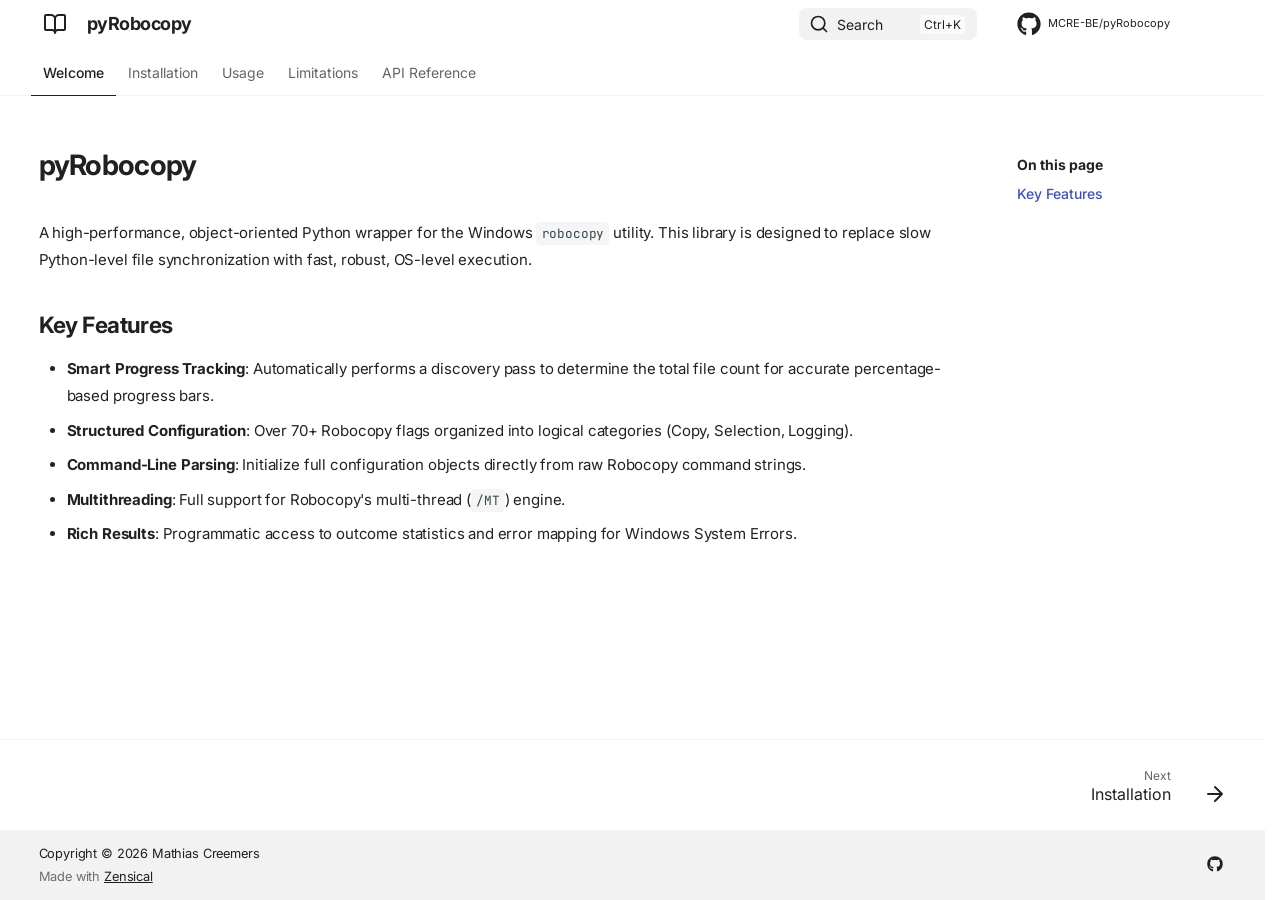
==== commit d789ea1c: "deploy: 4565f7f727fa095aa613e108c78ac07263d6a977" ====
--- a/index.html
+++ b/index.html
@@ -272,7 +272,9 @@
           
             
               
-              <div class="md-sidebar md-sidebar--primary" data-md-component="sidebar" data-md-type="navigation" >
+                
+              
+              <div class="md-sidebar md-sidebar--primary" data-md-component="sidebar" data-md-type="navigation" hidden>
                 <div class="md-sidebar__scrollwrap">
                   <div class="md-sidebar__inner">
                     
@@ -507,6 +509,8 @@
               </div>
             
             
+              
+                
               
               <div class="md-sidebar md-sidebar--secondary" data-md-component="sidebar" data-md-type="toc" >
                 <div class="md-sidebar__scrollwrap">
@@ -580,16 +584,23 @@
 <li><strong>Rich Results</strong>: Programmatic access to outcome statistics and error mapping for Windows System Errors.</li>
 </ul>
 
-
-
-
-
-
-
-
-
-
-
+  
+
+
+
+
+
+
+
+
+
+  
+  
+
+
+
+
+  
 
 
 
@@ -606,6 +617,8 @@
         <footer class="md-footer">
   
     
+      
+        
       
       <nav class="md-footer__inner md-grid" aria-label="Footer" >
         
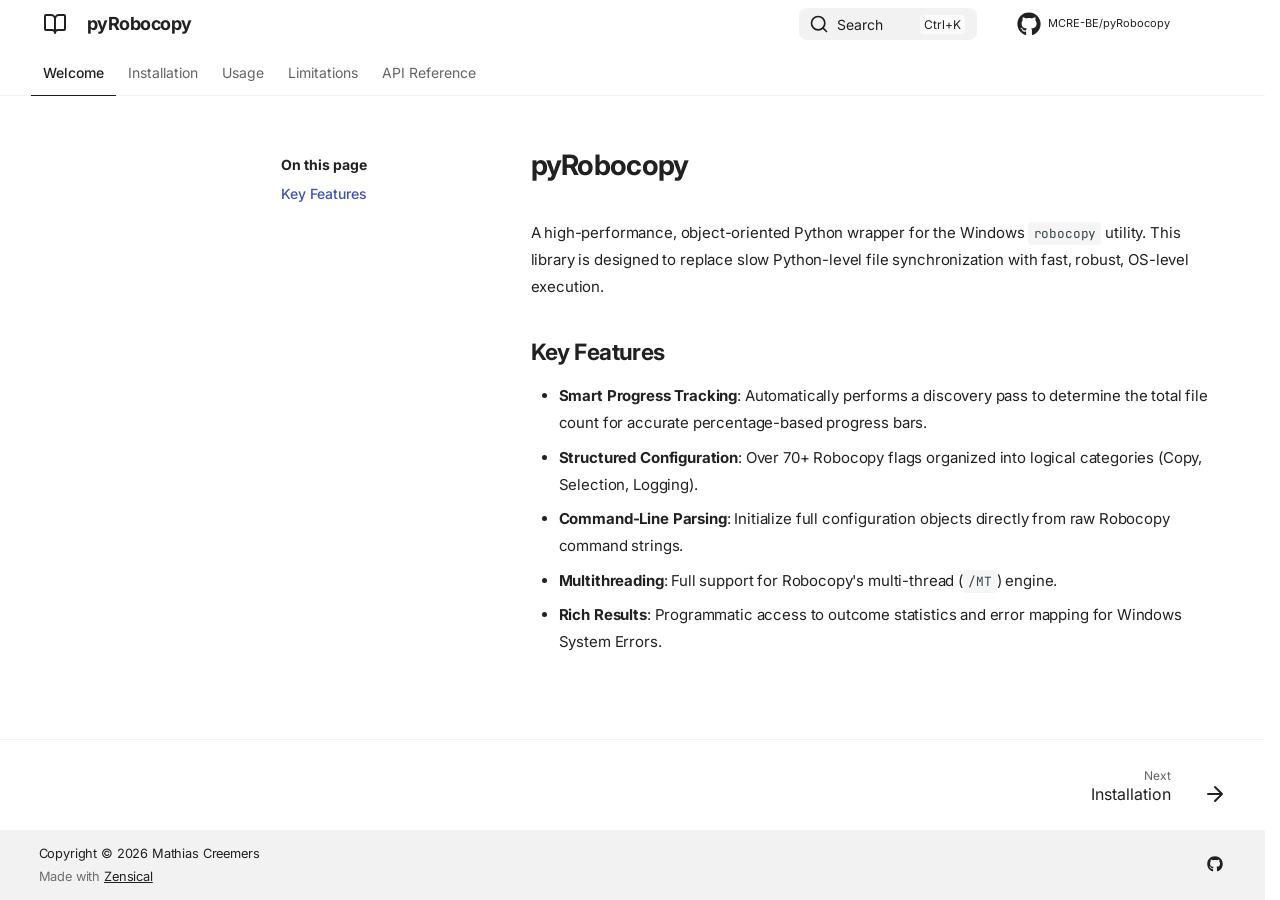
==== commit 92353739: "deploy: 4265acee44034afc9c3920741983097e27d23e1d" ====
--- a/index.html
+++ b/index.html
@@ -272,9 +272,7 @@
           
             
               
-                
-              
-              <div class="md-sidebar md-sidebar--primary" data-md-component="sidebar" data-md-type="navigation" hidden>
+              <div class="md-sidebar md-sidebar--primary" data-md-component="sidebar" data-md-type="navigation" >
                 <div class="md-sidebar__scrollwrap">
                   <div class="md-sidebar__inner">
                     
@@ -509,8 +507,6 @@
               </div>
             
             
-              
-                
               
               <div class="md-sidebar md-sidebar--secondary" data-md-component="sidebar" data-md-type="toc" >
                 <div class="md-sidebar__scrollwrap">
@@ -584,23 +580,16 @@
 <li><strong>Rich Results</strong>: Programmatic access to outcome statistics and error mapping for Windows System Errors.</li>
 </ul>
 
-  
-
-
-
-
-
-
-
-
-
-  
-  
-
-
-
-
-  
+
+
+
+
+
+
+
+
+
+
 
 
 
@@ -617,8 +606,6 @@
         <footer class="md-footer">
   
     
-      
-        
       
       <nav class="md-footer__inner md-grid" aria-label="Footer" >
         
--- a/stylesheets/extra.css
+++ b/stylesheets/extra.css
@@ -1,5 +1,6 @@
-/* Custom styles for pyRobocopy documentation */
-
 :root {
-    --md-primary-fg-color: #3f51b5; /* Indigo */
+  --md-primary-fg-color:        #006C66;
 }
+.md-sidebar--secondary {
+  order: 0;
+}
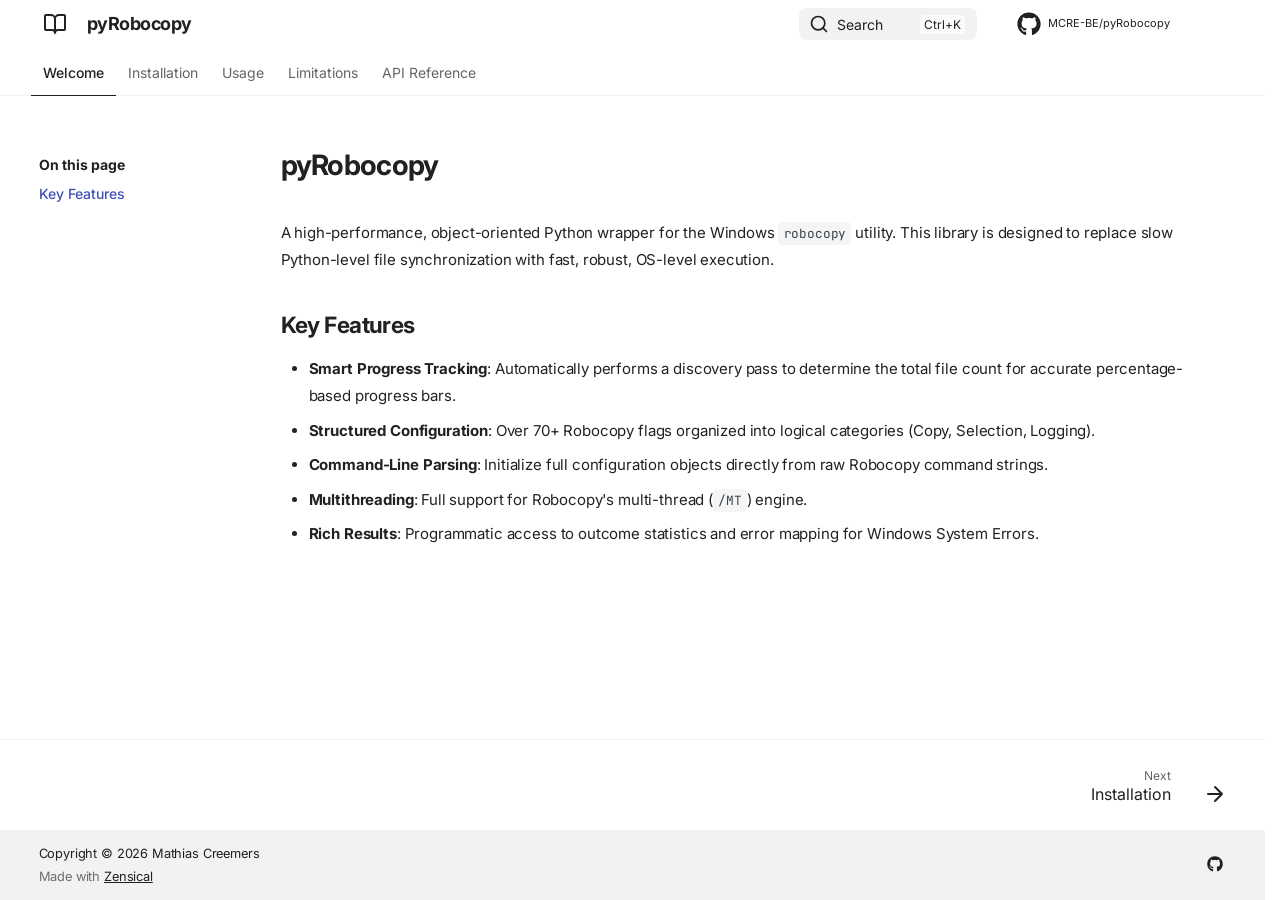
==== commit f64f5abc: "deploy: c79247f6aafdf07aa41ac868ff2f2994381e6ab8" ====
--- a/index.html
+++ b/index.html
@@ -272,7 +272,9 @@
           
             
               
-              <div class="md-sidebar md-sidebar--primary" data-md-component="sidebar" data-md-type="navigation" >
+                
+              
+              <div class="md-sidebar md-sidebar--primary" data-md-component="sidebar" data-md-type="navigation" hidden>
                 <div class="md-sidebar__scrollwrap">
                   <div class="md-sidebar__inner">
                     
@@ -507,6 +509,8 @@
               </div>
             
             
+              
+                
               
               <div class="md-sidebar md-sidebar--secondary" data-md-component="sidebar" data-md-type="toc" >
                 <div class="md-sidebar__scrollwrap">
@@ -580,16 +584,23 @@
 <li><strong>Rich Results</strong>: Programmatic access to outcome statistics and error mapping for Windows System Errors.</li>
 </ul>
 
-
-
-
-
-
-
-
-
-
-
+  
+
+
+
+
+
+
+
+
+
+  
+  
+
+
+
+
+  
 
 
 
@@ -606,6 +617,8 @@
         <footer class="md-footer">
   
     
+      
+        
       
       <nav class="md-footer__inner md-grid" aria-label="Footer" >
         
